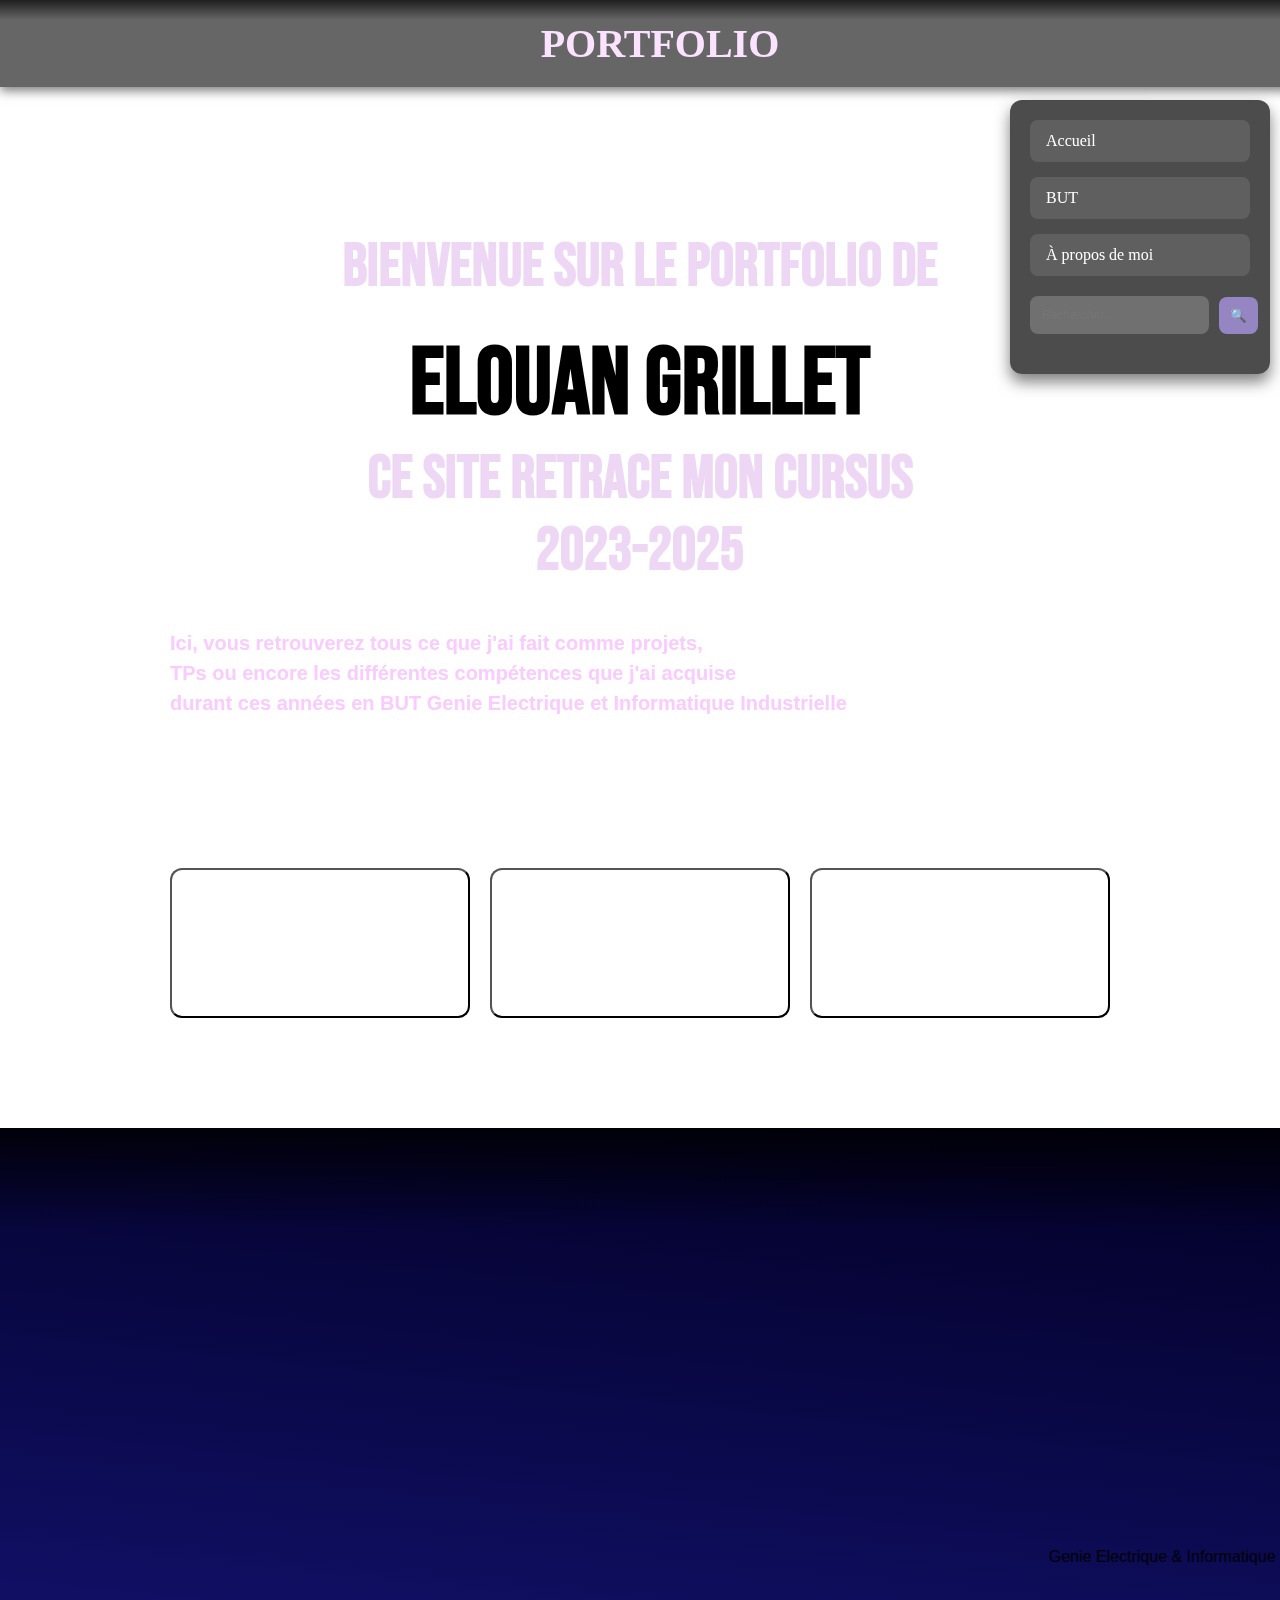
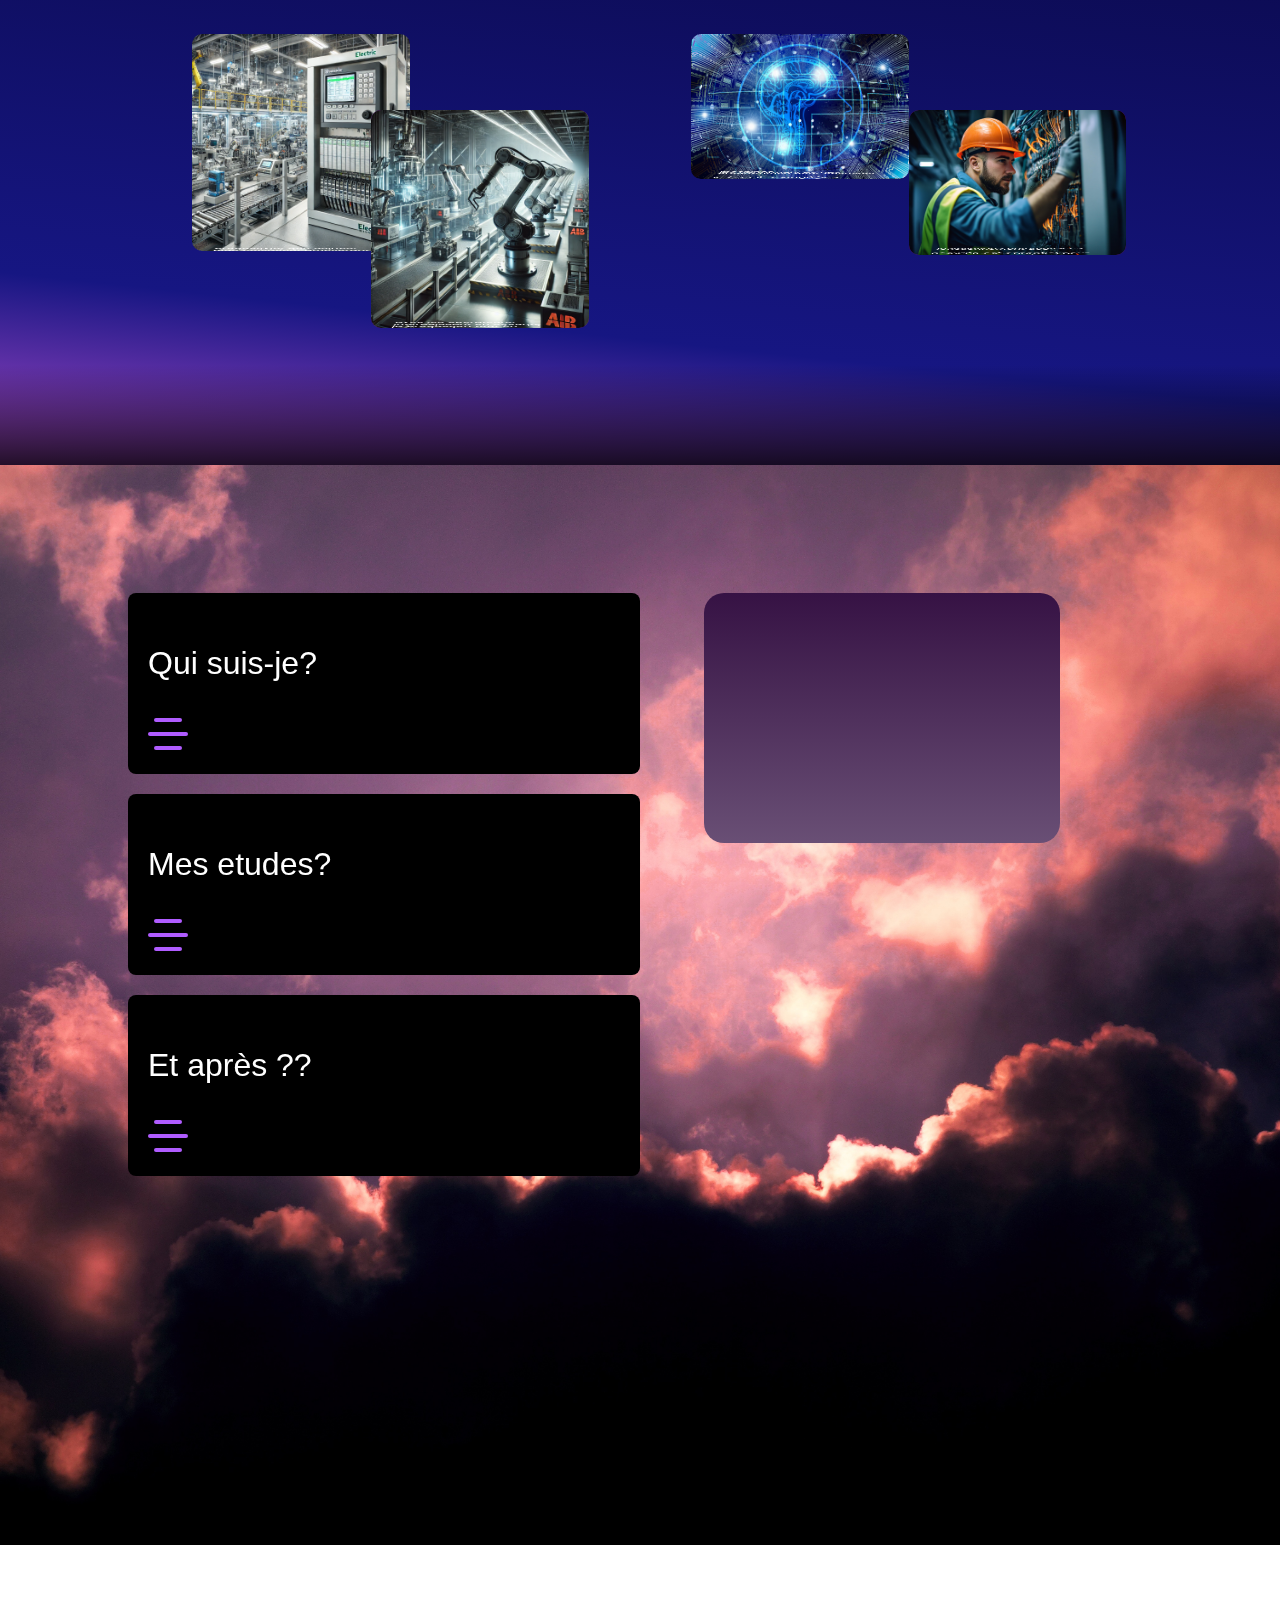
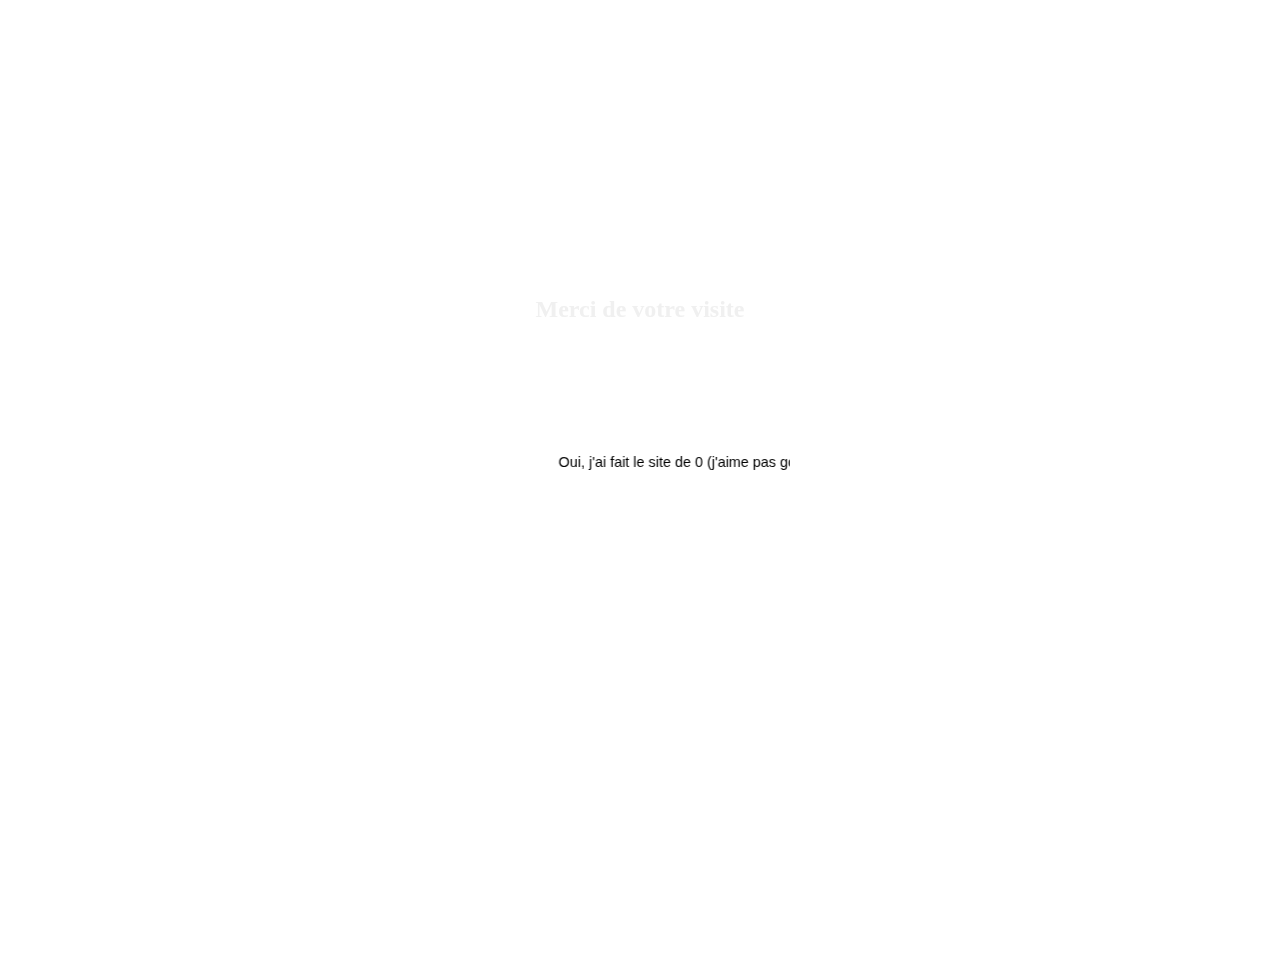
==== index.html @ 6dbfb4a9 "Update index.html" ====
<!DOCTYPE html>
<html lang="en">
    <head>
        <!-- <meta http-equiv="refresh" content="1">-->

        <meta charset="UTF-8">
        <meta name="viewport" content="width=device-width, initial-scale=1.0">
        <title>BUT GEII PortFolio</title>
        <link rel="stylesheet" href="style.css">
         
    </head>
    <body>
        <div id="buble"></div>

        
            
            <div>
                <header> PortFolio</header>

                <nav >
                    <ul>
                        <li><a href="#">Accueil</a></li>
                        <li>
                            <a href="#">BUT</a>
                            <ul>
                                <li><a href="html-index/BUT_porfolio_but1.html">BUT1</a></li>
                                <li><a href="html-index/BUT_porfolio_but2.html">BUT2</a></li>
                                <li><a href="html-index/error-index.html">BUT3</a></li>
                                <!-- onclick="window.location='#section3'" -->
                                
                            </ul>
                        </li>
                        <li><a href="#A-propos-de" onclick="window.location='#section3'">À propos de moi</a></li>                   
                    </ul>

                    <div class="search-bar">
                        
                        <input type="text" placeholder="Rechercher...">
                        <form action="https://www.quasars.agency/">
                            <button >🔍</button>
                        </form>
                        
                    </div>
                </nav>
            </div>
            <section id="section1">
                <video autoplay muted loop id="background-video">
                    <source src="video/earth.mp4" type="video/mp4">
                    Votre navigateur ne supporte pas la vidéo.
                </video>

                <main>
            
                

                <div class="slide-up-left">

                    <div class="hero">
                        <div class="content">
                            <h1 style="margin-top: 15%; margin-bottom: -5%;">
                                BIENVENUE SUR LE PORTFOLIO DE
                            </h1>

                            <svg viewBox="0 0 1500 500" data-aos="fade-down">
                                <text x="50%" y="50%" text-anchor="middle">ELOUAN GRILLET</text>
                            </svg>

                            <h1 style="margin-top: -0%;">
                                CE SITE RETRACE MON CURSUS 
                                <br>
                                2023-2025
                            </h1>
                        </div>
                    </div>
                        
                    
                </div>

                <div class="scale-down-to-up">
                    <h2 id="text-anim-slide-up", style="text-align: left; font-family: Space Grotesk, sans-serif; font-size: 20px; margin-bottom: 150px; color: #f9cbff; ">
                        Ici, vous retrouverez tous ce que j'ai fait comme projets,
                    
                        <br> 
                        TPs ou encore les différentes compétences que j'ai acquise
                        <br>
                        durant ces années en BUT Genie Electrique et Informatique Industrielle</h2>
                </div>

                <section class="info-section">
                    <form action="html-index/BUT_porfolio_but1.html">
                        <button class="info-card" >
                            
                            <h3>BUT1</h3>
                            <p>Premiere année 2023-2024</p>
                        
                        </button>
                    </form>

                    <form action="html-index/BUT_porfolio_but2.html">
                        <button class="info-card">
                            <h3>BUT2</h3>
                            <p>Deuxième année 2024-2025</p>
                        </button>
                    </form>

                    <form action="html-index/error-index.html">
                        <button class="info-card">
                            <h3>BUT3</h3>
                            <p>Troisième année 2025-2026</p>
                        </button>
                    </form>
                    
                </section>

            
            </main>
        </section> 

        

        <section id="section2">
            <aside></aside>
             <marquee behavior="scroll" direction="left" scrollamount="20" style="margin-top: 30%;color:black">
                 <div>Genie Electrique & Informatique Industrielle | Parcours : Automatisme et Informatique Industrielle </div>
             </marquee>
            <section id="card1" class="card" >
                <img src="images/Automate-image.webp", style="height:100%;width:100%;"> 
            
                <div class="card__content">
                        <p class="card__title">Automatisme</p>
                        <p class="card__description">
                            L’automatisme industriel vise à contrôler des processus sans intervention humaine.
                             Avec des automates programmables (API) et des réseaux industriels, 
                             les systèmes deviennent autonomes et plus efficaces, améliorant la productivité des usines.
                        </p>
                </div>
            </section>

            <section id="card2" class="card" >
                <img src="images/ABB-image.webp", style="height:100%;width:100%;"> 
            
                <div class="card__content">
                        <p class="card__title">Robotique</p>
                        <p class="card__description">
                            La robotique industrielle associe mécanique, électronique et programmation 
                            pour automatiser des tâches précises et répétitives. Les robots collaboratifs, 
                            de plus en plus présents, optimisent la production tout en interagissant en sécurité avec les opérateurs.
                        </p>
                </div>
            </section>

            <section id="card3" class="card" >
                <img src="images/informatique.jpg", style="height:100%;width:100%;"> 
            
                <div class="card__content">
                        <p class="card__title">Informatique</p>
                        <p class="card__description">
                            L’informatique industrielle permet de concevoir des systèmes embarqués et des logiciels de supervision.
                             Grâce aux langages comme le C et le Python, les automatismes et les réseaux industriels sont programmés 
                             pour optimiser les performances des machines.
                        </p>
                </div>
            </section>

            <section id="card4" class="card" >
                <img src="images/cablage.jpg", style="height:100%;width:100%;"> 
            
                <div class="card__content">
                        <p class="card__title">Cablage</p>
                        <p class="card__description">
                            Le câblage dans l’industrie garantit la transmission des signaux et de l’énergie aux équipements.
                             Suivre des schémas électriques et respecter les normes de sécurité est essentiel pour assurer 
                             le bon fonctionnement des installations automatisées.
                        </p>
                </div>
            </section>

            <br>
    
        </section>
        
        <section id="section3">
            <aside></aside>
            

            <div class="aboutme-container" style="margin-top:10% ;">
                <div class="card-select-checkbox">
                    <div class="aboutme-item">
                        <div class="aboutme-question">
                            <p>Qui suis-je?</p>
                        
                            <input type="checkbox" id="checkbox">
                            <label for="checkbox" class="toggle">
                                <div class="bars" id="bar1"></div>
                                <div class="bars" id="bar2"></div>
                                <div class="bars" id="bar3"></div>
                            </label>
                        
                            
                            <div class="card-selection">
                                <h2>Elouan Grillet</h2>
                                <p>19 ans, Passioné par tout ce qui touche aux nouvelles technologies</p>
                                <p>Je fais de la programmation, modélisation 3D, musique, montage vidéo et encore plein d'autres choses...</p>
                                <p>Je suis curieux de découvrir tous types de projets ambitieux.</p>

                            </div>
                        </div>  
                    </div>
                </div>
                <div class="card-select-checkbox">
                    <div class="aboutme-item">
                        <div class="aboutme-question">
                            <p>Mes etudes?</p>
                        
                            <input type="checkbox" id="checkbox2">
                            <label for="checkbox2" class="toggle">
                                <div class="bars" id="bar1"></div>
                                <div class="bars" id="bar2"></div>
                                <div class="bars" id="bar3"></div>
                            </label>
                        
                            
                            <div class="card-selection">
                                <h2>BUT GEII</h2>
                                <p>▷ BAC Général Mathématiques & Numérique Science Informatique (option DNL histoire-allemand)</p>
                                <p>- Lycée Bertrand d'Argentré Vitré (35)</p>
                                <p>▷ BUT2 Génie Electrique et Informatique Industriel</p>
                                

                            </div>
                        </div>  
                    </div>
                </div>
                <div class="card-select-checkbox">
                    <div class="aboutme-item">
                        <div class="aboutme-question">
                            <p>Et après ??</p>
                        
                            <input type="checkbox" id="checkbox3">
                            <label for="checkbox3" class="toggle">
                                <div class="bars" id="bar1"></div>
                                <div class="bars" id="bar2"></div>
                                <div class="bars" id="bar3"></div>
                            </label>
                        
                            
                            <div class="card-selection">
                                <h2>Mon projet profesionnel</h2>
                                <p>Je n'ai pas encore une idée bien définie, mais étant donné que j'aime explorer plusieurs domaines,
                                     et suite à mon stage chez AgrouMousquetaires, 
                                     je me dirige vers le métier de chef de projet industriel.</p>

                            </div>
                        </div>  
                    </div>
                </div>
            </div>
            

            <div class="aboutme-block-text">
                <span >A</span> 
                <br>
                <span >P</span>
                <span >R</span>
                <span >O</span>
                <span >P</span>
                <span >O</span>
                <span >S</span>
                <br>
                <span >D</span>
                <span >E</span>
                <br>
                <span >M</span>
                <span >O</span>
                <span >I</span>
                <div class="hidden-content">
                    <div class="text">
                    <h2>Derniere activité :</h2>
                      <h2>Stage en Bureau d'étude Chez AgrouMousquetaires</h2>
                    </div>
                    <img src="images/agromousquetaires.png" alt="Image description">
                  </div>
            </div>
        </section>               
        
        <section id="section4">
            <aside></aside>
            <video autoplay muted loop id="background-video">
                <source src="video/space_background.mp4" type="video/mp4">
                Votre navigateur ne supporte pas la vidéo.
            </video>
            <div id="#A-propos-de"></div>
                <h2>Merci de votre visite</h2>    
                
                <footer>  
                    <marquee behavior="scroll" direction="left" scrollamount="20" style="margin-top: 30%;color:black"><div>Oui, j'ai fait le site de 0 
                    (j'aime pas google site ) </div></marquee>
                </footer>     
                
        </section>
        

        <aside></aside>

        <footer>  
            © 2025 - BUT GEII Portfolio | Elouan Grillet | Tous droits réservés
        </footer>

        <script src="js/HomePage_script.js"></script>
        
    </body>
</html>
---- style.css ----
body {
    /*background: linear-gradient(135deg, #6c63ff, #3b3a40);
    background-size: cover;*/
    color: #f0f0f0;
    font-family: 'Agdasima', sans-serif;
    margin: 0;
    padding: 0;
    position:relative;
    border: 0;
    overflow-x: hidden;
}

html {
  scroll-behavior: smooth;
}

.wrapper {
    position: relative;
    box-shadow: 0 10px 20px rgba(0, 0, 0, 0.3);
}

header {
    text-align: center;
    position: fixed;
    top: 0;
    width: 100%;
    z-index: 999;
    background: rgba(0, 0, 0, 0.6);
    color: #fbe2ff;
    padding: 20px;
    font-size: 2.5rem;
    font-family: 'Cactus Classical Serif';
    text-transform: uppercase;
    font-weight: bold;
    box-shadow: 0 4px 10px rgba(0, 0, 0, 0.5);
}


nav {
    position: fixed;
    right: 10px;
    top: 100px;
    z-index: 1000;
    background: rgba(0, 0, 0, 0.7);
    width: 220px;
    padding: 20px;
    border-radius: 12px;
    box-shadow: 0 8px 15px rgba(0, 0, 0, 0.5);
}

nav ul {
    list-style: none;
    padding: 0;
    margin: 0;
    
}

nav ul li {
    margin-bottom: 15px;
}

nav ul li a {
    display: block;
    text-decoration: none;
    color: #fff;
    font-family: 'Roboto Mono';
    padding: 12px 16px;
    border-radius: 8px;
    background: rgba(255, 255, 255, 0.1);
    transition: all 0.3s ease;
}

nav ul li a:hover {
    background-color: rgba(168, 148, 224, 0.8);
    color: #fff;
}

nav ul li ul {
               

    max-height: 0; 
    overflow: hidden; /* hide content */
    transition: max-height 0.5s ease-out; /* Transi */
    background-color: rgb(28, 21, 46);
    padding-left: 10px;
    padding-right: 10px;
    border-radius: 5px;
}
nav ul li ul li {
    margin: 0;
}
nav ul li:hover ul {
    display: block;
    position: static;
    max-height: 300px;
}

.search-bar {
    display: flex;
    align-items: center;
    margin: 20px 0;
}

.search-bar input[type="text"] {
    flex: 1;
    padding: 12px;
    font-size: 12px;
    border: none;
    border-radius: 8px;
    outline: none;
    background-color: rgba(255, 255, 255, 0.2);
    color: #fff;
}

.search-bar button {
    padding: 11px;
    background-color: rgba(168, 148, 224, 0.8);
    color: white;
    border: none;
    border-radius: 8px;
    margin-left: 10px;
    cursor: pointer;
    transition: background 0.3s ease;
}

.search-bar button:hover {
    background-color: #91498a;
}




.shrink {
    transform: scale(0.5); /* Réduit la taille du cercle à 50% */
    background-color: green; /* Change la couleur du cercle */
}

.cursor-buble{
    z-index: 1100;
    pointer-events: none;
    width: 50px;
    height: 50px;
    position: absolute;
    border-radius: 50%;
    background-color: white;
    mix-blend-mode: difference;
    transition: background-color 100s;
}
.cursor-buble.active {

  transition: transform 0.3s;
  transform: scale(0.2);
}
.cursor-buble.disactive {

  transition: transform 0.3s;
  transform: scale(1);
}


main {
  margin: 0 auto;
  padding: 40px;
  max-width: 1000px;
  max-height: auto;
  text-align: justify;
  background: rgba(255, 255, 255, 0.1);
  border-radius: 12px;
  backdrop-filter: blur(5px);
}

@font-face { font-family: Bebas Neue; 
    src: url('font/Bebas_Neue/BebasNeue-Regular.ttf'); } 


.hero {
  font-family: 'Bebas Neue';
    
  font-size: 60px;
  color: #edd7f5;
  
}
.hero .content {
    text-align: center;
}
.hero .content svg {
  margin-bottom: -9rem;
}


.hero .content svg text {
  text-transform: uppercase;
  font-weight: bold;
  font-size: 150px;
  animation: stroke 5s infinite alternate;
  
}

@keyframes stroke {
  0% {
    stroke: white;
    stroke-width: 0;
    stroke-dashoffset: 25%;
    stroke-dasharray: 0 50%;
  }
  70% {
    stroke: rgb(234, 208, 255);
  }
  80% {
    stroke: rgb(209, 154, 255);
    stroke-width: 3;
  }
  100% {
    stroke: rgb(178, 85, 255);
    stroke-width: 0;
    stroke-dashoffset: -25%;
    stroke-dasharray: 50% 0;
  }
}

img, video {
  max-width: 100%;
  height: auto;
}


h1 {
    font-family: 'Bebas Neue';
    
    font-size: 60px;
    
    color: #edd7f5;
}



h2 {
font-family: Georgia, 'Times New Roman', Times, serif;
line-height: 30px;
}

aside {
  margin:-5%;
}
footer {
    text-align: center;
    padding: 20px;
    font-size: 0.9em;
    /*color: rgb(37, 16, 56);*/
    color:white;
    background: none;
}

.section {
  
  font-size: 1.5em;
  background-size: cover;
  background-position: center;
    
}

#section1 {
  position: relative; /* Nécessaire pour superposer le contenu au-dessus de la vidéo */
  min-height: 100vh;
  display: flex;
  flex-direction: column;
  justify-content: center;
  align-items: center;
  padding: 50px 20px;
  overflow: hidden;
}

#background-video {
  position: absolute;
  top: 0;
  left: 0;
  width: 100%;
  height: 100%;
  object-fit: cover; /* Couvre la section sans déformation */
  z-index: -1; /* Place la vidéo derrière le contenu */
}


#section2 {
    padding-top: 100px;
    background: rgb(2,0,36);
background: linear-gradient(186deg, rgba(2,0,36,1) 0%, rgba(22,22,130,1) 82%, rgba(173,76,205,1) 100%);
position: relative;
}
#section2::before {
  content: '';
  position: absolute;
  top: 0; /* Placer l'effet de fondu en haut */
  left: 0;
  width: 100%;
  height: 100px; /* Hauteur du fondu (ajuste selon tes préférences) */
  background: linear-gradient(to top, transparent, rgba(0, 0, 0, 0.8)); /* Fondu sombre vers le haut */
}
#section2::after {
  content: '';
  position: absolute;
  bottom: 0; /* Placer l'effet de fondu en bas */
  left: 0;
  width: 100%;
  height: 100px; /* Hauteur du fondu (ajuste selon tes préférences) */
  background: linear-gradient(to bottom, transparent, rgba(0, 0, 0, 0.8)); /* Fondu sombre */
}


#section3 {
    /*background: url('images/BG_site_accueil4.png') no-repeat center center/cover;*/
    background: url('images/Cloud_bg3.jpg') no-repeat center center/cover;
    min-height: 120vh;
    display: flex;
    flex-direction: row;    
}
#section4 {
  
  position: relative; /* Nécessaire pour superposer le contenu au-dessus de la vidéo */
  min-height: 100vh;
  display: flex;
  flex-direction: column;
  justify-content: center;
  align-items: center;
  padding: 50px 20px;
  overflow: hidden;
}
#section3::before {
  content: '';
  position: absolute;
  top: 0;
  left: 0;
  width: 100%;
  height: 20px; /* L'épaisseur du fondu */
  background: linear-gradient(to bottom, rgba(0, 0, 0, 0.7), transparent); /* Le dégradé du fondu */
  z-index: 0; /* Pour s'assurer que le dégradé se place au-dessus de la vidéo */
}

.info-section {
    
  width: 100%;
  display: flex;
  flex-wrap: wrap;
  justify-content: center;
  gap: 20px;
  
    
}

.info-card {
    width: 300px;
    height: 150px;
    background: rgba(255, 255, 255, 0.1);
    border-radius: 12px;
    padding: 20px;
    margin-bottom: 20px;
    color: #fff;
    text-align: center;
    transition: transform 0.3s ease, background 0.3s ease;
    cursor: pointer;
    
}



    
@keyframes fadeIn {
        0% {
            opacity: 0;
            transform: translateY(20px);
        }
        100% {
            opacity: 1;
            transform: translateY(0);
        }
    }
    
    
#text {
        opacity: 0;
        transform: translateY(20px);
    }

.info-card:hover {
    transform: scale(1.05);
    background: rgba(168, 148, 224, 0.8);
}


/* From Uiverse.io by samuelfcosta18 thx*/ 
section.card {
    
    display: flex;
    
    position: relative;
    width: 17%;
    height: 8%;
    background-color: #771d9b;
    border-radius: 10px;
    display: flex;
    align-items: center;
    justify-content: center;
    overflow: hidden;
    perspective: 1000px;
    transition: all 0.8s cubic-bezier(0.175, 0.885, 0.32, 1.275);
  }
  .card svg {
    fill: #333;
    transition: all 0.6s cubic-bezier(0.175, 0.885, 0.32, 1.275);
    border-radius: 3px;
  }
  .card:hover {
    transform: scale(1.05);
    box-shadow: 0 8px 16px #000000;
    background-color: #771d9b;
    color: #ffffff;
  }
  
  .card__content {
    position: absolute;
    top: 0;
    left: 0;
    width: 100%;
    height: 100%;
    padding: 20px;
    box-sizing: border-box;
    background-color: #6c0f91bd;
    transform: rotateX(-90deg);
    transform-origin: bottom;
    transition: all 0.6s cubic-bezier(0.175, 0.885, 0.32, 1.275);
  }
  
  .card:hover .card__content {
    transform: rotateX(0deg);
  }
  
  .card__title {
    margin: 0;
    padding-left: 5px;
    font-size: 24px;
    color: var(--white);
    font-weight: 700;
  }
  
  .card:hover svg {
    scale: 0;
  }
  
  .card__description {
    margin: 10px 0 0;
    font-size: 14px;
    color: #ffffff;
    line-height: 1.4;
  }
  /* Commands to change the shadows in dark mode
  @media (prefers-color-scheme: dark) {
    .card:hover {
    box-shadow: 0 8px 16px #000000;
    }
  }*/

  
  
#card1 {

    margin-left: 15%;
    margin-top: 5%;
    float:left;

}

#card2 {

    
    margin-top: 11%;
    margin-left: -3%;
    float:left;

}

#card3 {

    margin-top: 5%;
    margin-left: 8%;
    float:left;

}

#card4 {

    margin-bottom: 15%;
    margin-top: 11%;
    margin-left: 15%;
    float:center;
}




.container-checkbox{
  display: flex;
}
#checkbox,
#checkbox2,
#checkbox3 {
  display: none;
}

.toggle {
  position: relative;
  width: 40px;
  height: 40px;
  cursor: pointer;
  display: flex;
  flex-direction: column;
  align-items: center;
  justify-content: center;
  gap: 10px;
  transition-duration: .5s;
}

.bars {
  width: 100%;
  height: 4px;
  background-color: rgb(176, 92, 255);
  border-radius: 4px;
}

#bar2 {
  transition-duration: .8s;
}

#bar1,#bar3 {
  width: 70%;
}


#checkbox:checked + .toggle .bars,
#checkbox2:checked + .toggle .bars,
#checkbox3:checked + .toggle .bars{
  position: absolute;
  transition-duration: .5s;
}

#checkbox:checked + .toggle #bar2,
#checkbox2:checked + .toggle #bar2,
#checkbox3:checked + .toggle #bar2 {
  transform: scaleX(0);
  transition-duration: .5s;
}

#checkbox:checked + .toggle #bar1,
#checkbox2:checked + .toggle #bar1,
#checkbox3:checked + .toggle #bar1 {
  width: 100%;
  transform: rotate(45deg);
  transition-duration: .5s;
}

#checkbox:checked + .toggle #bar3,
#checkbox2:checked + .toggle #bar3,
#checkbox3:checked + .toggle #bar3 {
  width: 100%;
  transform: rotate(-45deg);
  transition-duration: .5s;
}

#checkbox:checked + .toggle,
#checkbox2:checked + .toggle,
#checkbox3:checked + .toggle {
  transition-duration: .5s;
  transform: rotate(180deg);
  
}

#checkbox:checked ~ .card-selection,
#checkbox2:checked ~ .card-selection,
#checkbox3:checked ~ .card-selection  {
  display: block;
}
#checkbox:checked ~ .card-selection h2,
#checkbox2:checked ~ .card-selection h2,
#checkbox3:checked ~ .card-selection h2{
  display: block;
}


@keyframes slide-bottom {
  0% {
    transform: translateY(0);
  }
  100% {
    transform: translateY(100px);
  }
}


.aboutme-container {
  width: 40%;
  max-width: 50%;
  margin-left: 20%;
}



.aboutme-question {
  
  justify-content: space-between;
  
}
.aboutme-question p{
  font-size: 2em;
  
  
}

.aboutme-item {
  position: relative;
  
}

.card-select-checkbox {
  background-color: #000;
  color: #fff;
  padding: 20px;
  border-radius: 8px;
  margin-bottom: 20px;
  overflow: hidden;
}

.aboutme-block-text {
  margin: 10% 5% 0% 5%;
  width: auto;
  height: auto;
  padding-bottom: 200px;
  max-height: fit-content;
  background-image: linear-gradient(180deg, #361244, #694f75);
  padding: 20px;
  border-radius: 20px;
  overflow: hidden;
  text-align: center;
  position: relative;
  padding: 15px 5% 15px 5%;
  animation: scale-content 1s 4s both;
}

.aboutme-block-text span {
  display: inline-block;
  font-size: 3rem; /* Taille du texte */
  font-weight: bold;
  color: white;
  transform: scale(1); /* Taille initiale */
  animation: growFont 4s ease-out forwards;
  opacity: 0;
}
.hidden-content {
  display: none;  /* Masquer le contenu par défaut */
  justify-content: space-between;
  align-items: center;
  gap: 20px;
  opacity: 0;
  animation: showContent 5s ease-out forwards;
}

.hidden-content img {
  width: 250px;
  height: auto;
  border-radius: 10px;
  opacity: 0;
  animation: showImage 5s ease-out forwards;
  animation-delay: 4s;
}

.hidden-content .text {
  display: flex;
  flex-direction: column;
  gap: 10px;
  opacity: 0;
  visibility: hidden;
  animation: showText 2s ease-out forwards;
  animation-delay: 7s;
}

@keyframes showContent {
  0% {
    opacity: 0;
  }
  100% {
    opacity: 1;
  }
}

@keyframes showImage {
  0% {
    opacity: 0;
  }
  100% {
    opacity: 1;
  }
}

@keyframes showText {
  0% {
    opacity: 0;
    visibility: hidden;
  }
  100% {
    opacity: 1;
    visibility: visible;
  }
}

.hidden-content .text h2,
.hidden-content .text span {
  font-size: 2rem;
  color: white;
}


.aboutme-block-text.animated .hidden-content {
  display: flex;
  opacity: 1;
}
.aboutme-block-text.animated span {
  display: none; /* Supprime les lettres après l'animation */
}

/* Animation pour agrandir la taille */
@keyframes growFont {
  0% {
    transform: scale(1); /* Taille initiale */
    opacity: 0;
  }
  12% {
    opacity: 1;
  }
  25% {
    transform: scale(1.5); /* Taille finale */
    opacity: 1;
  }
  37% {
    transform: scale(1); /* Taille finale */
    opacity: 1;
  }
  50%{
    opacity: 0;
  }
  65%{
    opacity: 1;
    transform: scale(1.2);
  }
  85%{
    transform: scale(1);
    opacity: 1;
  }
  100%{
    transform:translate(100px,-100px)
    
  }

}

@keyframes scale-content{
  0% {
    width: auto;
    height: auto;
  }
  100% {
     
    width: 30%; /* Taille initiale du conteneur */
    height: 50%;
  }

}






.card-selection {
  
  z-index: 10;
  width: auto;
  height: 200px;
  background: #07182E;
  position: relative;
  display: flex;
  place-content: left;
  place-items: left;
  overflow: hidden;
  border-radius: 20px;
  display: none;
  max-height: fit-content;
  padding-left: 10px;
}

.card-selection h2 {
  z-index: 20;
  color: white;
  font-size: 2em;
  
  
}
.card-selection p {
  z-index: 20;
  color: white;
  font-size: 1rem;
  
  
}

.slide-up-left {
    animation: slide-top 0.5s cubic-bezier(0.250, 0.460, 0.450, 0.940) both ;
}

.animate-pop-up-bottom {
	animation: animate-pop-up-bottom 1s cubic-bezier(0.250, 0.460, 0.450, 0.940) 0.5s both;
}

#container {
    width: 100%;
    height: 20vh;
    display: flex;
    justify-content: right;
    margin-left: 0px;
    font-family: 'Bebas Neue';
    position: relative;
}
#moving-text {
    font-size: 50px;
    position: absolute;
    transition: transform 0.1s ease-out;
}


/*https://animista.net/play/basic/slide/slide-top*/

@keyframes slide-in-top {
  0% {
    transform: translateY(-50px);
    opacity: 0;
  }
  100% {
    transform: translateY(0);
    opacity: 1;
  }
}

@keyframes slide-in-bottom {
  0% {
    transform: translateY(0);
    display: block;
    opacity: 1;
  }
  100% {
    transform: translateY(-50px);
    transition: all 0.3s ease;
    opacity: 0;
    display: none;
  }
}


@keyframes slide-top {
0% {
    transform: translateY(0);
}
100% {
    transform: translateY(-20px);
}
}
/* scale up*/
.scale-down-to-up {
    animation: scale-up-ver-bottom 0.8s cubic-bezier(0.390, 0.575, 0.565, 1.000) both;
}
@keyframes scale-up-ver-bottom {
0% {
    transform: scaleY(0.6);
    transform-origin: 0% 100%;
}
100% {
    transform: scaleY(1);
    transform-origin: 0% 100%;
}
}


/* Styles pour les écrans plus petits (téléphones) */
@media (max-width: 768px) {
  header {
      font-size: 1.5rem;
      padding: 10px;
  }

  nav {
      width: 100%;
      position: static;
      padding: 10px;
      text-align: center;
  }

  nav ul {
      flex-direction: column;
      padding: 0;
  }

  nav ul li {
      margin-bottom: 10px;
  }

  nav ul li a {
      padding: 10px;
      font-size: 14px;
  }

  .search-bar {
      flex-direction: column;
  }

  main {
      padding: 20px;
      max-width: 100%;
  }

  .info-section {
      flex-direction: column;
      gap: 10px;
  }

  .info-card {
      width: 100%;
      max-width: 300px;
      margin: 0 auto;
  }

  .card {
      width: 90%;
      margin: 10px auto;
  }

  #moving-text {
      font-size: 20px;
  }

  footer {
      font-size: 0.8em;
  }
}
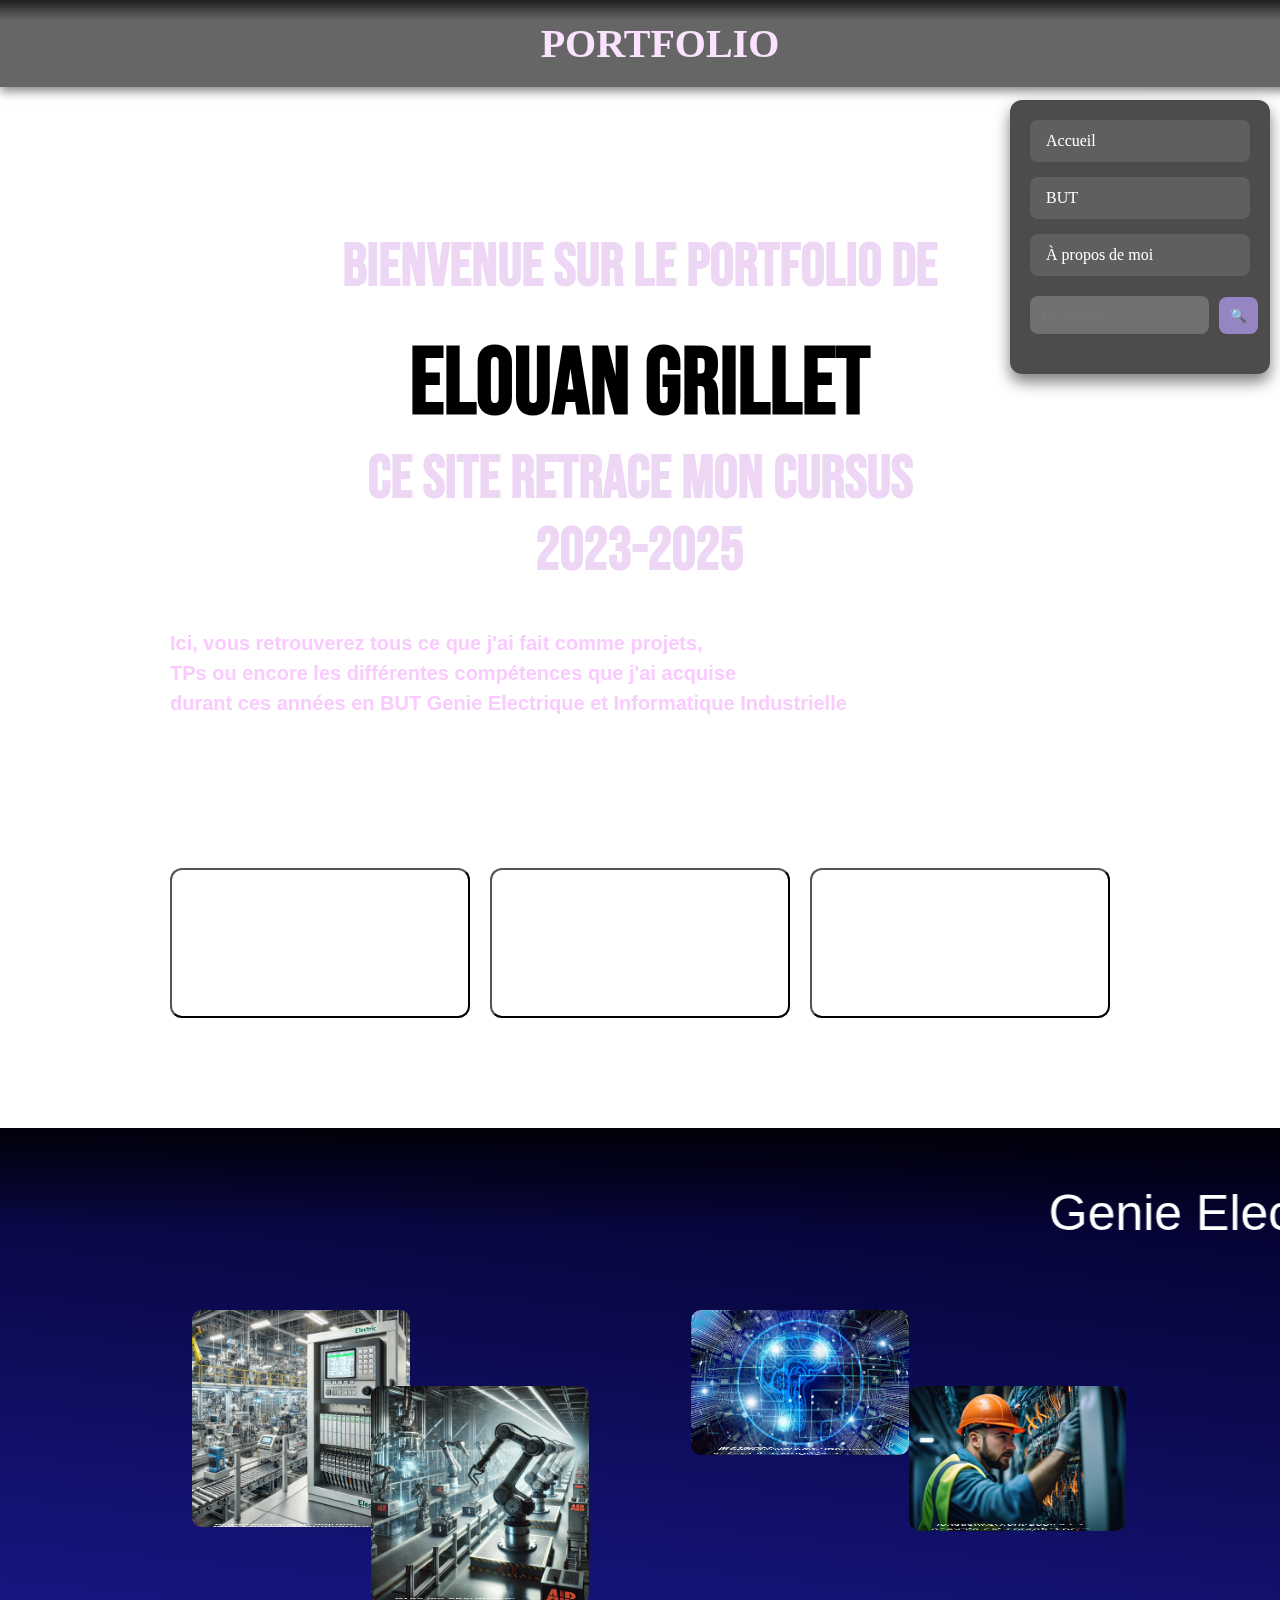
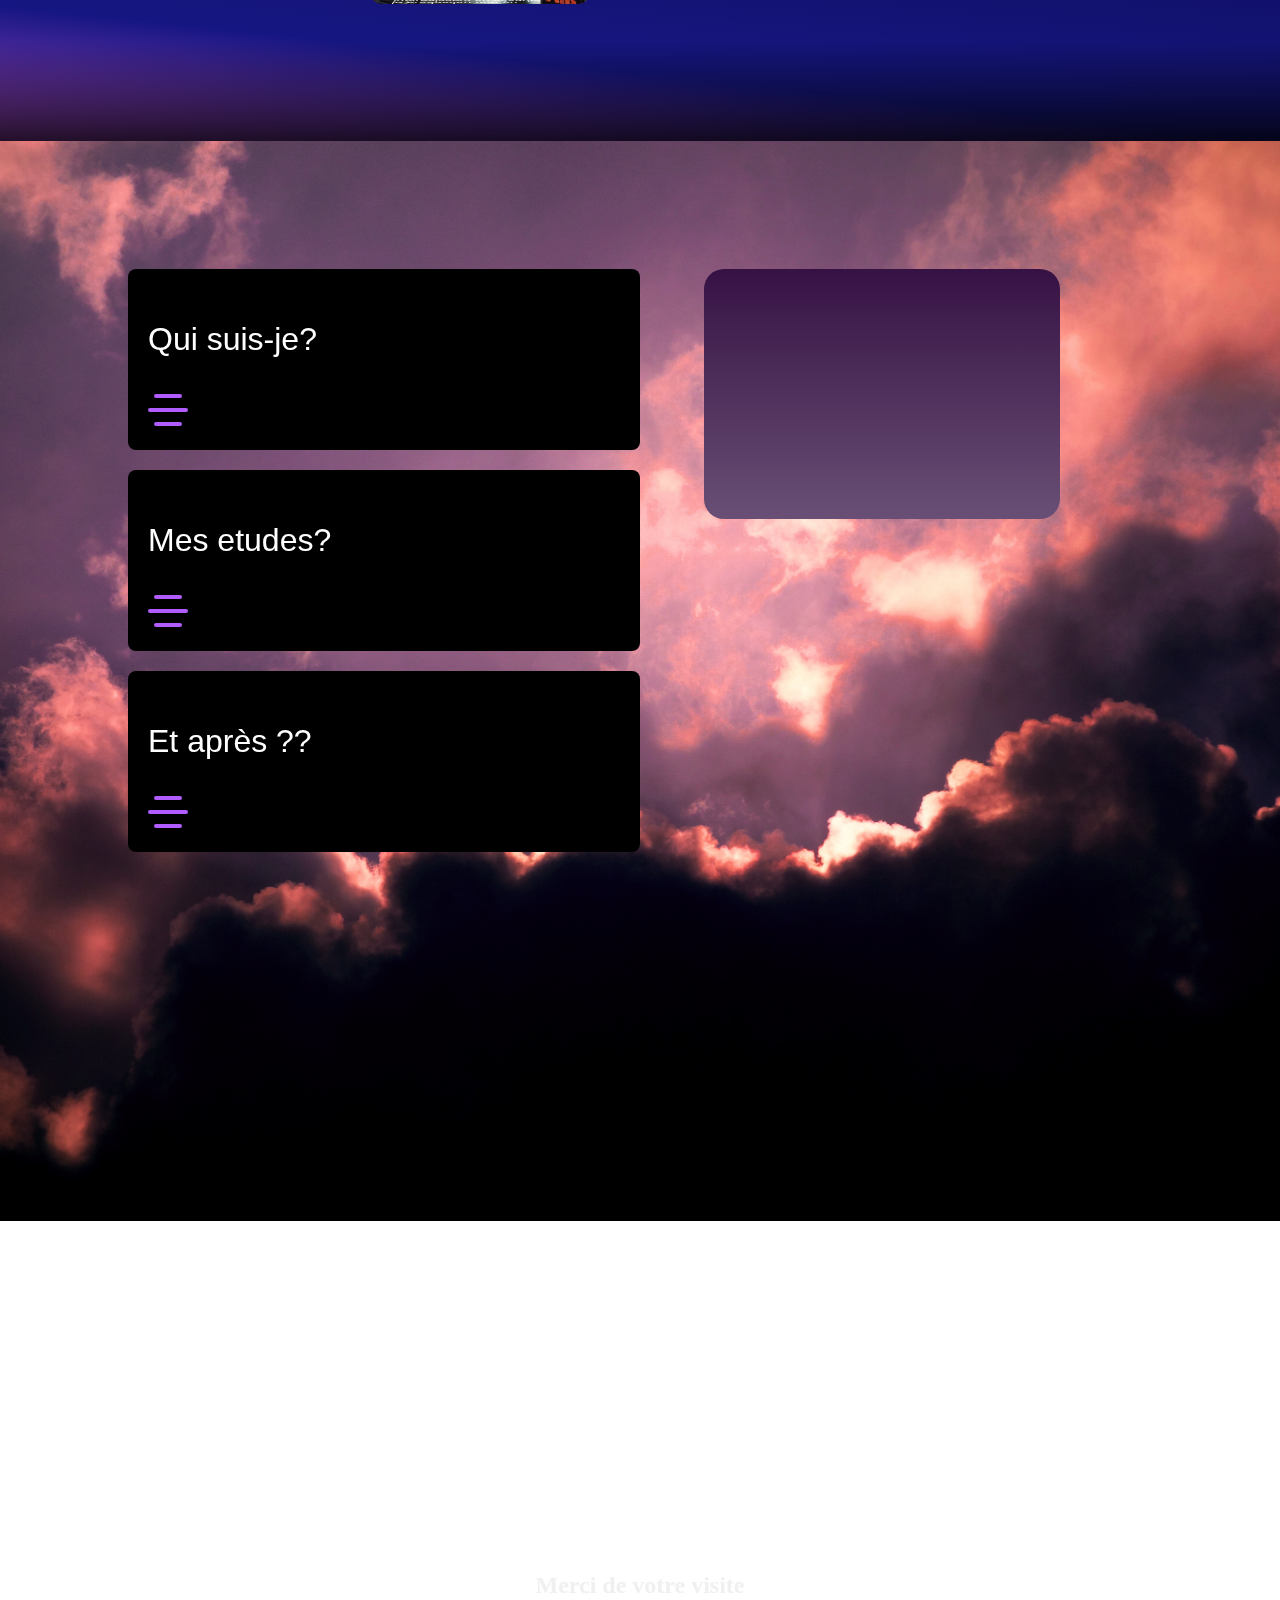
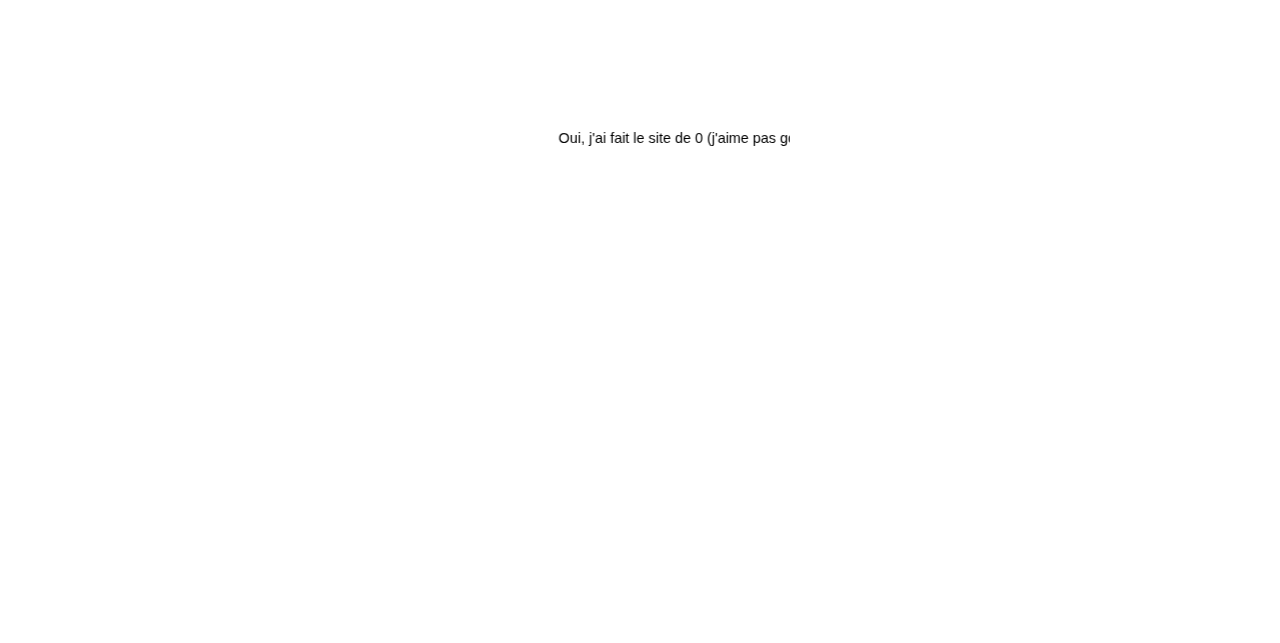
==== commit 70160690: "Update index.html" ====
--- a/index.html
+++ b/index.html
@@ -120,7 +120,7 @@
 
         <section id="section2">
             <aside></aside>
-             <marquee behavior="scroll" direction="left" scrollamount="20" style="margin-top: 30%;color:black">
+             <marquee behavior="scroll" direction="left" scrollamount="20" style="margin-top: 20px;color:white;font-size: 50px;">
                  <div>Genie Electrique & Informatique Industrielle | Parcours : Automatisme et Informatique Industrielle </div>
              </marquee>
             <section id="card1" class="card" >
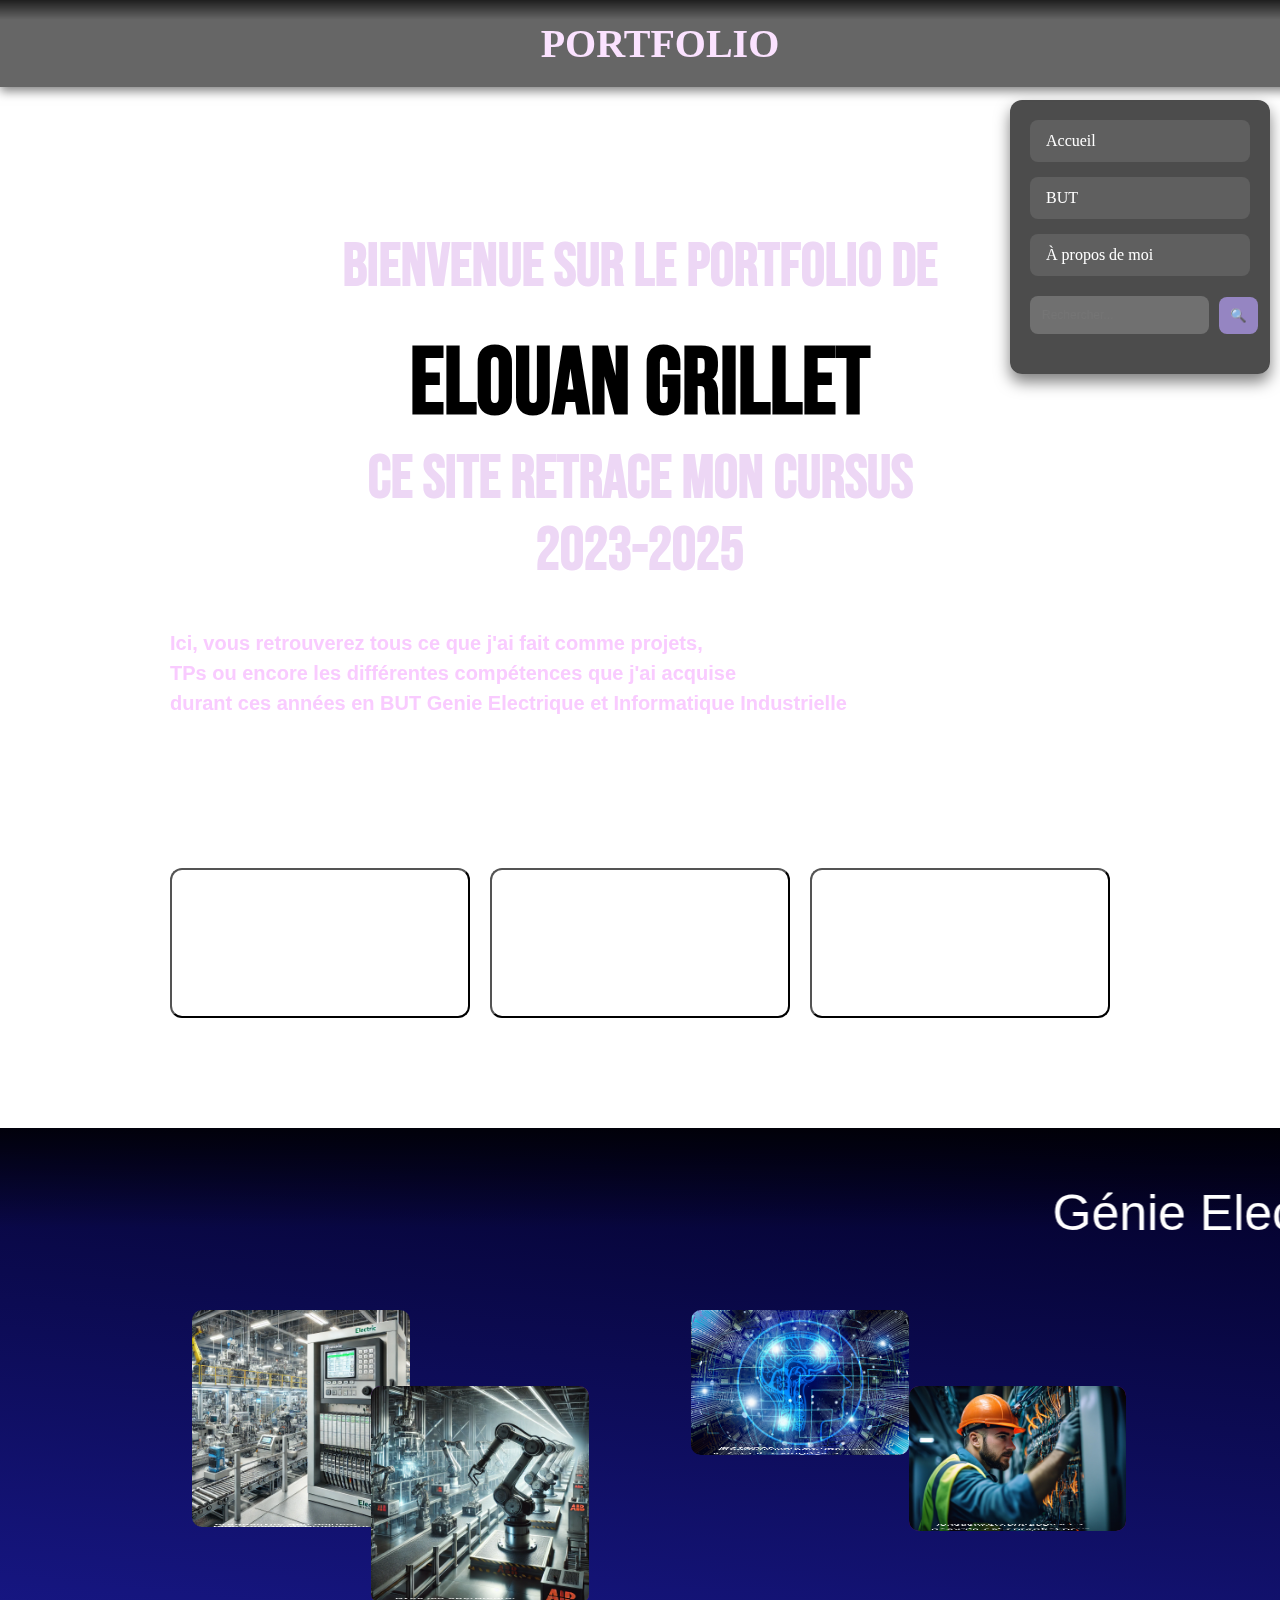
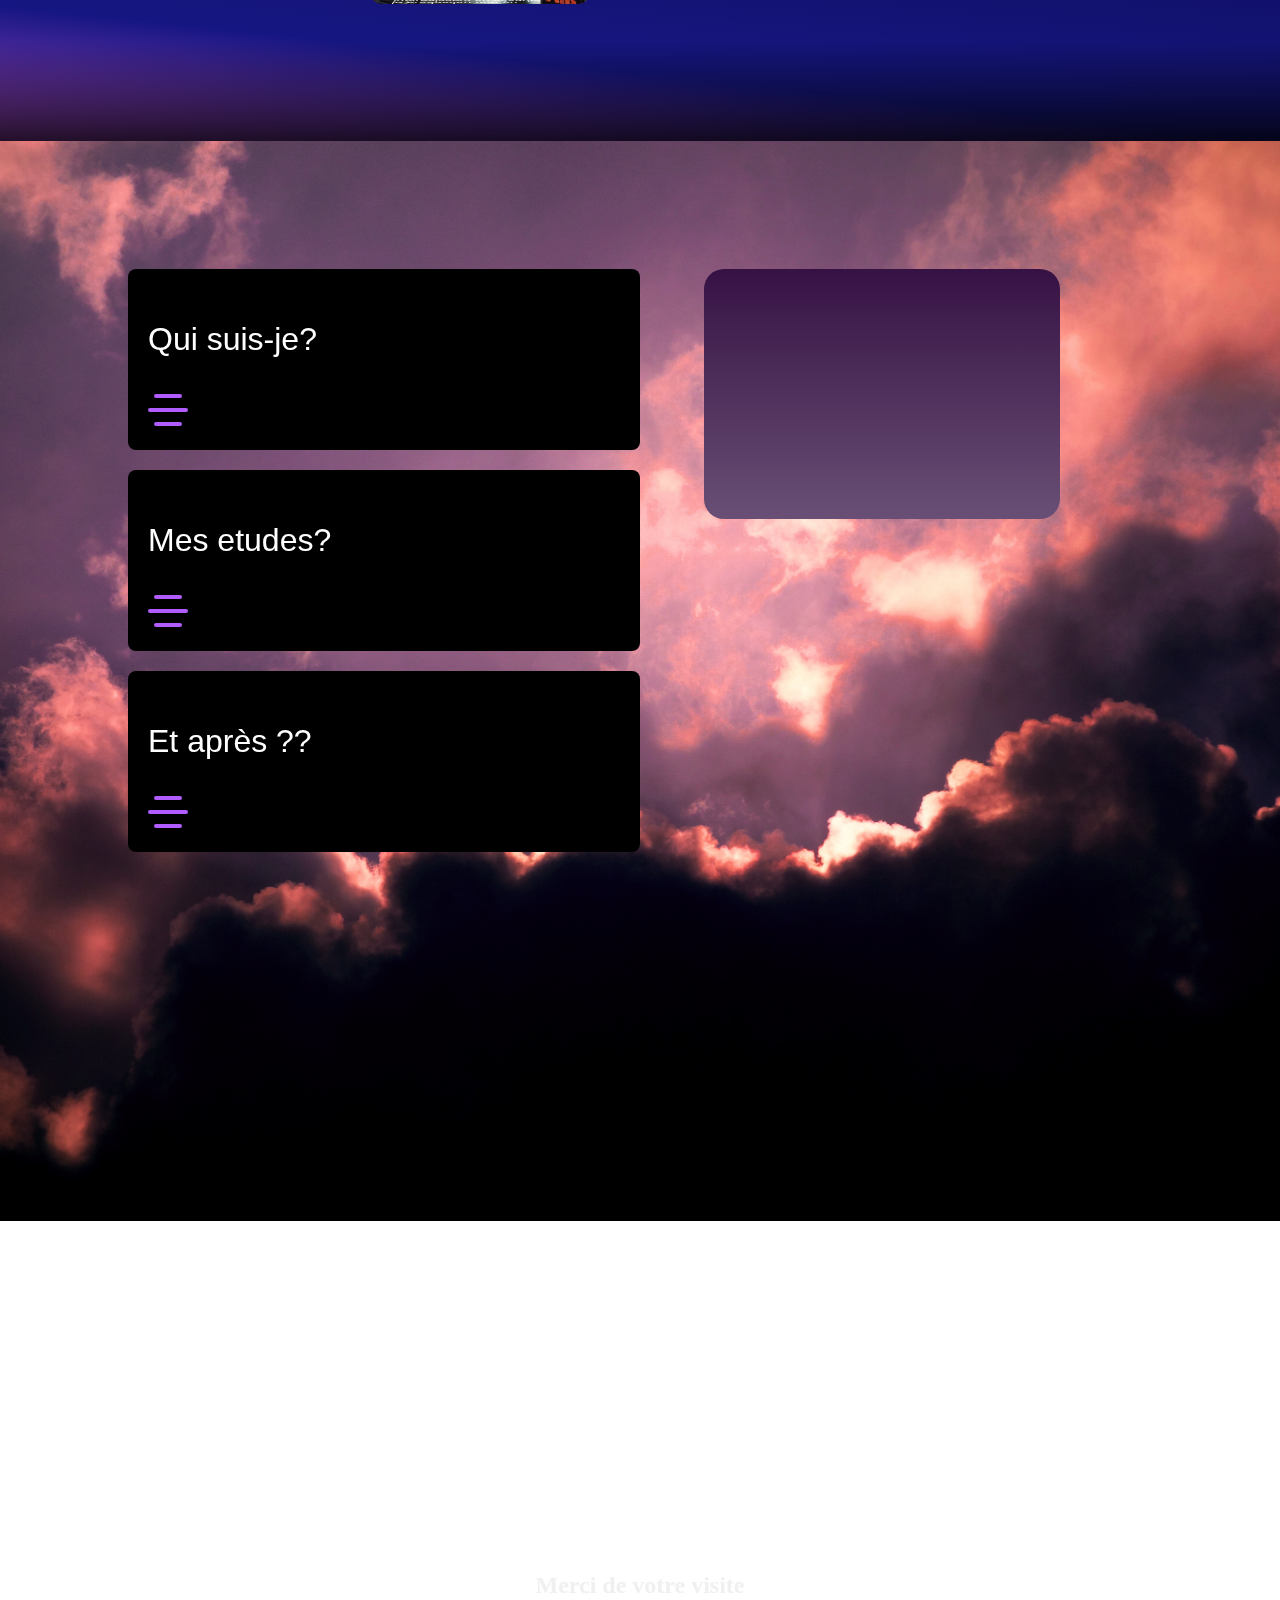
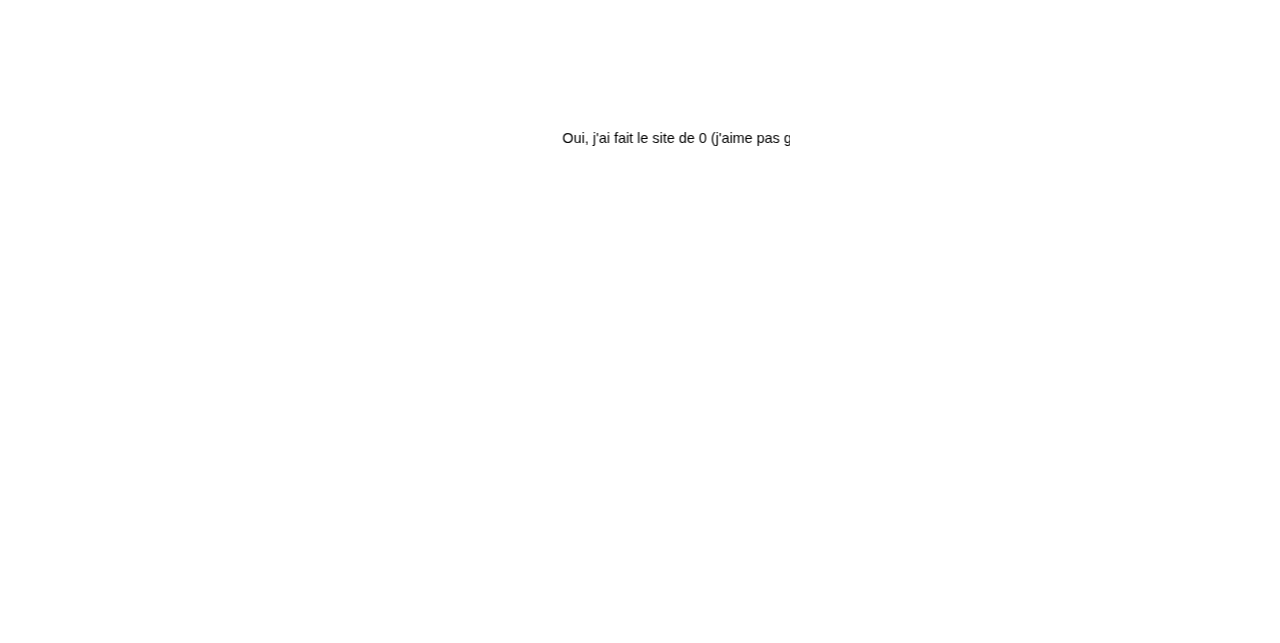
==== commit b85b8b12: "Update index.html" ====
--- a/index.html
+++ b/index.html
@@ -121,7 +121,7 @@
         <section id="section2">
             <aside></aside>
              <marquee behavior="scroll" direction="left" scrollamount="20" style="margin-top: 20px;color:white;font-size: 50px;">
-                 <div>Genie Electrique & Informatique Industrielle | Parcours : Automatisme et Informatique Industrielle </div>
+                 <div>Génie Electrique & Informatique Industrielle | Parcours : Automatisme et Informatique Industrielle </div>
              </marquee>
             <section id="card1" class="card" >
                 <img src="images/Automate-image.webp", style="height:100%;width:100%;"> 
@@ -276,7 +276,7 @@
                 <div class="hidden-content">
                     <div class="text">
                     <h2>Derniere activité :</h2>
-                      <h2>Stage en Bureau d'étude Chez AgrouMousquetaires</h2>
+                      <h2>Stage en Bureau d'études Chez AgroMousquetaires</h2>
                     </div>
                     <img src="images/agromousquetaires.png" alt="Image description">
                   </div>
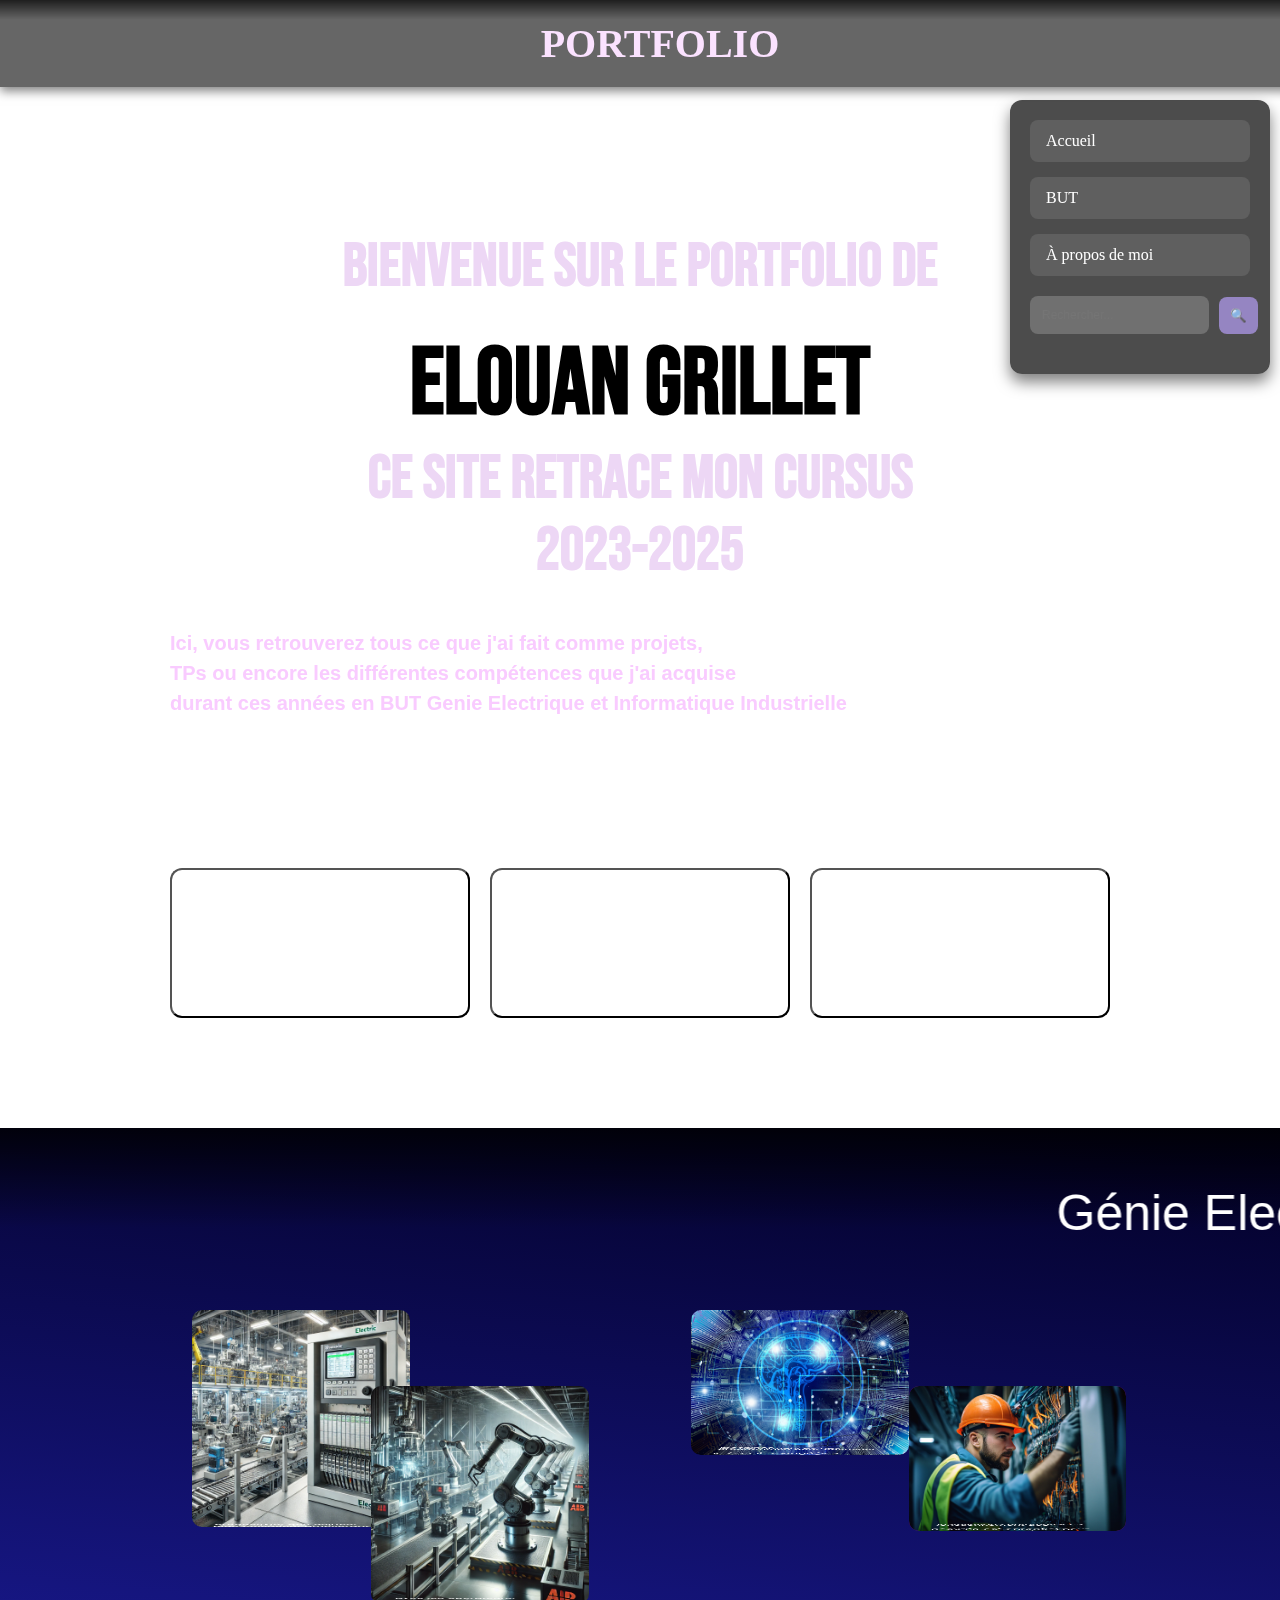
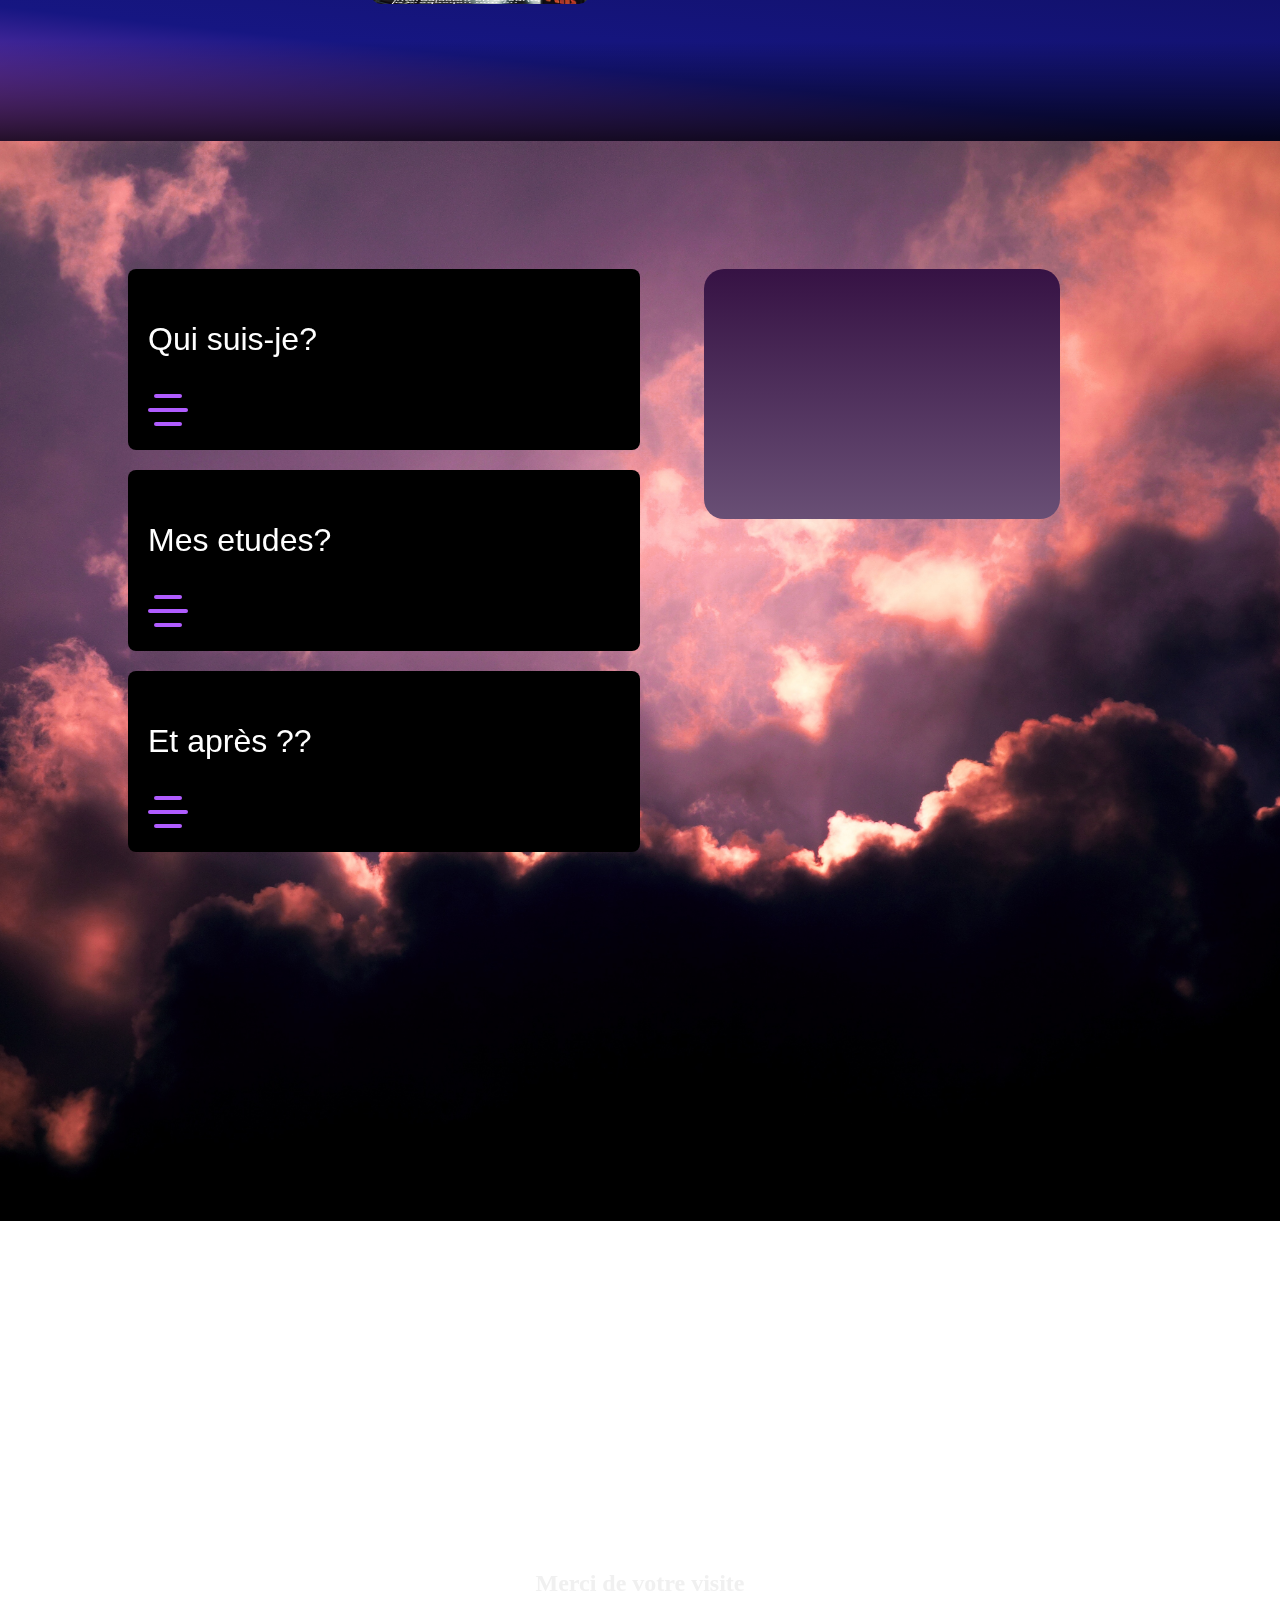
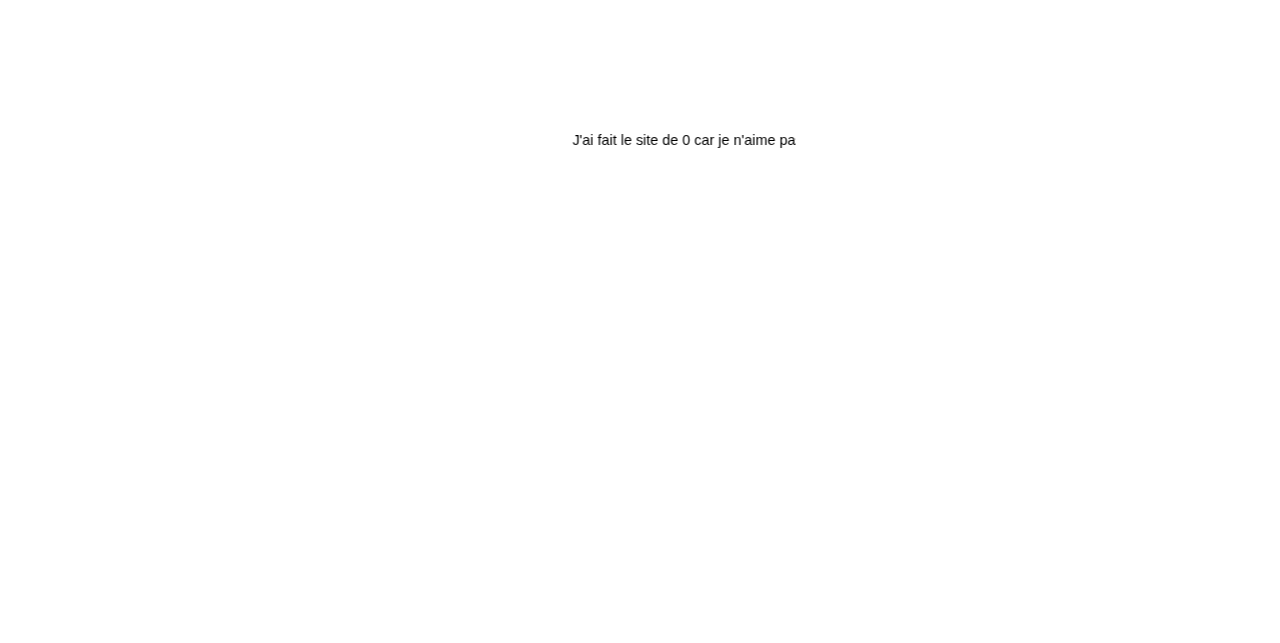
==== commit 534c9f1d: "Update index.html" ====
--- a/index.html
+++ b/index.html
@@ -293,8 +293,8 @@
                 <h2>Merci de votre visite</h2>    
                 
                 <footer>  
-                    <marquee behavior="scroll" direction="left" scrollamount="20" style="margin-top: 30%;color:black"><div>Oui, j'ai fait le site de 0 
-                    (j'aime pas google site ) </div></marquee>
+                    <marquee behavior="scroll" direction="left" scrollamount="20" style="margin-top: 30%;color:black"><div>J'ai fait le site de 0 car
+                    je n'aime pas google site !</div></marquee>
                 </footer>     
                 
         </section>
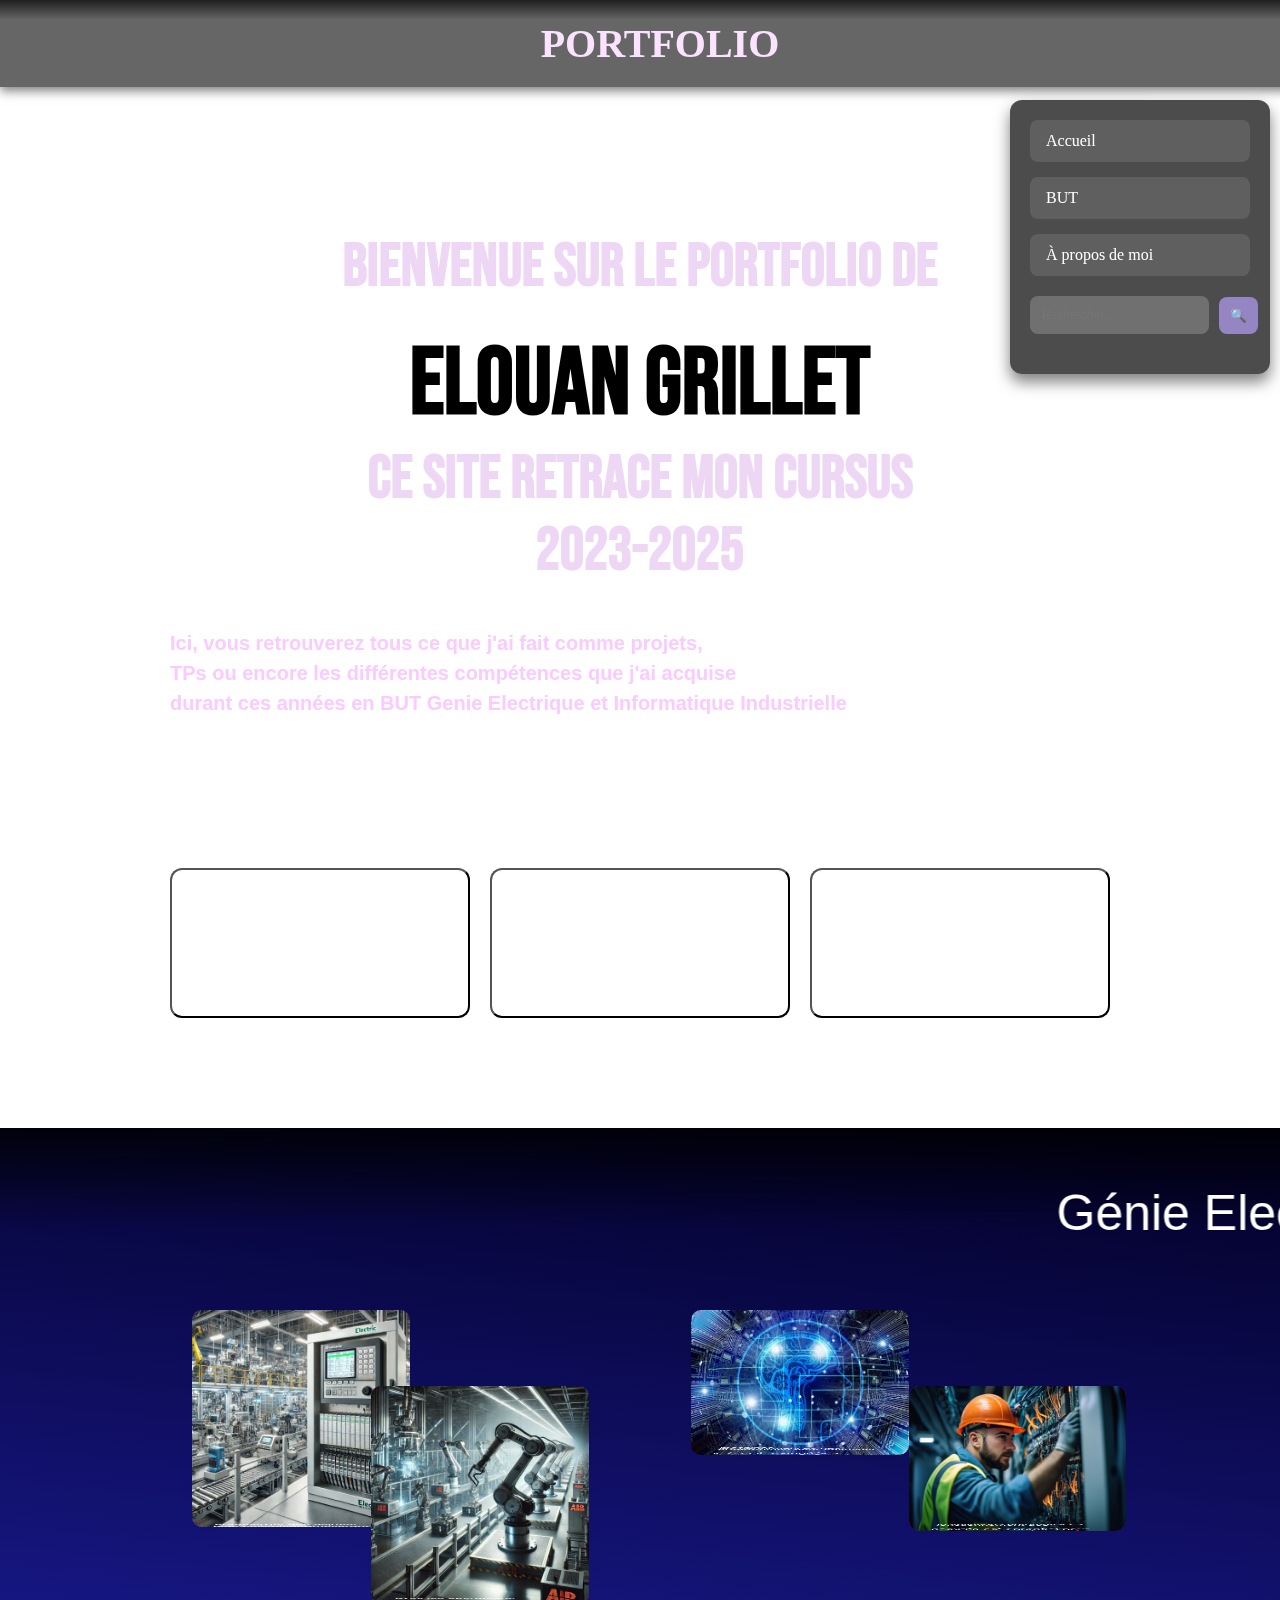
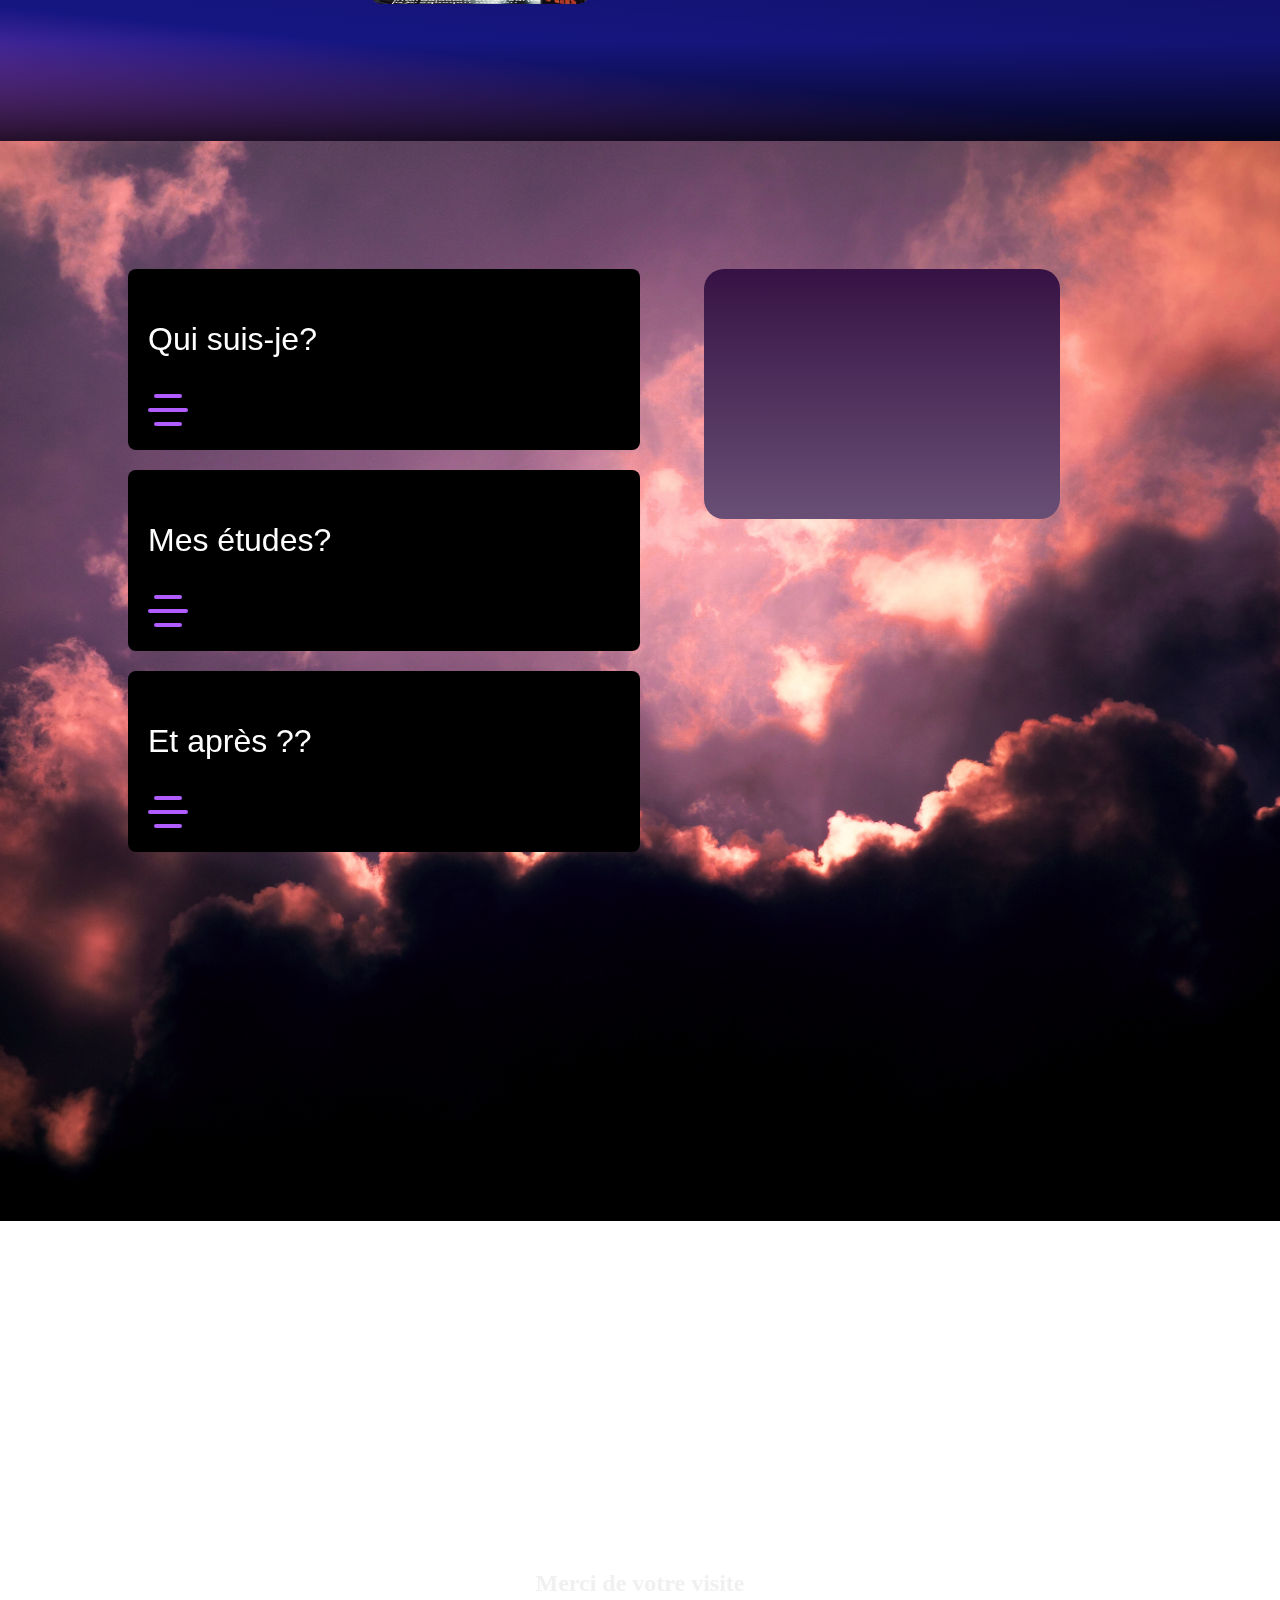
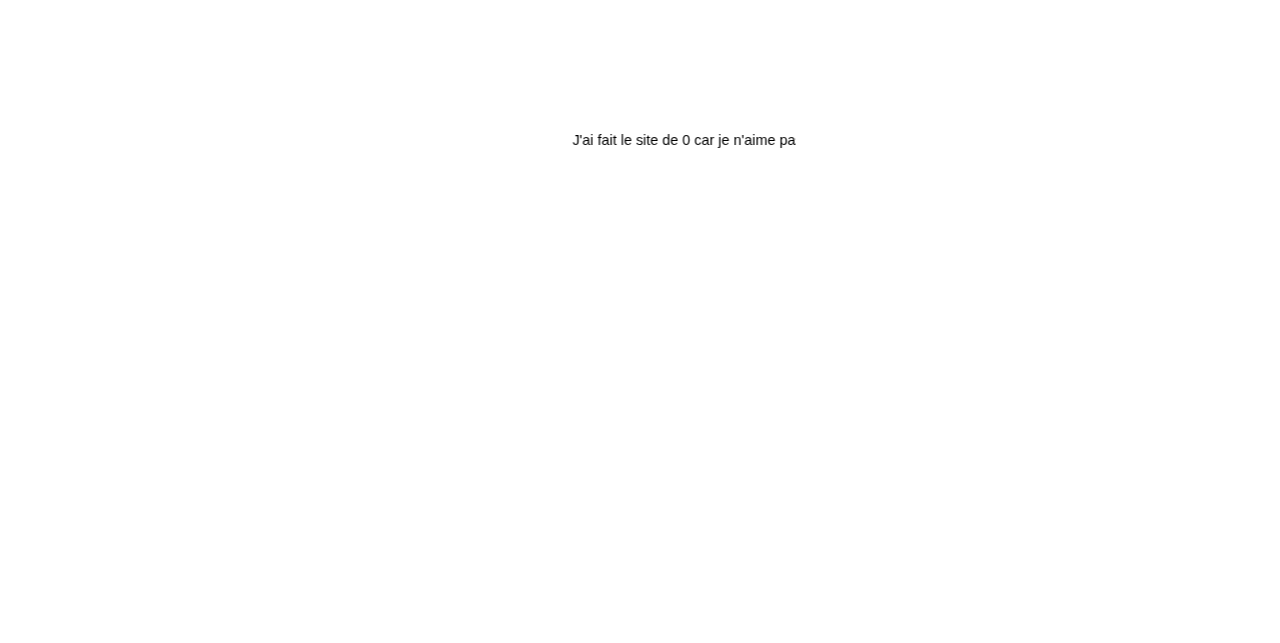
==== commit 6f82e527: "Update index.html" ====
--- a/index.html
+++ b/index.html
@@ -210,7 +210,7 @@
                 <div class="card-select-checkbox">
                     <div class="aboutme-item">
                         <div class="aboutme-question">
-                            <p>Mes etudes?</p>
+                            <p>Mes études?</p>
                         
                             <input type="checkbox" id="checkbox2">
                             <label for="checkbox2" class="toggle">
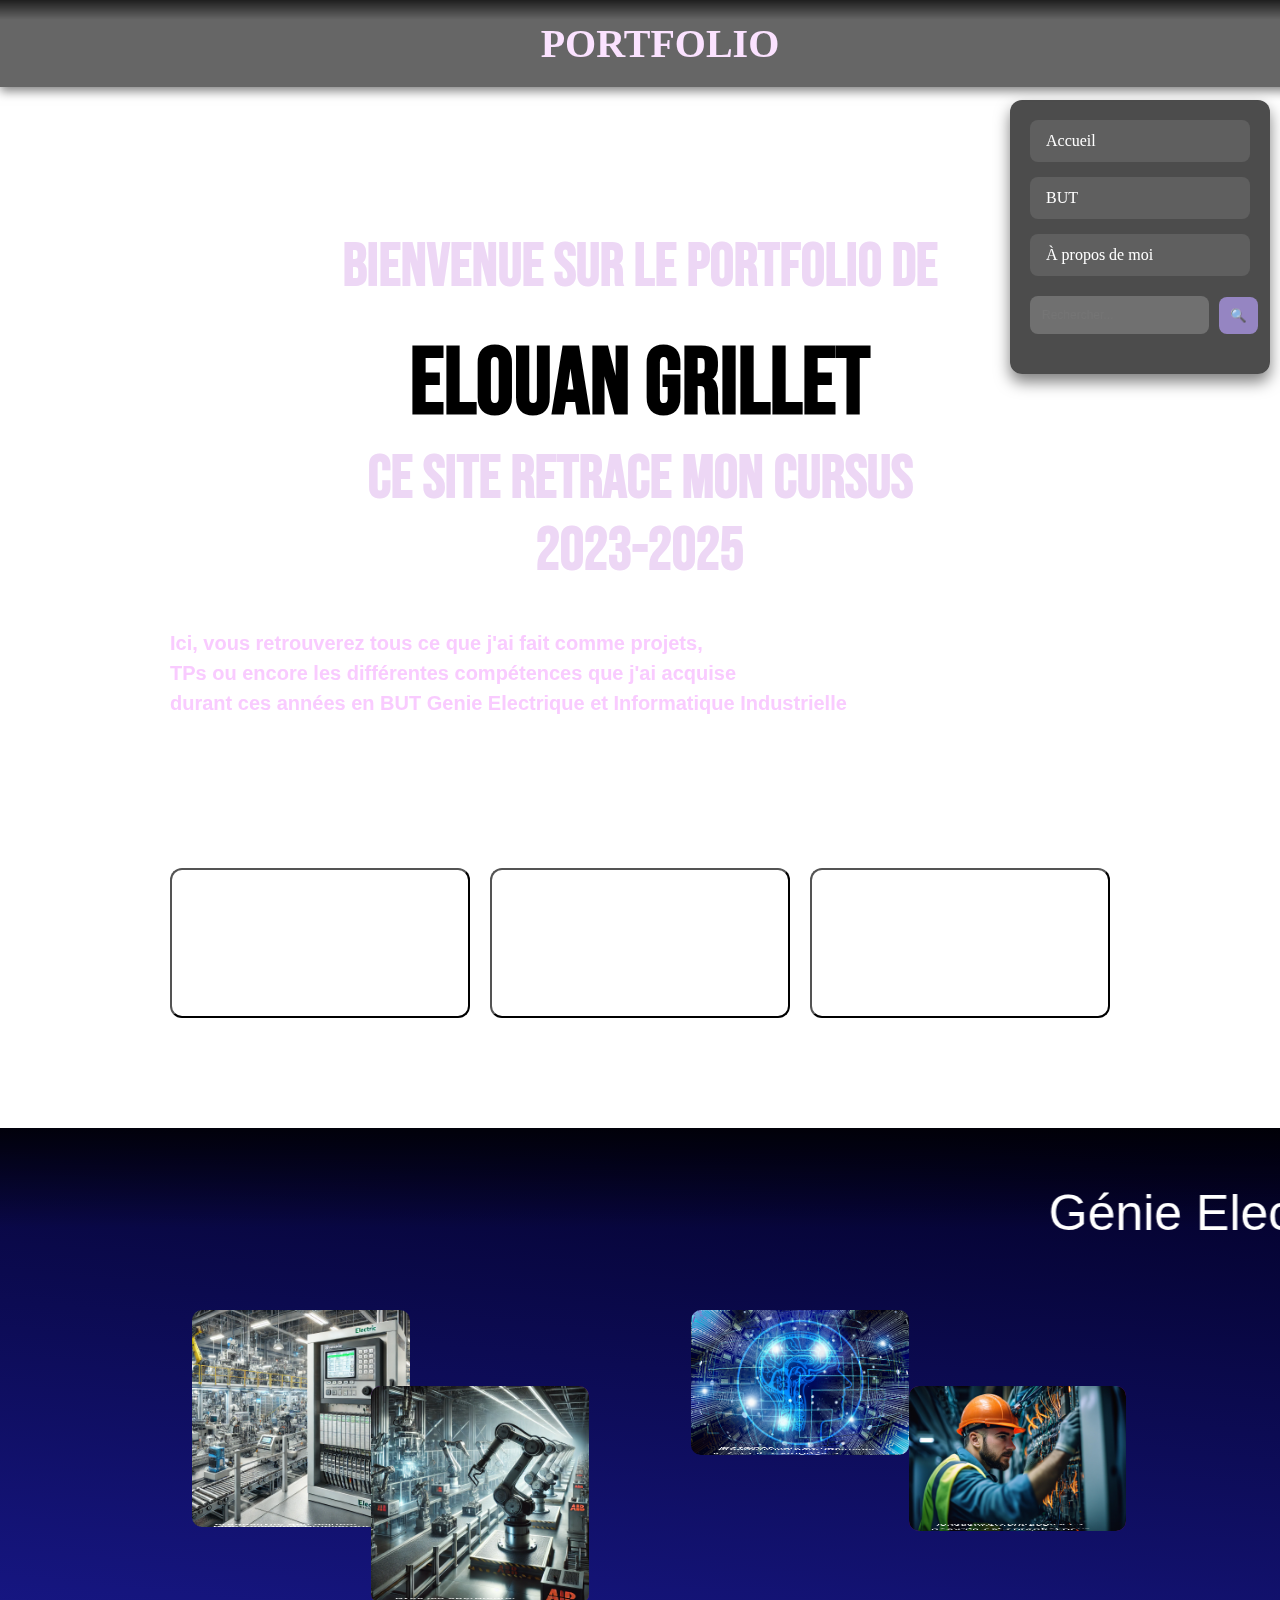
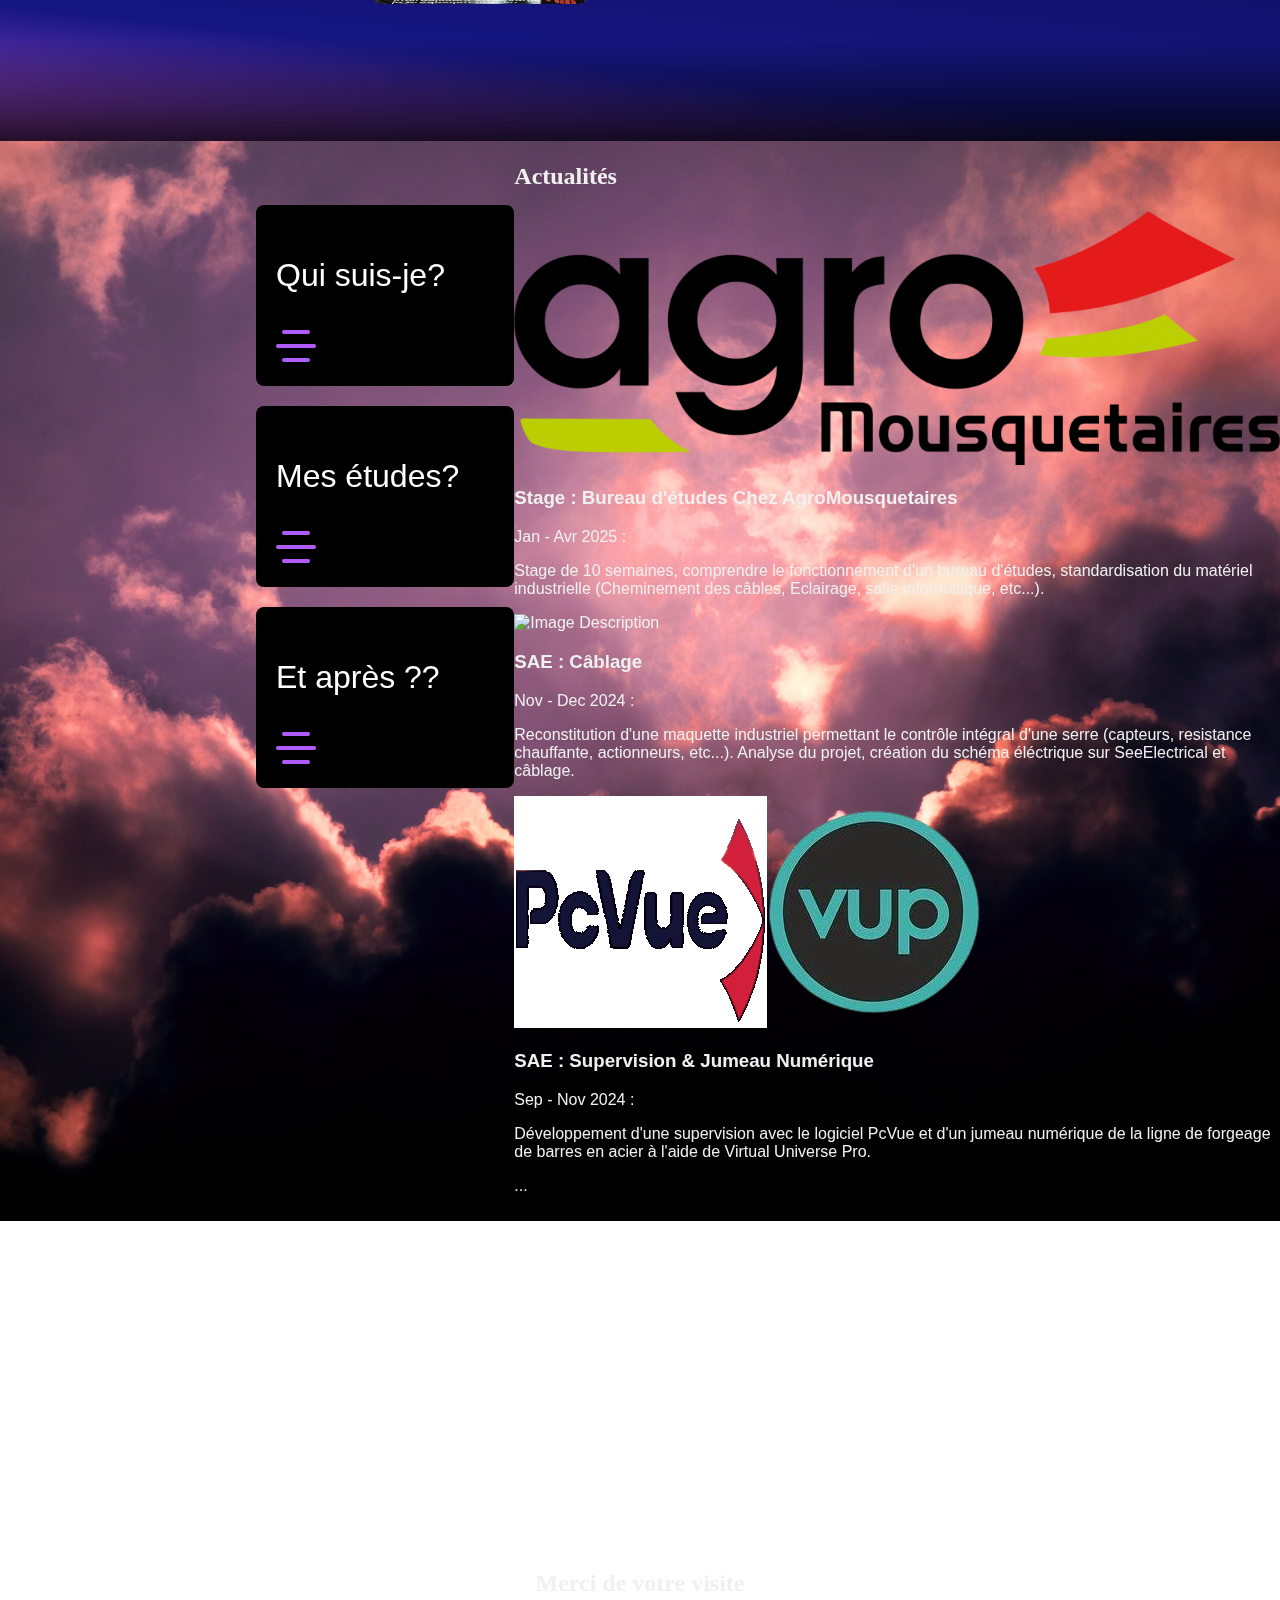
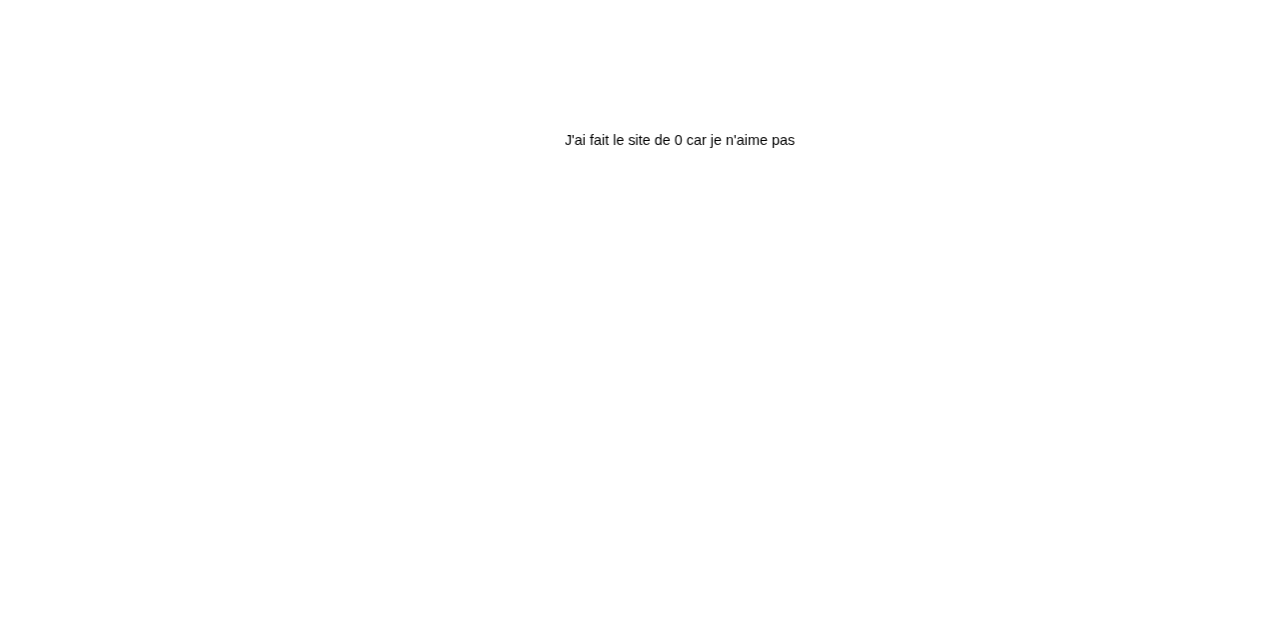
==== commit c3623d72: "Update index.html" ====
--- a/index.html
+++ b/index.html
@@ -180,107 +180,134 @@
         </section>
         
         <section id="section3">
-            <aside></aside>
-            
-
-            <div class="aboutme-container" style="margin-top:10% ;">
-                <div class="card-select-checkbox">
-                    <div class="aboutme-item">
-                        <div class="aboutme-question">
-                            <p>Qui suis-je?</p>
-                        
-                            <input type="checkbox" id="checkbox">
-                            <label for="checkbox" class="toggle">
-                                <div class="bars" id="bar1"></div>
-                                <div class="bars" id="bar2"></div>
-                                <div class="bars" id="bar3"></div>
-                            </label>
-                        
-                            
-                            <div class="card-selection">
-                                <h2>Elouan Grillet</h2>
-                                <p>19 ans, Passioné par tout ce qui touche aux nouvelles technologies</p>
-                                <p>Je fais de la programmation, modélisation 3D, musique, montage vidéo et encore plein d'autres choses...</p>
-                                <p>Je suis curieux de découvrir tous types de projets ambitieux.</p>
-
-                            </div>
-                        </div>  
-                    </div>
-                </div>
-                <div class="card-select-checkbox">
-                    <div class="aboutme-item">
-                        <div class="aboutme-question">
-                            <p>Mes études?</p>
-                        
-                            <input type="checkbox" id="checkbox2">
-                            <label for="checkbox2" class="toggle">
-                                <div class="bars" id="bar1"></div>
-                                <div class="bars" id="bar2"></div>
-                                <div class="bars" id="bar3"></div>
-                            </label>
-                        
-                            
-                            <div class="card-selection">
-                                <h2>BUT GEII</h2>
-                                <p>▷ BAC Général Mathématiques & Numérique Science Informatique (option DNL histoire-allemand)</p>
-                                <p>- Lycée Bertrand d'Argentré Vitré (35)</p>
-                                <p>▷ BUT2 Génie Electrique et Informatique Industriel</p>
+            <div class="aboutme-container" style="margin-top:5% ;gap:20px;">
+
+                    <div class="card-select-checkbox">
+                        <div class="aboutme-item">
+                            <div class="aboutme-question">
+                                <p>Qui suis-je?</p>
+                            
+                                <input type="checkbox" id="checkbox">
+                                <label for="checkbox" class="toggle">
+                                    <div class="bars" id="bar1"></div>
+                                    <div class="bars" id="bar2"></div>
+                                    <div class="bars" id="bar3"></div>
+                                </label>
+                            
                                 
-
-                            </div>
-                        </div>  
-                    </div>
-                </div>
-                <div class="card-select-checkbox">
-                    <div class="aboutme-item">
-                        <div class="aboutme-question">
-                            <p>Et après ??</p>
-                        
-                            <input type="checkbox" id="checkbox3">
-                            <label for="checkbox3" class="toggle">
-                                <div class="bars" id="bar1"></div>
-                                <div class="bars" id="bar2"></div>
-                                <div class="bars" id="bar3"></div>
-                            </label>
-                        
-                            
-                            <div class="card-selection">
-                                <h2>Mon projet profesionnel</h2>
-                                <p>Je n'ai pas encore une idée bien définie, mais étant donné que j'aime explorer plusieurs domaines,
-                                     et suite à mon stage chez AgrouMousquetaires, 
-                                     je me dirige vers le métier de chef de projet industriel.</p>
-
-                            </div>
-                        </div>  
-                    </div>
-                </div>
+                                <div class="card-selection">
+                                    <h2>Elouan Grillet</h2>
+                                    <p>19 ans, Passioné par tout ce qui touche aux nouvelles technologies</p>
+                                    <p>Je fais de la programmation, modélisation 3D, musique, montage vidéo et encore plein d'autres choses...</p>
+                                    <p>Je suis curieux de découvrir tous types de projets ambitieux.</p>
+
+                                </div>
+                            </div>  
+                        </div>
+                    </div>
+                    <div class="card-select-checkbox">
+                        <div class="aboutme-item">
+                            <div class="aboutme-question">
+                                <p>Mes études?</p>
+                            
+                                <input type="checkbox" id="checkbox2">
+                                <label for="checkbox2" class="toggle">
+                                    <div class="bars" id="bar1"></div>
+                                    <div class="bars" id="bar2"></div>
+                                    <div class="bars" id="bar3"></div>
+                                </label>
+                            
+                                
+                                <div class="card-selection">
+                                    <h2>BUT GEII</h2>
+                                    <p>▷ BAC Général Mathématiques & Numérique Science Informatique (option DNL histoire-allemand)</p>
+                                    <p>- Lycée Bertrand d'Argentré Vitré (35)</p>
+                                    <p>▷ BUT2 Génie Electrique et Informatique Industriel</p>
+                                    
+
+                                </div>
+                            </div>  
+                        </div>
+                    </div>
+                    <div class="card-select-checkbox">
+                        <div class="aboutme-item">
+                            <div class="aboutme-question">
+                                <p>Et après ??</p>
+                            
+                                <input type="checkbox" id="checkbox3">
+                                <label for="checkbox3" class="toggle">
+                                    <div class="bars" id="bar1"></div>
+                                    <div class="bars" id="bar2"></div>
+                                    <div class="bars" id="bar3"></div>
+                                </label>
+                            
+                                
+                                <div class="card-selection">
+                                    <h2>Mon projet profesionnel</h2>
+                                    <p>Je n'ai pas encore une idée bien définie, mais étant donné que j'aime explorer plusieurs domaines,
+                                        et suite à mon stage chez AgrouMousquetaires, 
+                                        je me dirige vers le métier de chef de projets industriels.</p>
+
+                                </div>
+                            </div>  
+                        </div>
+                    </div>
             </div>
-            
-
-            <div class="aboutme-block-text">
-                <span >A</span> 
-                <br>
-                <span >P</span>
-                <span >R</span>
-                <span >O</span>
-                <span >P</span>
-                <span >O</span>
-                <span >S</span>
-                <br>
-                <span >D</span>
-                <span >E</span>
-                <br>
-                <span >M</span>
-                <span >O</span>
-                <span >I</span>
-                <div class="hidden-content">
-                    <div class="text">
-                    <h2>Derniere activité :</h2>
-                      <h2>Stage en Bureau d'études Chez AgroMousquetaires</h2>
-                    </div>
-                    <img src="images/agromousquetaires.png" alt="Image description">
-                  </div>
+            <div class="right-container">
+                <h2>Actualités</h2>
+                <div class="cards">
+                    <div class="card red">
+                        <div class="news-card-content">
+                            <div class="news-image-container">
+                                <img src="images/agromousquetaires.png" alt="Image Description">
+                            </div>
+                            <div class="news-text-container">
+                                <h3 class="card-title">Stage : Bureau d'études Chez AgroMousquetaires</h3>
+                                <p>Jan - Avr 2025 : </p>
+                                <p>Stage de 10 semaines, comprendre le fonctionnement d'un bureau d'études,
+                                    standardisation du matériel industrielle (Cheminement des câbles, 
+                                    Eclairage, salle informatique, etc...).
+                                </p>
+                            </div>
+                        </div>
+                    </div>
+                    <div class="card blue">
+                        <div class="news-card-content">
+                            <div class="news-image-container">
+                                <img src="images/SAE_maquette_presentation.jpg" alt="Image Description">
+                            </div>
+                            <div class="news-text-container">
+                                <h3 class="card-title">SAE : Câblage</h3>
+                                <p>Nov - Dec 2024 : </p>
+                                <p>Reconstitution d'une maquette industriel permettant le contrôle intégral d'une serre
+                                    (capteurs, resistance chauffante, actionneurs, etc...). 
+                                    Analyse du projet, création du schéma éléctrique sur SeeElectrical et câblage.
+                                </p>
+                            </div>
+                        </div>
+                    </div>
+                    <div class="card green">
+                        <div class="news-card-content">
+                            <div class="news-image-container">
+                                <img src="images/PCVUE-VUP.png" alt="Image Description">
+                            </div>
+                            <div class="news-text-container">
+                                <h3 class="card-title">SAE : Supervision & Jumeau Numérique</h3>
+                                <p>Sep - Nov 2024 : </p>
+                                <p>Développement d'une supervision avec le logiciel PcVue 
+                                    et d'un jumeau numérique de la ligne de forgeage de barres en 
+                                    acier à l'aide de Virtual Universe Pro.</p>
+
+                            </div>
+                        </div>
+                    </div>
+                    <div class="card green">
+                        <p class="tip">...</p>
+                    </div>
+                </div>
             </div>
+            
+            
         </section>               
         
         <section id="section4">
@@ -310,4 +337,3 @@
         
     </body>
 </html>
-
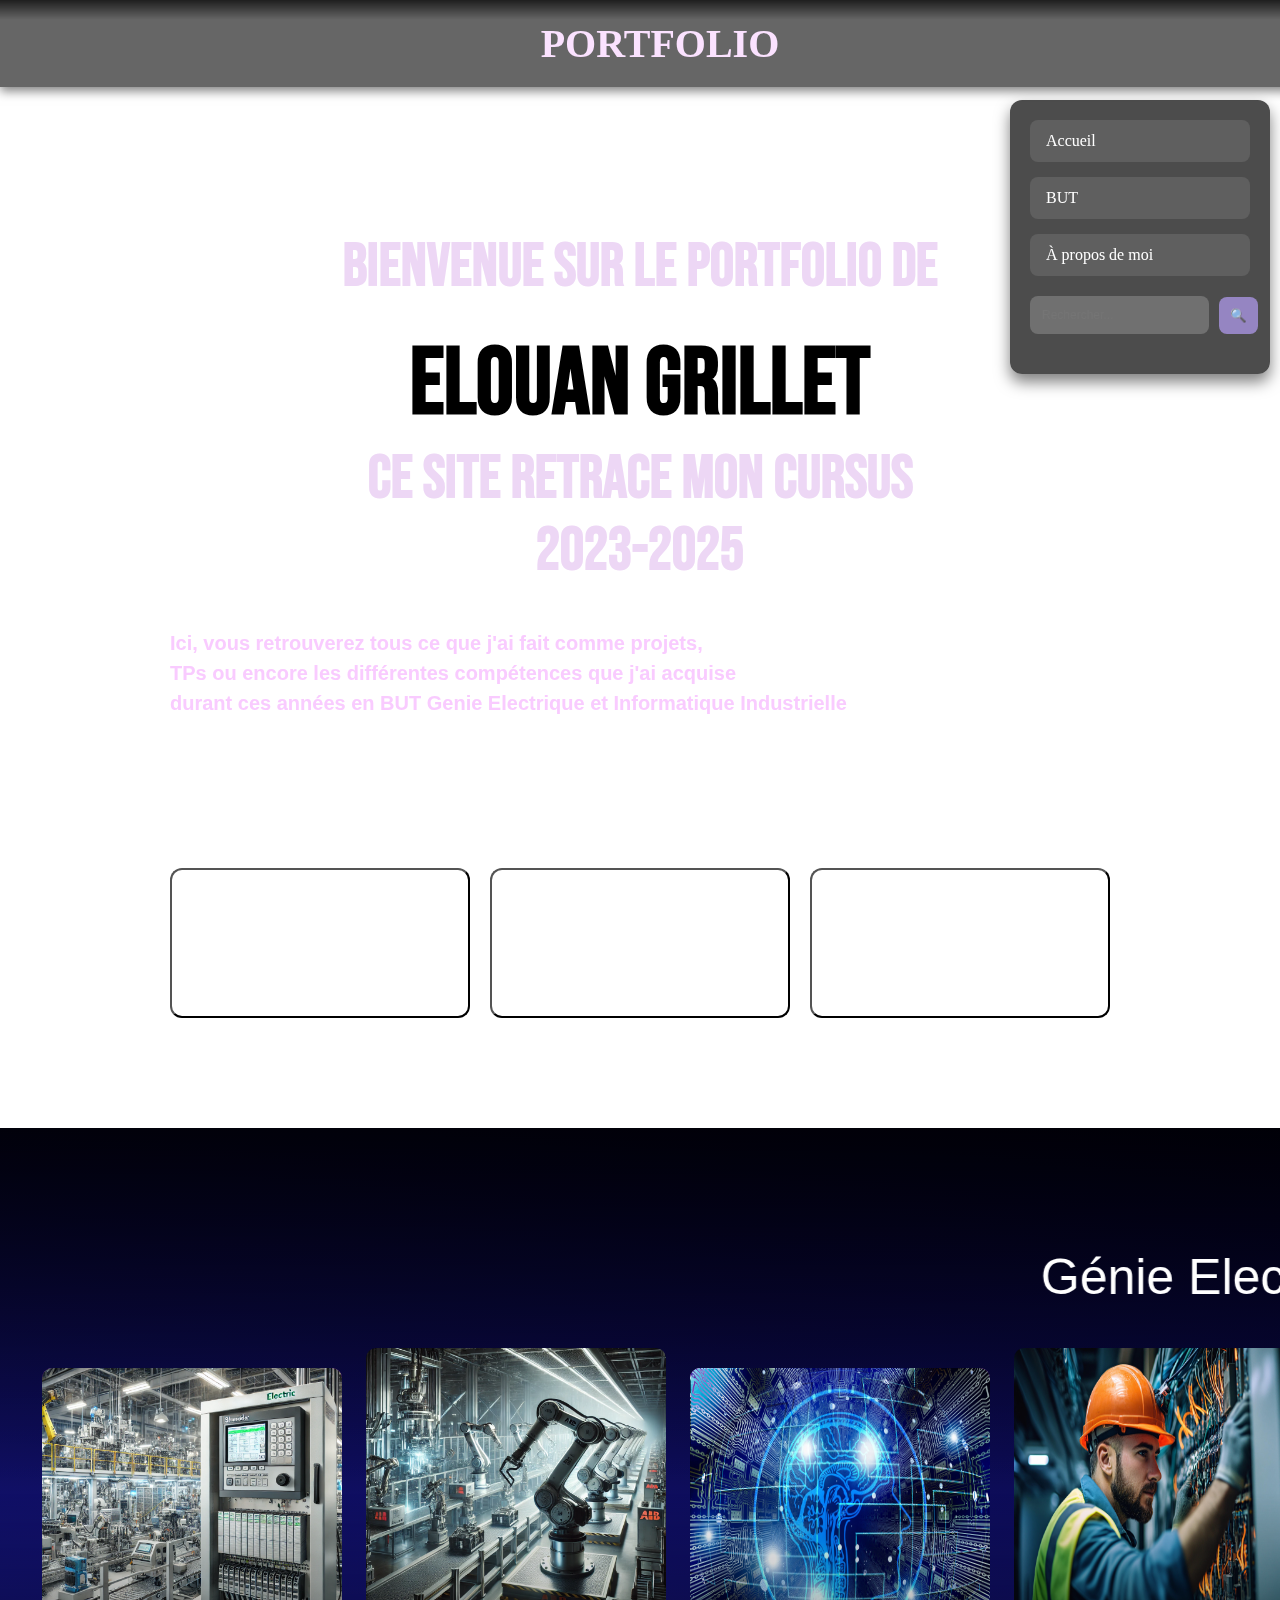
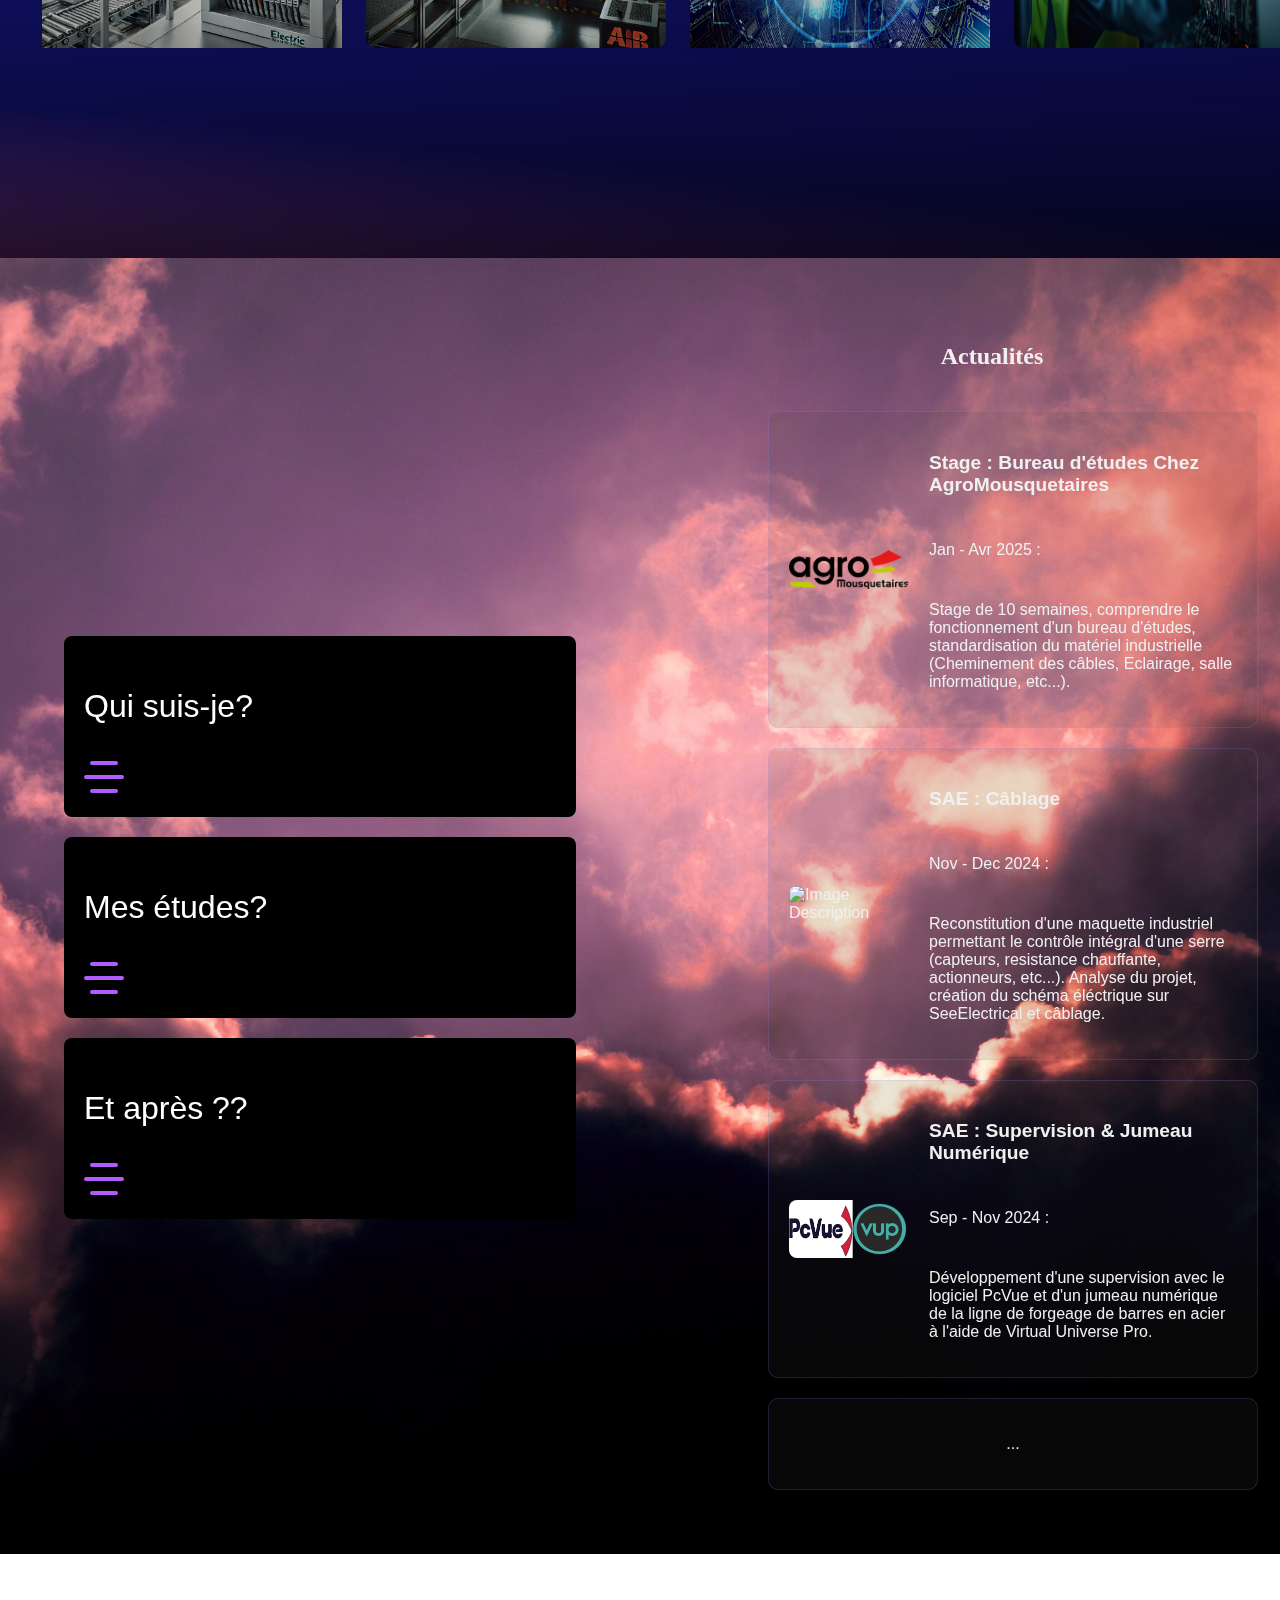
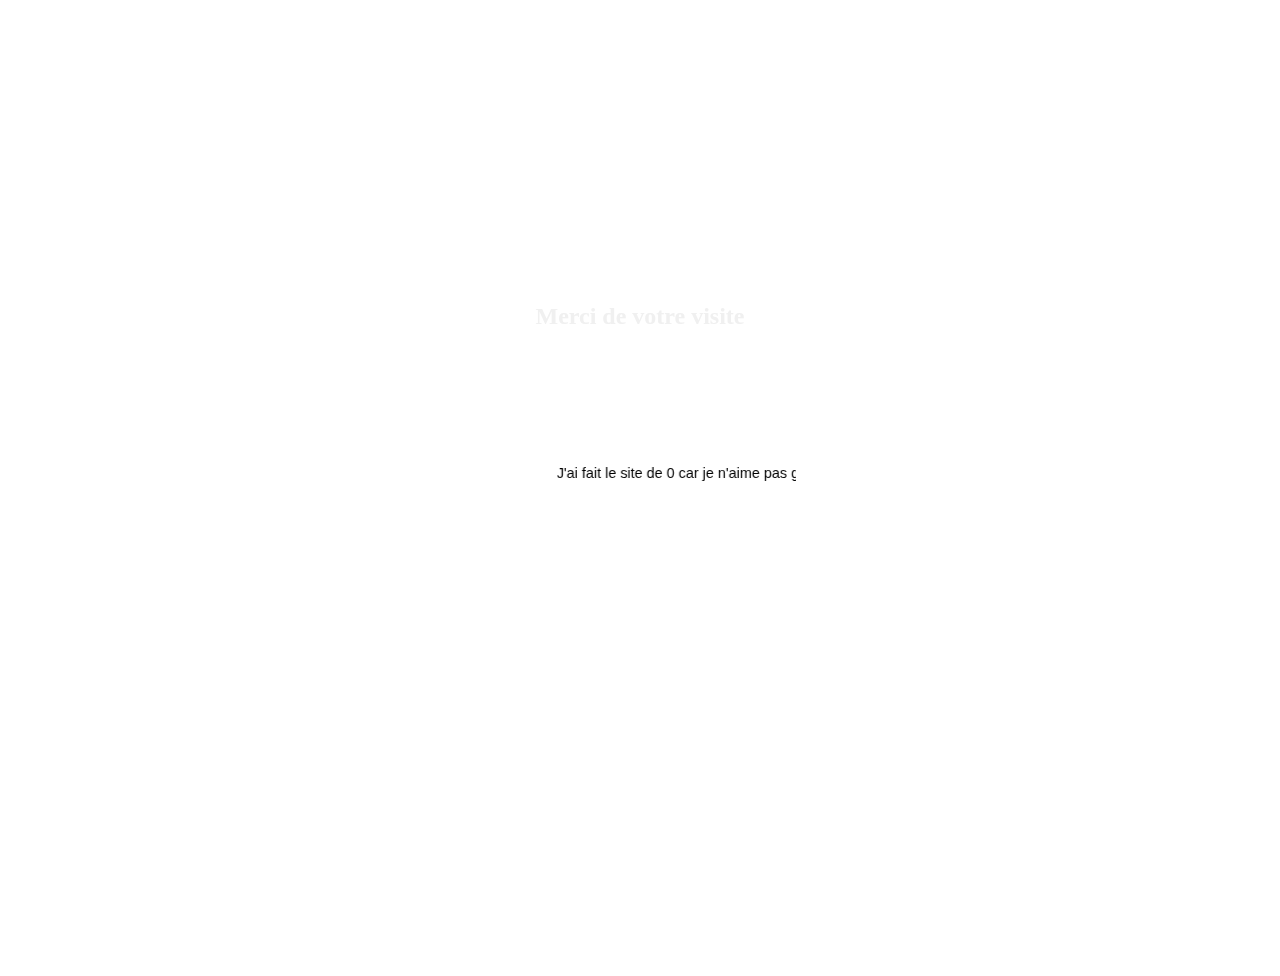
==== commit 70168820: "Update index.html" ====
--- a/index.html
+++ b/index.html
@@ -119,63 +119,65 @@
         
 
         <section id="section2">
-            <aside></aside>
+            
              <marquee behavior="scroll" direction="left" scrollamount="20" style="margin-top: 20px;color:white;font-size: 50px;">
                  <div>Génie Electrique & Informatique Industrielle | Parcours : Automatisme et Informatique Industrielle </div>
              </marquee>
-            <section id="card1" class="card" >
-                <img src="images/Automate-image.webp", style="height:100%;width:100%;"> 
-            
-                <div class="card__content">
-                        <p class="card__title">Automatisme</p>
-                        <p class="card__description">
-                            L’automatisme industriel vise à contrôler des processus sans intervention humaine.
-                             Avec des automates programmables (API) et des réseaux industriels, 
-                             les systèmes deviennent autonomes et plus efficaces, améliorant la productivité des usines.
-                        </p>
-                </div>
-            </section>
-
-            <section id="card2" class="card" >
-                <img src="images/ABB-image.webp", style="height:100%;width:100%;"> 
-            
-                <div class="card__content">
-                        <p class="card__title">Robotique</p>
-                        <p class="card__description">
-                            La robotique industrielle associe mécanique, électronique et programmation 
-                            pour automatiser des tâches précises et répétitives. Les robots collaboratifs, 
-                            de plus en plus présents, optimisent la production tout en interagissant en sécurité avec les opérateurs.
-                        </p>
-                </div>
-            </section>
-
-            <section id="card3" class="card" >
-                <img src="images/informatique.jpg", style="height:100%;width:100%;"> 
-            
-                <div class="card__content">
-                        <p class="card__title">Informatique</p>
-                        <p class="card__description">
-                            L’informatique industrielle permet de concevoir des systèmes embarqués et des logiciels de supervision.
-                             Grâce aux langages comme le C et le Python, les automatismes et les réseaux industriels sont programmés 
-                             pour optimiser les performances des machines.
-                        </p>
-                </div>
-            </section>
-
-            <section id="card4" class="card" >
-                <img src="images/cablage.jpg", style="height:100%;width:100%;"> 
-            
-                <div class="card__content">
-                        <p class="card__title">Cablage</p>
-                        <p class="card__description">
-                            Le câblage dans l’industrie garantit la transmission des signaux et de l’énergie aux équipements.
-                             Suivre des schémas électriques et respecter les normes de sécurité est essentiel pour assurer 
-                             le bon fonctionnement des installations automatisées.
-                        </p>
-                </div>
-            </section>
-
-            <br>
+            
+            <div class="card-parcours">
+                <section id="card1" class="card" >
+                    <img src="images/Automate-image.webp", style="height:100%;width:100%;"> 
+                
+                    <div class="card__content">
+                            <p class="card__title">Automatisme</p>
+                            <p class="card__description">
+                                L’automatisme industriel vise à contrôler des processus sans intervention humaine.
+                                Avec des automates programmables (API) et des réseaux industriels, 
+                                les systèmes deviennent autonomes et plus efficaces, améliorant la productivité des usines.
+                            </p>
+                    </div>
+                </section>
+
+                <section id="card2" class="card" >
+                    <img src="images/ABB-image.webp", style="height:100%;width:100%;"> 
+                
+                    <div class="card__content">
+                            <p class="card__title">Robotique</p>
+                            <p class="card__description">
+                                La robotique industrielle associe mécanique, électronique et programmation 
+                                pour automatiser des tâches précises et répétitives. Les robots collaboratifs, 
+                                de plus en plus présents, optimisent la production tout en interagissant en sécurité avec les opérateurs.
+                            </p>
+                    </div>
+                </section>
+
+                <section id="card3" class="card" >
+                    <img src="images/informatique.jpg", style="height:100%;width:100%;"> 
+                
+                    <div class="card__content">
+                            <p class="card__title">Informatique</p>
+                            <p class="card__description">
+                                L’informatique industrielle permet de concevoir des systèmes embarqués et des logiciels de supervision.
+                                Grâce aux langages comme le C et le Python, les automatismes et les réseaux industriels sont programmés 
+                                pour optimiser les performances des machines.
+                            </p>
+                    </div>
+                </section>
+
+                <section id="card4" class="card" >
+                    <img src="images/cablage.jpg", style="height:100%;width:100%;"> 
+                
+                    <div class="card__content">
+                            <p class="card__title">Cablage</p>
+                            <p class="card__description">
+                                Le câblage dans l’industrie garantit la transmission des signaux et de l’énergie aux équipements.
+                                Suivre des schémas électriques et respecter les normes de sécurité est essentiel pour assurer 
+                                le bon fonctionnement des installations automatisées.
+                            </p>
+                    </div>
+                </section>
+            </div>
+            
     
         </section>
         
--- a/style.css
+++ b/style.css
@@ -1,235 +1,235 @@
 body {
-    /*background: linear-gradient(135deg, #6c63ff, #3b3a40);
-    background-size: cover;*/
-    color: #f0f0f0;
-    font-family: 'Agdasima', sans-serif;
-    margin: 0;
-    padding: 0;
-    position:relative;
-    border: 0;
-    overflow-x: hidden;
+  /*background: linear-gradient(135deg, #6c63ff, #3b3a40);
+  background-size: cover;*/
+  color: #f0f0f0;
+  font-family: 'Agdasima', sans-serif;
+  margin: 0;
+  padding: 0;
+  position:relative;
+  border: 0;
+  overflow-x: hidden;
 }
 
 html {
-  scroll-behavior: smooth;
+scroll-behavior: smooth;
 }
 
 .wrapper {
-    position: relative;
-    box-shadow: 0 10px 20px rgba(0, 0, 0, 0.3);
+  position: relative;
+  box-shadow: 0 10px 20px rgba(0, 0, 0, 0.3);
 }
 
 header {
-    text-align: center;
-    position: fixed;
-    top: 0;
-    width: 100%;
-    z-index: 999;
-    background: rgba(0, 0, 0, 0.6);
-    color: #fbe2ff;
-    padding: 20px;
-    font-size: 2.5rem;
-    font-family: 'Cactus Classical Serif';
-    text-transform: uppercase;
-    font-weight: bold;
-    box-shadow: 0 4px 10px rgba(0, 0, 0, 0.5);
-}
-
-
-nav {
-    position: fixed;
-    right: 10px;
-    top: 100px;
-    z-index: 1000;
-    background: rgba(0, 0, 0, 0.7);
-    width: 220px;
-    padding: 20px;
-    border-radius: 12px;
-    box-shadow: 0 8px 15px rgba(0, 0, 0, 0.5);
-}
-
-nav ul {
-    list-style: none;
-    padding: 0;
-    margin: 0;
-    
-}
-
-nav ul li {
-    margin-bottom: 15px;
-}
-
-nav ul li a {
-    display: block;
-    text-decoration: none;
-    color: #fff;
-    font-family: 'Roboto Mono';
-    padding: 12px 16px;
-    border-radius: 8px;
-    background: rgba(255, 255, 255, 0.1);
-    transition: all 0.3s ease;
-}
-
-nav ul li a:hover {
-    background-color: rgba(168, 148, 224, 0.8);
-    color: #fff;
-}
-
-nav ul li ul {
-               
-
-    max-height: 0; 
-    overflow: hidden; /* hide content */
-    transition: max-height 0.5s ease-out; /* Transi */
-    background-color: rgb(28, 21, 46);
-    padding-left: 10px;
-    padding-right: 10px;
-    border-radius: 5px;
-}
-nav ul li ul li {
-    margin: 0;
-}
-nav ul li:hover ul {
-    display: block;
-    position: static;
-    max-height: 300px;
-}
-
-.search-bar {
-    display: flex;
-    align-items: center;
-    margin: 20px 0;
-}
-
-.search-bar input[type="text"] {
-    flex: 1;
-    padding: 12px;
-    font-size: 12px;
-    border: none;
-    border-radius: 8px;
-    outline: none;
-    background-color: rgba(255, 255, 255, 0.2);
-    color: #fff;
-}
-
-.search-bar button {
-    padding: 11px;
-    background-color: rgba(168, 148, 224, 0.8);
-    color: white;
-    border: none;
-    border-radius: 8px;
-    margin-left: 10px;
-    cursor: pointer;
-    transition: background 0.3s ease;
-}
-
-.search-bar button:hover {
-    background-color: #91498a;
-}
-
-
-
-
-.shrink {
-    transform: scale(0.5); /* Réduit la taille du cercle à 50% */
-    background-color: green; /* Change la couleur du cercle */
-}
-
-.cursor-buble{
-    z-index: 1100;
-    pointer-events: none;
-    width: 50px;
-    height: 50px;
-    position: absolute;
-    border-radius: 50%;
-    background-color: white;
-    mix-blend-mode: difference;
-    transition: background-color 100s;
-}
-.cursor-buble.active {
-
-  transition: transform 0.3s;
-  transform: scale(0.2);
-}
-.cursor-buble.disactive {
-
-  transition: transform 0.3s;
-  transform: scale(1);
-}
-
-
-main {
-  margin: 0 auto;
-  padding: 40px;
-  max-width: 1000px;
-  max-height: auto;
-  text-align: justify;
-  background: rgba(255, 255, 255, 0.1);
-  border-radius: 12px;
-  backdrop-filter: blur(5px);
-}
-
-@font-face { font-family: Bebas Neue; 
-    src: url('font/Bebas_Neue/BebasNeue-Regular.ttf'); } 
-
-
-.hero {
-  font-family: 'Bebas Neue';
-    
-  font-size: 60px;
-  color: #edd7f5;
-  
-}
-.hero .content {
-    text-align: center;
-}
-.hero .content svg {
-  margin-bottom: -9rem;
-}
-
-
-.hero .content svg text {
+  text-align: center;
+  position: fixed;
+  top: 0;
+  width: 100%;
+  z-index: 999;
+  background: rgba(0, 0, 0, 0.6);
+  color: #fbe2ff;
+  padding: 20px;
+  font-size: 2.5rem;
+  font-family: 'Cactus Classical Serif';
   text-transform: uppercase;
   font-weight: bold;
-  font-size: 150px;
-  animation: stroke 5s infinite alternate;
-  
+  box-shadow: 0 4px 10px rgba(0, 0, 0, 0.5);
+}
+
+
+nav {
+  position: fixed;
+  right: 10px;
+  top: 100px;
+  z-index: 1000;
+  background: rgba(0, 0, 0, 0.7);
+  width: 220px;
+  padding: 20px;
+  border-radius: 12px;
+  box-shadow: 0 8px 15px rgba(0, 0, 0, 0.5);
+}
+
+nav ul {
+  list-style: none;
+  padding: 0;
+  margin: 0;
+  
+}
+
+nav ul li {
+  margin-bottom: 15px;
+}
+
+nav ul li a {
+  display: block;
+  text-decoration: none;
+  color: #fff;
+  font-family: 'Roboto Mono';
+  padding: 12px 16px;
+  border-radius: 8px;
+  background: rgba(255, 255, 255, 0.1);
+  transition: all 0.3s ease;
+}
+
+nav ul li a:hover {
+  background-color: rgba(168, 148, 224, 0.8);
+  color: #fff;
+}
+
+nav ul li ul {
+             
+
+  max-height: 0; 
+  overflow: hidden; /* hide content */
+  transition: max-height 0.5s ease-out; /* Transi */
+  background-color: rgb(28, 21, 46);
+  padding-left: 10px;
+  padding-right: 10px;
+  border-radius: 5px;
+}
+nav ul li ul li {
+  margin: 0;
+}
+nav ul li:hover ul {
+  display: block;
+  position: static;
+  max-height: 300px;
+}
+
+.search-bar {
+  display: flex;
+  align-items: center;
+  margin: 20px 0;
+}
+
+.search-bar input[type="text"] {
+  flex: 1;
+  padding: 12px;
+  font-size: 12px;
+  border: none;
+  border-radius: 8px;
+  outline: none;
+  background-color: rgba(255, 255, 255, 0.2);
+  color: #fff;
+}
+
+.search-bar button {
+  padding: 11px;
+  background-color: rgba(168, 148, 224, 0.8);
+  color: white;
+  border: none;
+  border-radius: 8px;
+  margin-left: 10px;
+  cursor: pointer;
+  transition: background 0.3s ease;
+}
+
+.search-bar button:hover {
+  background-color: #91498a;
+}
+
+
+
+
+.shrink {
+  transform: scale(0.5); /* Réduit la taille du cercle à 50% */
+  background-color: green; /* Change la couleur du cercle */
+}
+
+.cursor-buble{
+  z-index: 1100;
+  pointer-events: none;
+  width: 50px;
+  height: 50px;
+  position: absolute;
+  border-radius: 50%;
+  background-color: white;
+  mix-blend-mode: difference;
+  transition: background-color 100s;
+}
+.cursor-buble.active {
+
+transition: transform 0.3s;
+transform: scale(0.2);
+}
+.cursor-buble.disactive {
+
+transition: transform 0.3s;
+transform: scale(1);
+}
+
+
+main {
+margin: 0 auto;
+padding: 40px;
+max-width: 1000px;
+max-height: auto;
+text-align: justify;
+background: rgba(255, 255, 255, 0.1);
+border-radius: 12px;
+backdrop-filter: blur(5px);
+}
+
+@font-face { font-family: Bebas Neue; 
+  src: url('font/Bebas_Neue/BebasNeue-Regular.ttf'); } 
+
+
+.hero {
+font-family: 'Bebas Neue';
+  
+font-size: 60px;
+color: #edd7f5;
+
+}
+.hero .content {
+  text-align: center;
+}
+.hero .content svg {
+margin-bottom: -9rem;
+}
+
+
+.hero .content svg text {
+text-transform: uppercase;
+font-weight: bold;
+font-size: 150px;
+animation: stroke 5s infinite alternate;
+
 }
 
 @keyframes stroke {
-  0% {
-    stroke: white;
-    stroke-width: 0;
-    stroke-dashoffset: 25%;
-    stroke-dasharray: 0 50%;
-  }
-  70% {
-    stroke: rgb(234, 208, 255);
-  }
-  80% {
-    stroke: rgb(209, 154, 255);
-    stroke-width: 3;
-  }
-  100% {
-    stroke: rgb(178, 85, 255);
-    stroke-width: 0;
-    stroke-dashoffset: -25%;
-    stroke-dasharray: 50% 0;
-  }
+0% {
+  stroke: white;
+  stroke-width: 0;
+  stroke-dashoffset: 25%;
+  stroke-dasharray: 0 50%;
+}
+70% {
+  stroke: rgb(234, 208, 255);
+}
+80% {
+  stroke: rgb(209, 154, 255);
+  stroke-width: 3;
+}
+100% {
+  stroke: rgb(178, 85, 255);
+  stroke-width: 0;
+  stroke-dashoffset: -25%;
+  stroke-dasharray: 50% 0;
+}
 }
 
 img, video {
-  max-width: 100%;
-  height: auto;
+max-width: 100%;
+height: auto;
 }
 
 
 h1 {
-    font-family: 'Bebas Neue';
-    
-    font-size: 60px;
-    
-    color: #edd7f5;
+  font-family: 'Bebas Neue';
+  
+  font-size: 60px;
+  
+  color: #edd7f5;
 }
 
 
@@ -240,710 +240,782 @@
 }
 
 aside {
-  margin:-5%;
+margin:-5%;
 }
 footer {
-    text-align: center;
-    padding: 20px;
-    font-size: 0.9em;
-    /*color: rgb(37, 16, 56);*/
-    color:white;
-    background: none;
+  text-align: center;
+  padding: 20px;
+  font-size: 0.9em;
+  /*color: rgb(37, 16, 56);*/
+  color:white;
+  background: none;
 }
 
 .section {
-  
-  font-size: 1.5em;
-  background-size: cover;
-  background-position: center;
-    
+
+font-size: 1.5em;
+background-size: cover;
+background-position: center;
+  
 }
 
 #section1 {
-  position: relative; /* Nécessaire pour superposer le contenu au-dessus de la vidéo */
-  min-height: 100vh;
-  display: flex;
-  flex-direction: column;
-  justify-content: center;
-  align-items: center;
-  padding: 50px 20px;
-  overflow: hidden;
+position: relative; /* Nécessaire pour superposer le contenu au-dessus de la vidéo */
+min-height: 100vh;
+display: flex;
+flex-direction: column;
+justify-content: center;
+align-items: center;
+padding: 50px 20px;
+overflow: hidden;
 }
 
 #background-video {
-  position: absolute;
-  top: 0;
-  left: 0;
-  width: 100%;
-  height: 100%;
-  object-fit: cover; /* Couvre la section sans déformation */
-  z-index: -1; /* Place la vidéo derrière le contenu */
+position: absolute;
+top: 0;
+left: 0;
+width: 100%;
+height: 100%;
+object-fit: cover; /* Couvre la section sans déformation */
+z-index: -1; /* Place la vidéo derrière le contenu */
 }
 
 
 #section2 {
-    padding-top: 100px;
-    background: rgb(2,0,36);
-background: linear-gradient(186deg, rgba(2,0,36,1) 0%, rgba(22,22,130,1) 82%, rgba(173,76,205,1) 100%);
-position: relative;
-}
+  padding-top: 100px;
+  background: rgb(2,0,36);
+  background: linear-gradient(186deg, rgba(2,0,36,1) 0%, rgba(22,22,130,1) 82%, rgba(173,76,205,1) 100%);
+  position: relative;
+  min-height: 70vh; /* Définit la hauteur à la hauteur de la fenêtre */
+}
+
 #section2::before {
   content: '';
   position: absolute;
   top: 0; /* Placer l'effet de fondu en haut */
   left: 0;
   width: 100%;
-  height: 100px; /* Hauteur du fondu (ajuste selon tes préférences) */
+  height: 50%; /* Hauteur du fondu en haut de la section */
   background: linear-gradient(to top, transparent, rgba(0, 0, 0, 0.8)); /* Fondu sombre vers le haut */
 }
+
 #section2::after {
   content: '';
   position: absolute;
   bottom: 0; /* Placer l'effet de fondu en bas */
   left: 0;
   width: 100%;
-  height: 100px; /* Hauteur du fondu (ajuste selon tes préférences) */
+  height: 50%; /* Hauteur du fondu en bas de la section */
   background: linear-gradient(to bottom, transparent, rgba(0, 0, 0, 0.8)); /* Fondu sombre */
 }
 
 
+
 #section3 {
-    /*background: url('images/BG_site_accueil4.png') no-repeat center center/cover;*/
-    background: url('images/Cloud_bg3.jpg') no-repeat center center/cover;
-    min-height: 120vh;
-    display: flex;
-    flex-direction: row;    
+  /*background: url('images/BG_site_accueil4.png') no-repeat center center/cover;*/
+  background: url('images/Cloud_bg3.jpg') no-repeat center center/cover;
+  min-height: 120vh;
+  display: flex;
+  flex-direction: row;    
 }
 #section4 {
-  
-  position: relative; /* Nécessaire pour superposer le contenu au-dessus de la vidéo */
-  min-height: 100vh;
+
+position: relative; /* Nécessaire pour superposer le contenu au-dessus de la vidéo */
+min-height: 100vh;
+display: flex;
+flex-direction: column;
+justify-content: center;
+align-items: center;
+padding: 50px 20px;
+overflow: hidden;
+}
+#section3::before {
+content: '';
+position: absolute;
+top: 0;
+left: 0;
+width: 100%;
+height: 20px; /* L'épaisseur du fondu */
+background: linear-gradient(to bottom, rgba(0, 0, 0, 0.7), transparent); /* Le dégradé du fondu */
+z-index: 0; /* Pour s'assurer que le dégradé se place au-dessus de la vidéo */
+}
+
+.info-section {
+  
+width: 100%;
+display: flex;
+flex-wrap: wrap;
+justify-content: center;
+gap: 20px;
+
+  
+}
+
+.info-card {
+  width: 300px;
+  height: 150px;
+  background: rgba(255, 255, 255, 0.1);
+  border-radius: 12px;
+  padding: 20px;
+  margin-bottom: 20px;
+  color: #fff;
+  text-align: center;
+  transition: transform 0.3s ease, background 0.3s ease;
+  cursor: pointer;
+  
+}
+
+
+
+  
+@keyframes fadeIn {
+      0% {
+          opacity: 0;
+          transform: translateY(20px);
+      }
+      100% {
+          opacity: 1;
+          transform: translateY(0);
+      }
+  }
+  
+  
+#text {
+      opacity: 0;
+      transform: translateY(20px);
+  }
+
+.info-card:hover {
+  transform: scale(1.05);
+  background: rgba(168, 148, 224, 0.8);
+}
+
+section.card {
   display: flex;
   flex-direction: column;
+  position: relative;
+  width: 300px; /* Largeur cohérente pour chaque carte */
+  height: auto; /* Hauteur automatique selon le contenu */
+  background-color: #771d9b;
+  border-radius: 10px;
+  align-items: center;
   justify-content: center;
-  align-items: center;
-  padding: 50px 20px;
   overflow: hidden;
-}
-#section3::before {
-  content: '';
+  perspective: 1000px;
+  transition: transform 0.3s ease-in-out, box-shadow 0.3s ease-in-out;
+  min-height: 300px; /* Hauteur minimale pour la carte */
+}
+
+.card:hover {
+  transform: scale(1.05);
+  box-shadow: 0 8px 16px rgba(0, 0, 0, 0.5);
+  background-color: #771d9b;
+  color: #ffffff;
+}
+
+.card__content {
   position: absolute;
   top: 0;
   left: 0;
   width: 100%;
-  height: 20px; /* L'épaisseur du fondu */
-  background: linear-gradient(to bottom, rgba(0, 0, 0, 0.7), transparent); /* Le dégradé du fondu */
-  z-index: 0; /* Pour s'assurer que le dégradé se place au-dessus de la vidéo */
-}
-
-.info-section {
-    
-  width: 100%;
-  display: flex;
-  flex-wrap: wrap;
-  justify-content: center;
-  gap: 20px;
-  
-    
-}
-
-.info-card {
-    width: 300px;
-    height: 150px;
-    background: rgba(255, 255, 255, 0.1);
-    border-radius: 12px;
-    padding: 20px;
-    margin-bottom: 20px;
-    color: #fff;
-    text-align: center;
-    transition: transform 0.3s ease, background 0.3s ease;
-    cursor: pointer;
-    
-}
-
-
-
-    
-@keyframes fadeIn {
-        0% {
-            opacity: 0;
-            transform: translateY(20px);
-        }
-        100% {
-            opacity: 1;
-            transform: translateY(0);
-        }
-    }
-    
-    
-#text {
-        opacity: 0;
-        transform: translateY(20px);
-    }
-
-.info-card:hover {
-    transform: scale(1.05);
-    background: rgba(168, 148, 224, 0.8);
-}
-
-
-/* From Uiverse.io by samuelfcosta18 thx*/ 
-section.card {
-    
-    display: flex;
-    
-    position: relative;
-    width: 17%;
-    height: 8%;
-    background-color: #771d9b;
-    border-radius: 10px;
-    display: flex;
-    align-items: center;
-    justify-content: center;
-    overflow: hidden;
-    perspective: 1000px;
-    transition: all 0.8s cubic-bezier(0.175, 0.885, 0.32, 1.275);
-  }
-  .card svg {
-    fill: #333;
-    transition: all 0.6s cubic-bezier(0.175, 0.885, 0.32, 1.275);
-    border-radius: 3px;
-  }
-  .card:hover {
-    transform: scale(1.05);
-    box-shadow: 0 8px 16px #000000;
-    background-color: #771d9b;
-    color: #ffffff;
-  }
-  
-  .card__content {
-    position: absolute;
-    top: 0;
-    left: 0;
-    width: 100%;
-    height: 100%;
-    padding: 20px;
-    box-sizing: border-box;
-    background-color: #6c0f91bd;
-    transform: rotateX(-90deg);
-    transform-origin: bottom;
-    transition: all 0.6s cubic-bezier(0.175, 0.885, 0.32, 1.275);
-  }
-  
-  .card:hover .card__content {
-    transform: rotateX(0deg);
-  }
-  
-  .card__title {
-    margin: 0;
-    padding-left: 5px;
-    font-size: 24px;
-    color: var(--white);
-    font-weight: 700;
-  }
-  
-  .card:hover svg {
-    scale: 0;
-  }
-  
-  .card__description {
-    margin: 10px 0 0;
-    font-size: 14px;
-    color: #ffffff;
-    line-height: 1.4;
-  }
-  /* Commands to change the shadows in dark mode
-  @media (prefers-color-scheme: dark) {
-    .card:hover {
-    box-shadow: 0 8px 16px #000000;
-    }
-  }*/
-
-  
-  
-#card1 {
-
-    margin-left: 15%;
-    margin-top: 5%;
-    float:left;
-
-}
-
-#card2 {
-
-    
-    margin-top: 11%;
-    margin-left: -3%;
-    float:left;
-
-}
-
-#card3 {
-
-    margin-top: 5%;
-    margin-left: 8%;
-    float:left;
-
-}
-
-#card4 {
-
-    margin-bottom: 15%;
-    margin-top: 11%;
-    margin-left: 15%;
-    float:center;
-}
+  height: 100%;
+  padding: 20px;
+  box-sizing: border-box;
+  background-color: rgba(108, 15, 145, 0.75);
+  transform: rotateX(-90deg);
+  transform-origin: bottom;
+  transition: transform 0.6s cubic-bezier(0.175, 0.885, 0.32, 1.275);
+}
+
+.card:hover .card__content {
+  transform: rotateX(0deg);
+}
+
+.card__title {
+  margin: 0;
+  padding-left: 5px;
+  font-size: 20px; /* Taille réduite pour s'adapter */
+  color: white;
+  font-weight: 700;
+}
+
+.card__description {
+  margin-top: 10px;
+  font-size: 14px;
+  color: white;
+  line-height: 1.4;
+}
+
+/* Container des cartes */
+.card-parcours {
+  display: flex;
+  justify-content: space-evenly; /* Espace uniforme entre les cartes */
+  flex-wrap: nowrap; /* Empêche les cartes de passer à la ligne */
+  gap: 20px; /* Espacement entre les cartes */
+  margin: 3%;
+  width: 100%; /* Prend toute la largeur disponible */
+  overflow-x: auto; /* Permet de faire défiler horizontalement si nécessaire */
+}
+
+section.card:nth-child(odd) {
+  transform: translateY(20px); /* Décale vers le bas (ajuste la valeur selon ton besoin) */
+}
+
+
+
+
 
 
 
 
 .container-checkbox{
-  display: flex;
+display: flex;
 }
 #checkbox,
 #checkbox2,
 #checkbox3 {
-  display: none;
+display: none;
 }
 
 .toggle {
-  position: relative;
-  width: 40px;
-  height: 40px;
-  cursor: pointer;
-  display: flex;
-  flex-direction: column;
-  align-items: center;
-  justify-content: center;
-  gap: 10px;
-  transition-duration: .5s;
+position: relative;
+width: 40px;
+height: 40px;
+cursor: pointer;
+display: flex;
+flex-direction: column;
+align-items: center;
+justify-content: center;
+gap: 10px;
+transition-duration: .5s;
 }
 
 .bars {
-  width: 100%;
-  height: 4px;
-  background-color: rgb(176, 92, 255);
-  border-radius: 4px;
+width: 100%;
+height: 4px;
+background-color: rgb(176, 92, 255);
+border-radius: 4px;
 }
 
 #bar2 {
-  transition-duration: .8s;
+transition-duration: .8s;
 }
 
 #bar1,#bar3 {
-  width: 70%;
+width: 70%;
 }
 
 
 #checkbox:checked + .toggle .bars,
 #checkbox2:checked + .toggle .bars,
 #checkbox3:checked + .toggle .bars{
-  position: absolute;
-  transition-duration: .5s;
+position: absolute;
+transition-duration: .5s;
 }
 
 #checkbox:checked + .toggle #bar2,
 #checkbox2:checked + .toggle #bar2,
 #checkbox3:checked + .toggle #bar2 {
-  transform: scaleX(0);
-  transition-duration: .5s;
+transform: scaleX(0);
+transition-duration: .5s;
 }
 
 #checkbox:checked + .toggle #bar1,
 #checkbox2:checked + .toggle #bar1,
 #checkbox3:checked + .toggle #bar1 {
-  width: 100%;
-  transform: rotate(45deg);
-  transition-duration: .5s;
+width: 100%;
+transform: rotate(45deg);
+transition-duration: .5s;
 }
 
 #checkbox:checked + .toggle #bar3,
 #checkbox2:checked + .toggle #bar3,
 #checkbox3:checked + .toggle #bar3 {
-  width: 100%;
-  transform: rotate(-45deg);
-  transition-duration: .5s;
+width: 100%;
+transform: rotate(-45deg);
+transition-duration: .5s;
 }
 
 #checkbox:checked + .toggle,
 #checkbox2:checked + .toggle,
 #checkbox3:checked + .toggle {
-  transition-duration: .5s;
-  transform: rotate(180deg);
-  
+transition-duration: .5s;
+transform: rotate(180deg);
+
 }
 
 #checkbox:checked ~ .card-selection,
 #checkbox2:checked ~ .card-selection,
 #checkbox3:checked ~ .card-selection  {
-  display: block;
+display: block;
 }
 #checkbox:checked ~ .card-selection h2,
 #checkbox2:checked ~ .card-selection h2,
 #checkbox3:checked ~ .card-selection h2{
-  display: block;
+display: block;
 }
 
 
 @keyframes slide-bottom {
-  0% {
-    transform: translateY(0);
-  }
-  100% {
-    transform: translateY(100px);
-  }
+0% {
+  transform: translateY(0);
+}
+100% {
+  transform: translateY(100px);
+}
+}
+
+#section3 {
+  display: flex;
+  justify-content: space-between;
+  gap: 20px; /* Ajoute un peu d'espace entre les deux blocs */
+  align-items: center; /* Aligne les éléments au même niveau en haut */
 }
 
 
 .aboutme-container {
-  width: 40%;
-  max-width: 50%;
-  margin-left: 20%;
+width: 40%;
+max-width: 50%;
+margin-left: 5%;
+
+}
+.right-container {
+  margin: 5%;
+  width: 35%; /* Ajuste la largeur à ta convenance */
+  display: flex;
+  flex-direction: column; /* Met les cards en colonne */
+  gap: 20px; /* Espacement entre les cards */
+  align-items: center; /* Centre le contenu horizontalement */
+  
+}
+
+.right-container h2 {
+  text-align: center; /* Centre le texte */
+  width: 100%;
+  display: flex;
+  justify-content: center; /* Ajoute un vrai centrage */
+}
+
+/* Style de base des cartes */
+.cards {
+  display: flex;
+  flex-direction: column;
+  gap: 20px;
+  width: 100%;
+}
+
+.cards .card {
+  width: 100%;
+  height: auto;
+  background-color: rgba(65, 65, 65, 0.11);
+  border: 1px solid rgba(144, 161, 255, 0.171);
+  border-radius: 10px;
+  cursor: pointer;
+  transition: 400ms;
+  padding: 20px;
+  display: flex;
+  align-items: center; /* Centre bien le contenu */
+  flex-direction: column; /* En colonne par défaut */
+}
+
+/* Contenu structuré (image à gauche, texte à droite) */
+.news-card-content {
+  display: flex; /* Met en ligne */
+  align-items: center; /* Centre verticalement */
+  width: 100%;
+}
+
+/* Image */
+.news-image-container {
+  flex: 0 0 120px; /* Taille fixe */
+  height: 100px;
+  overflow: hidden;
+  display: flex;
+  align-items: center;
+  justify-content: center;
+}
+
+.news-image-container img {
+  width: 100%;
+  height: auto; /* Permet à l'image de garder ses proportions */
+  max-height: 100px; /* Fixe une hauteur max */
+  object-fit: contain; /* Ajuste l’image pour qu’elle ne soit pas coupée */
+  border-radius: 8px;
+}
+
+/* Texte */
+.news-text-container {
+  flex-grow: 1;
+  padding-left: 20px;
+  display: flex;
+  flex-direction: column;
+  gap: 10px;
+}
+
+.card-title {
+  font-size: 1.2em;
+  font-weight: bold;
+}
+
+.card p {
+  font-size: 1em;
+}
+
+/* Effets hover */
+.cards .card:hover {
+  transform: scale(1.05);
+}
+
+.cards:hover > .card:not(:hover) {
+  filter: blur(5px);
+  transform: scale(0.9, 0.9);
+}
+
+
+/* Style des couleurs de fond pour chaque card */
+
+
+/* Animation avant sur les cards */
+.card::before {
+  border-radius: 50%;
+  width: 7rem;
+  height: 7rem;
+  top: 20%;
 }
 
 
 
 .aboutme-question {
-  
-  justify-content: space-between;
-  
+
+justify-content: space-between;
+
 }
 .aboutme-question p{
-  font-size: 2em;
-  
-  
+font-size: 2em;
+
+
 }
 
 .aboutme-item {
-  position: relative;
-  
+position: relative;
+
 }
 
 .card-select-checkbox {
-  background-color: #000;
-  color: #fff;
-  padding: 20px;
-  border-radius: 8px;
-  margin-bottom: 20px;
-  overflow: hidden;
+background-color: #000;
+color: #fff;
+padding: 20px;
+border-radius: 8px;
+margin-bottom: 20px;
+overflow: hidden;
 }
 
 .aboutme-block-text {
-  margin: 10% 5% 0% 5%;
-  width: auto;
-  height: auto;
+  margin: 10% 5% 0% 5%; /* Marges autour du bloc */
+  width: 100%; /* Prend tout l'espace restant */
+  height: auto; /* Hauteur automatique */
   padding-bottom: 200px;
-  max-height: fit-content;
-  background-image: linear-gradient(180deg, #361244, #694f75);
+  background-image: linear-gradient(180deg, #361244, #694f75); /* Dégradé de fond */
   padding: 20px;
   border-radius: 20px;
   overflow: hidden;
   text-align: center;
-  position: relative;
   padding: 15px 5% 15px 5%;
-  animation: scale-content 1s 4s both;
-}
-
-.aboutme-block-text span {
-  display: inline-block;
-  font-size: 3rem; /* Taille du texte */
-  font-weight: bold;
-  color: white;
-  transform: scale(1); /* Taille initiale */
-  animation: growFont 4s ease-out forwards;
+  
+}
+
+
+.hidden-content {
+display: none;  /* Masquer le contenu par défaut */
+justify-content: space-between;
+align-items: center;
+gap: 20px;
+opacity: 0;
+animation: showContent 5s ease-out forwards;
+}
+
+.hidden-content img {
+width: 250px;
+height: auto;
+border-radius: 10px;
+opacity: 0;
+animation: showImage 5s ease-out forwards;
+animation-delay: 4s;
+}
+
+.hidden-content .text {
+display: flex;
+flex-direction: column;
+gap: 10px;
+opacity: 0;
+visibility: hidden;
+animation: showText 2s ease-out forwards;
+animation-delay: 7s;
+}
+
+@keyframes showContent {
+0% {
   opacity: 0;
 }
-.hidden-content {
-  display: none;  /* Masquer le contenu par défaut */
-  justify-content: space-between;
-  align-items: center;
-  gap: 20px;
+100% {
+  opacity: 1;
+}
+}
+
+@keyframes showImage {
+0% {
   opacity: 0;
-  animation: showContent 5s ease-out forwards;
-}
-
-.hidden-content img {
-  width: 250px;
-  height: auto;
-  border-radius: 10px;
-  opacity: 0;
-  animation: showImage 5s ease-out forwards;
-  animation-delay: 4s;
-}
-
-.hidden-content .text {
-  display: flex;
-  flex-direction: column;
-  gap: 10px;
+}
+100% {
+  opacity: 1;
+}
+}
+
+@keyframes showText {
+0% {
   opacity: 0;
   visibility: hidden;
-  animation: showText 2s ease-out forwards;
-  animation-delay: 7s;
-}
-
-@keyframes showContent {
-  0% {
-    opacity: 0;
-  }
-  100% {
-    opacity: 1;
-  }
-}
-
-@keyframes showImage {
-  0% {
-    opacity: 0;
-  }
-  100% {
-    opacity: 1;
-  }
-}
-
-@keyframes showText {
-  0% {
-    opacity: 0;
-    visibility: hidden;
-  }
-  100% {
-    opacity: 1;
-    visibility: visible;
-  }
+}
+100% {
+  opacity: 1;
+  visibility: visible;
+}
 }
 
 .hidden-content .text h2,
 .hidden-content .text span {
-  font-size: 2rem;
-  color: white;
+font-size: 2rem;
+color: white;
 }
 
 
 .aboutme-block-text.animated .hidden-content {
-  display: flex;
-  opacity: 1;
+display: flex;
+opacity: 1;
 }
 .aboutme-block-text.animated span {
-  display: none; /* Supprime les lettres après l'animation */
+display: none; /* Supprime les lettres après l'animation */
 }
 
 /* Animation pour agrandir la taille */
 @keyframes growFont {
-  0% {
-    transform: scale(1); /* Taille initiale */
-    opacity: 0;
-  }
-  12% {
-    opacity: 1;
-  }
-  25% {
-    transform: scale(1.5); /* Taille finale */
-    opacity: 1;
-  }
-  37% {
-    transform: scale(1); /* Taille finale */
-    opacity: 1;
-  }
-  50%{
-    opacity: 0;
-  }
-  65%{
-    opacity: 1;
-    transform: scale(1.2);
-  }
-  85%{
-    transform: scale(1);
-    opacity: 1;
-  }
-  100%{
-    transform:translate(100px,-100px)
-    
-  }
-
-}
-
+0% {
+  transform: scale(1); /* Taille initiale */
+  opacity: 0;
+}
+12% {
+  opacity: 1;
+}
+25% {
+  transform: scale(1.5); /* Taille finale */
+  opacity: 1;
+}
+37% {
+  transform: scale(1); /* Taille finale */
+  opacity: 1;
+}
+50%{
+  opacity: 0;
+}
+65%{
+  opacity: 1;
+  transform: scale(1.2);
+}
+85%{
+  transform: scale(1);
+  opacity: 1;
+}
+100%{
+  transform:translate(100px,-100px)
+  
+}
+
+}
+/*
 @keyframes scale-content{
-  0% {
-    width: auto;
-    height: auto;
-  }
-  100% {
-     
-    width: 30%; /* Taille initiale du conteneur */
-    height: 50%;
-  }
-
-}
-
+0% {
+  width: auto;
+  height: auto;
+}
+100% {
+   
+  width: 30%;  Taille initiale du conteneur 
+  height: 50%;
+}
+
+}
+*/
 
 
 
 
 
 .card-selection {
-  
-  z-index: 10;
-  width: auto;
-  height: 200px;
-  background: #07182E;
+
+z-index: 10;
+width: auto;
+height: 200px;
+background: #07182E;
+position: relative;
+display: flex;
+place-content: left;
+place-items: left;
+overflow: hidden;
+border-radius: 20px;
+display: none;
+max-height: fit-content;
+padding-left: 10px;
+}
+
+.card-selection h2 {
+z-index: 20;
+color: white;
+font-size: 2em;
+
+
+}
+.card-selection p {
+z-index: 20;
+color: white;
+font-size: 1rem;
+
+
+}
+
+.slide-up-left {
+  animation: slide-top 0.5s cubic-bezier(0.250, 0.460, 0.450, 0.940) both ;
+}
+
+.animate-pop-up-bottom {
+animation: animate-pop-up-bottom 1s cubic-bezier(0.250, 0.460, 0.450, 0.940) 0.5s both;
+}
+
+#container {
+  width: 100%;
+  height: 20vh;
+  display: flex;
+  justify-content: right;
+  margin-left: 0px;
+  font-family: 'Bebas Neue';
   position: relative;
-  display: flex;
-  place-content: left;
-  place-items: left;
-  overflow: hidden;
-  border-radius: 20px;
+}
+#moving-text {
+  font-size: 50px;
+  position: absolute;
+  transition: transform 0.1s ease-out;
+}
+
+
+/*https://animista.net/play/basic/slide/slide-top*/
+
+@keyframes slide-in-top {
+0% {
+  transform: translateY(-50px);
+  opacity: 0;
+}
+100% {
+  transform: translateY(0);
+  opacity: 1;
+}
+}
+
+@keyframes slide-in-bottom {
+0% {
+  transform: translateY(0);
+  display: block;
+  opacity: 1;
+}
+100% {
+  transform: translateY(-50px);
+  transition: all 0.3s ease;
+  opacity: 0;
   display: none;
-  max-height: fit-content;
-  padding-left: 10px;
-}
-
-.card-selection h2 {
-  z-index: 20;
-  color: white;
-  font-size: 2em;
-  
-  
-}
-.card-selection p {
-  z-index: 20;
-  color: white;
-  font-size: 1rem;
-  
-  
-}
-
-.slide-up-left {
-    animation: slide-top 0.5s cubic-bezier(0.250, 0.460, 0.450, 0.940) both ;
-}
-
-.animate-pop-up-bottom {
-	animation: animate-pop-up-bottom 1s cubic-bezier(0.250, 0.460, 0.450, 0.940) 0.5s both;
-}
-
-#container {
-    width: 100%;
-    height: 20vh;
-    display: flex;
-    justify-content: right;
-    margin-left: 0px;
-    font-family: 'Bebas Neue';
-    position: relative;
-}
-#moving-text {
-    font-size: 50px;
-    position: absolute;
-    transition: transform 0.1s ease-out;
-}
-
-
-/*https://animista.net/play/basic/slide/slide-top*/
-
-@keyframes slide-in-top {
-  0% {
-    transform: translateY(-50px);
-    opacity: 0;
-  }
-  100% {
-    transform: translateY(0);
-    opacity: 1;
-  }
-}
-
-@keyframes slide-in-bottom {
-  0% {
-    transform: translateY(0);
-    display: block;
-    opacity: 1;
-  }
-  100% {
-    transform: translateY(-50px);
-    transition: all 0.3s ease;
-    opacity: 0;
-    display: none;
-  }
+}
 }
 
 
 @keyframes slide-top {
 0% {
-    transform: translateY(0);
+  transform: translateY(0);
 }
 100% {
-    transform: translateY(-20px);
+  transform: translateY(-20px);
 }
 }
 /* scale up*/
 .scale-down-to-up {
-    animation: scale-up-ver-bottom 0.8s cubic-bezier(0.390, 0.575, 0.565, 1.000) both;
+  animation: scale-up-ver-bottom 0.8s cubic-bezier(0.390, 0.575, 0.565, 1.000) both;
 }
 @keyframes scale-up-ver-bottom {
 0% {
-    transform: scaleY(0.6);
-    transform-origin: 0% 100%;
+  transform: scaleY(0.6);
+  transform-origin: 0% 100%;
 }
 100% {
-    transform: scaleY(1);
-    transform-origin: 0% 100%;
+  transform: scaleY(1);
+  transform-origin: 0% 100%;
 }
 }
 
 
 /* Styles pour les écrans plus petits (téléphones) */
 @media (max-width: 768px) {
-  header {
-      font-size: 1.5rem;
-      padding: 10px;
-  }
-
-  nav {
-      width: 100%;
-      position: static;
-      padding: 10px;
-      text-align: center;
-  }
-
-  nav ul {
-      flex-direction: column;
-      padding: 0;
-  }
-
-  nav ul li {
-      margin-bottom: 10px;
-  }
-
-  nav ul li a {
-      padding: 10px;
-      font-size: 14px;
-  }
-
-  .search-bar {
-      flex-direction: column;
-  }
-
-  main {
-      padding: 20px;
-      max-width: 100%;
-  }
-
-  .info-section {
-      flex-direction: column;
-      gap: 10px;
-  }
-
-  .info-card {
-      width: 100%;
-      max-width: 300px;
-      margin: 0 auto;
-  }
-
-  .card {
-      width: 90%;
-      margin: 10px auto;
-  }
-
-  #moving-text {
-      font-size: 20px;
-  }
-
-  footer {
-      font-size: 0.8em;
-  }
-}
+header {
+    font-size: 1.5rem;
+    padding: 10px;
+}
+
+nav {
+    width: 100%;
+    position: static;
+    padding: 10px;
+    text-align: center;
+}
+
+nav ul {
+    flex-direction: column;
+    padding: 0;
+}
+
+nav ul li {
+    margin-bottom: 10px;
+}
+
+nav ul li a {
+    padding: 10px;
+    font-size: 14px;
+}
+
+.search-bar {
+    flex-direction: column;
+}
+
+main {
+    padding: 20px;
+    max-width: 100%;
+}
+
+.info-section {
+    flex-direction: column;
+    gap: 10px;
+}
+
+.info-card {
+    width: 100%;
+    max-width: 300px;
+    margin: 0 auto;
+}
+
+.card {
+    width: 90%;
+    margin: 10px auto;
+}
+
+#moving-text {
+    font-size: 20px;
+}
+
+footer {
+    font-size: 0.8em;
+}
+}
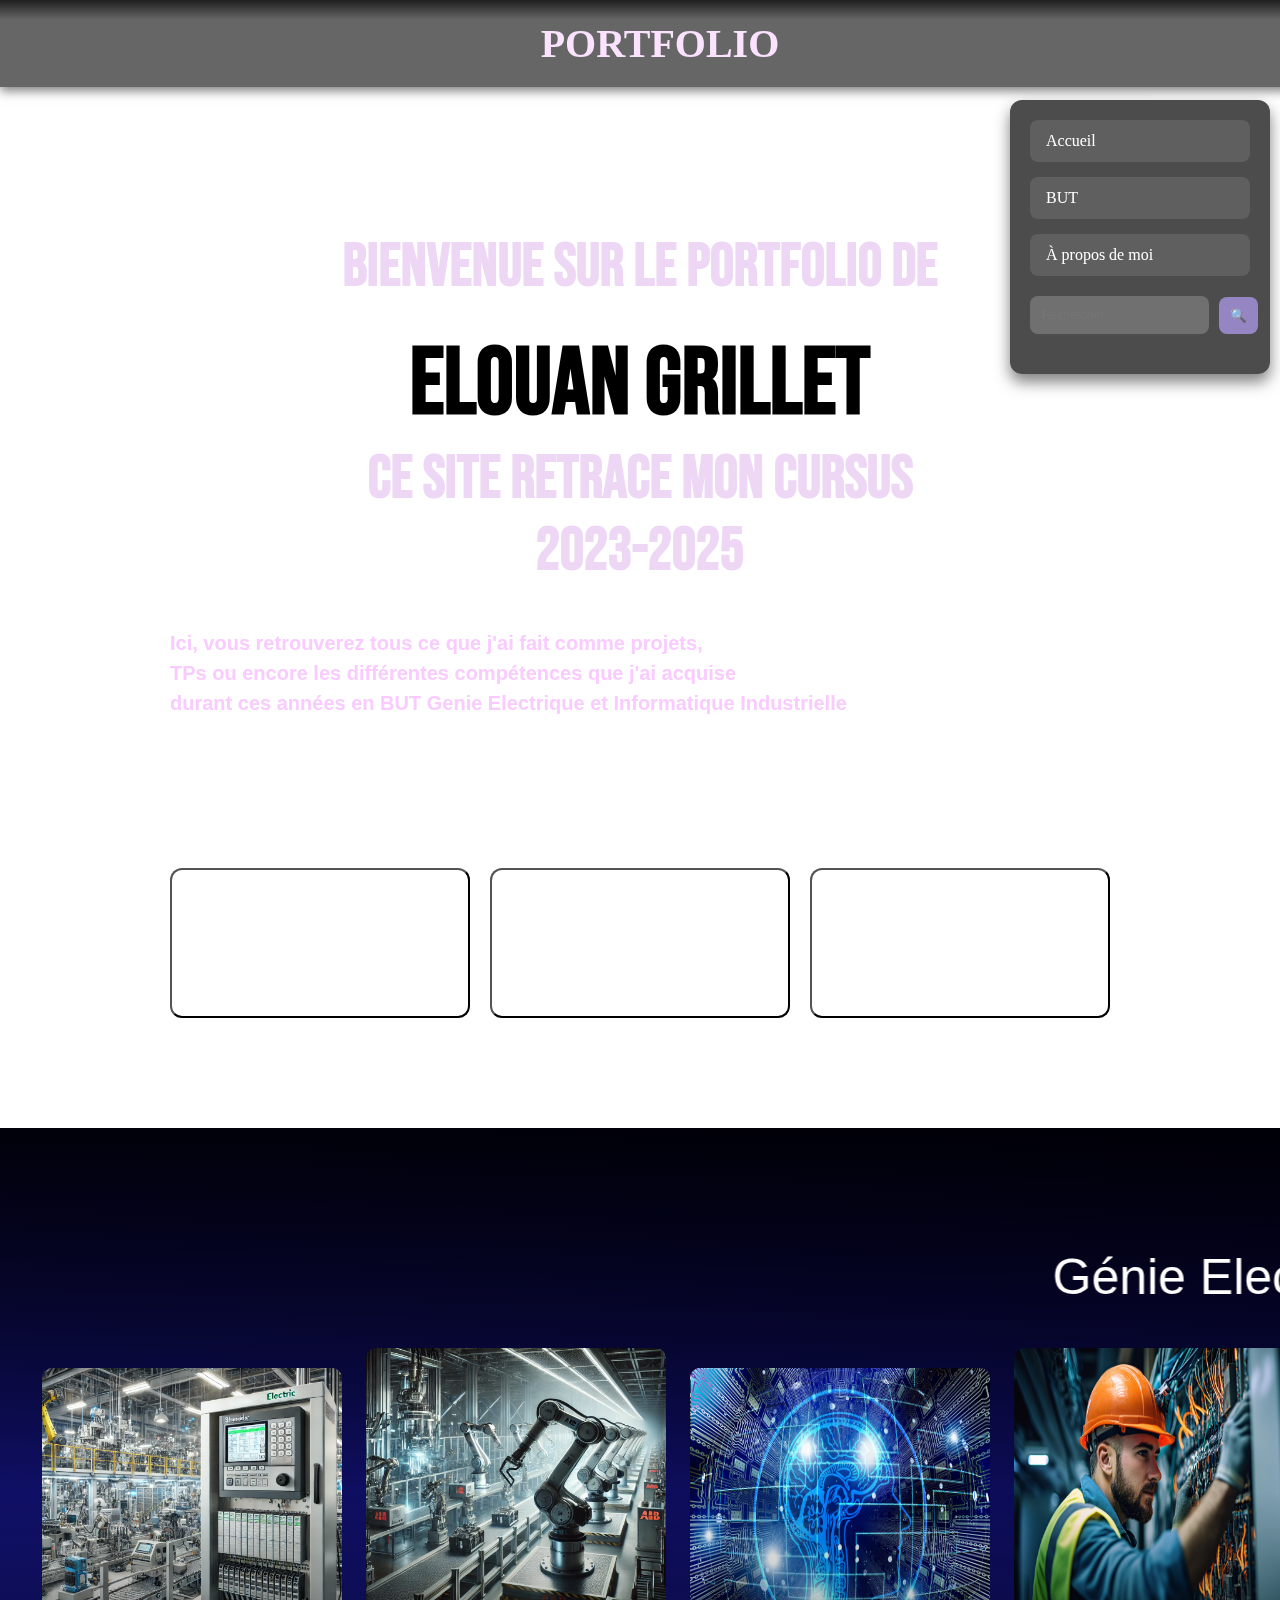
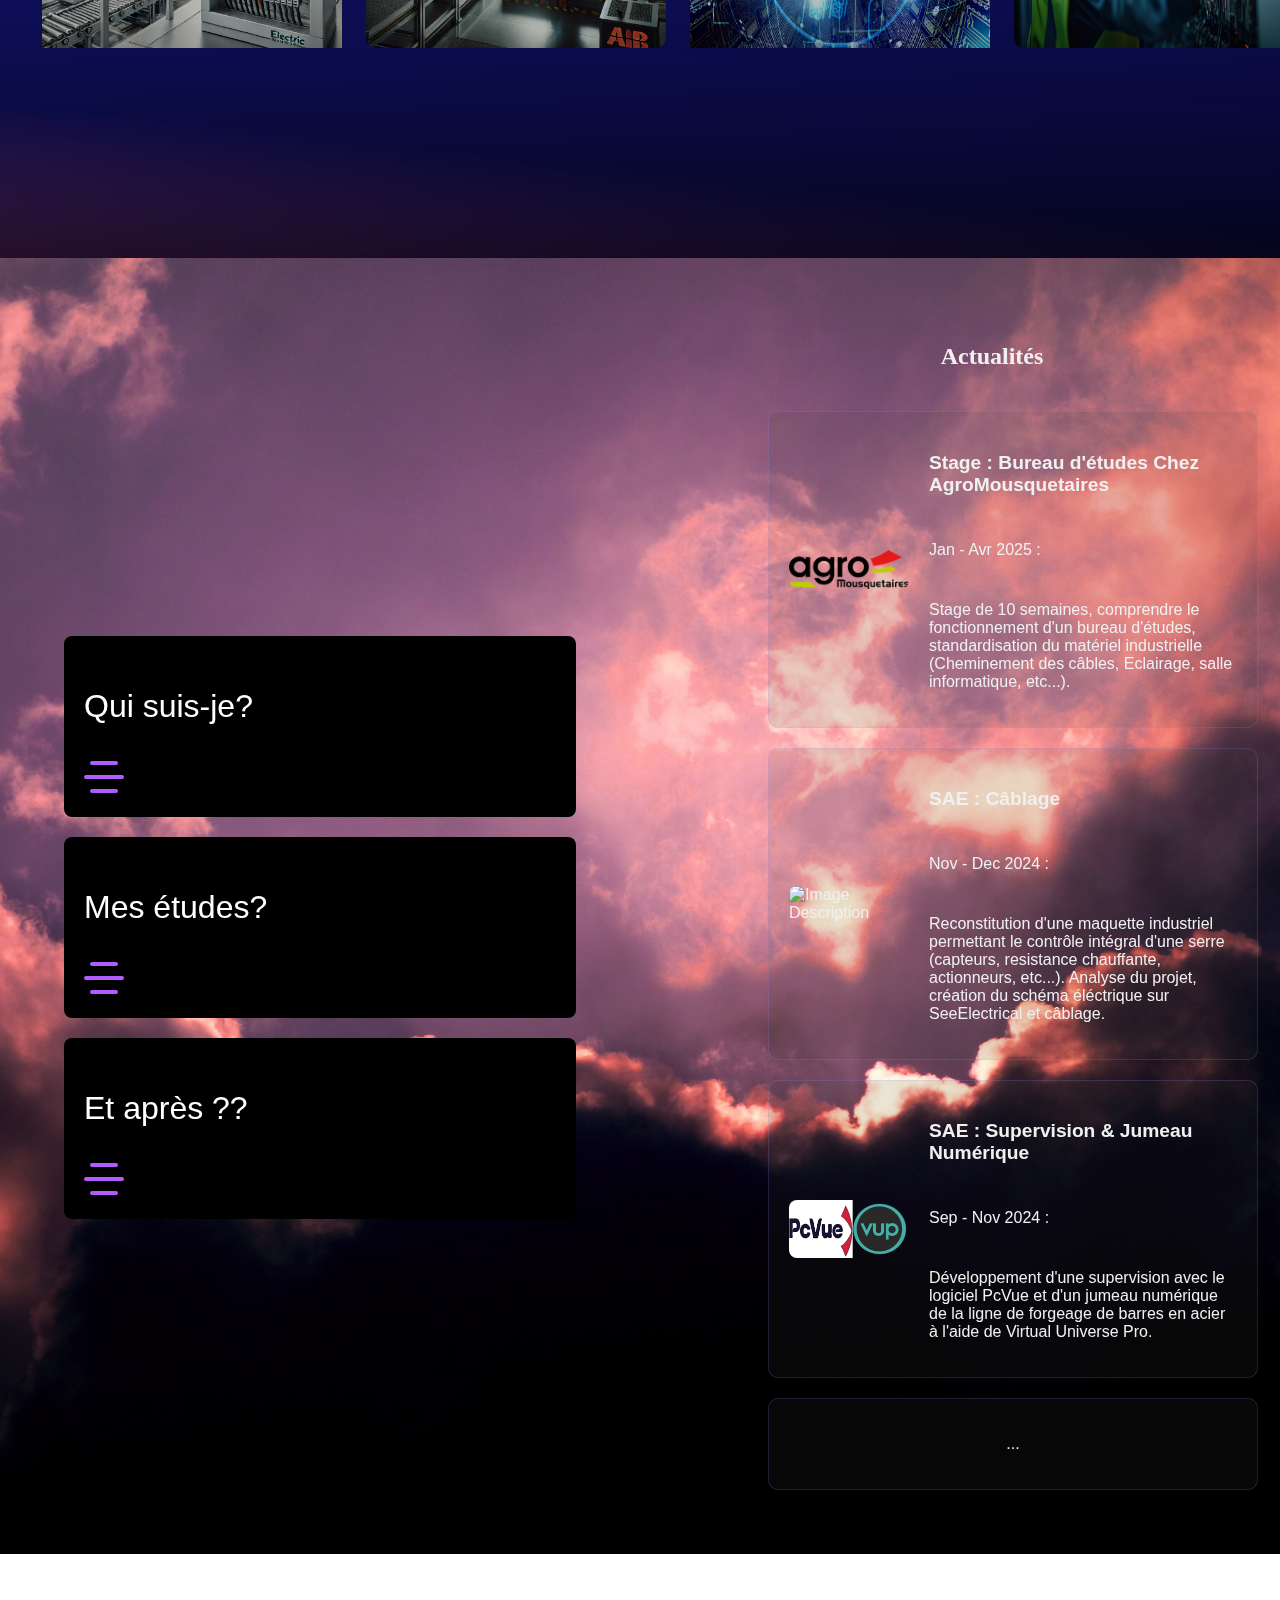
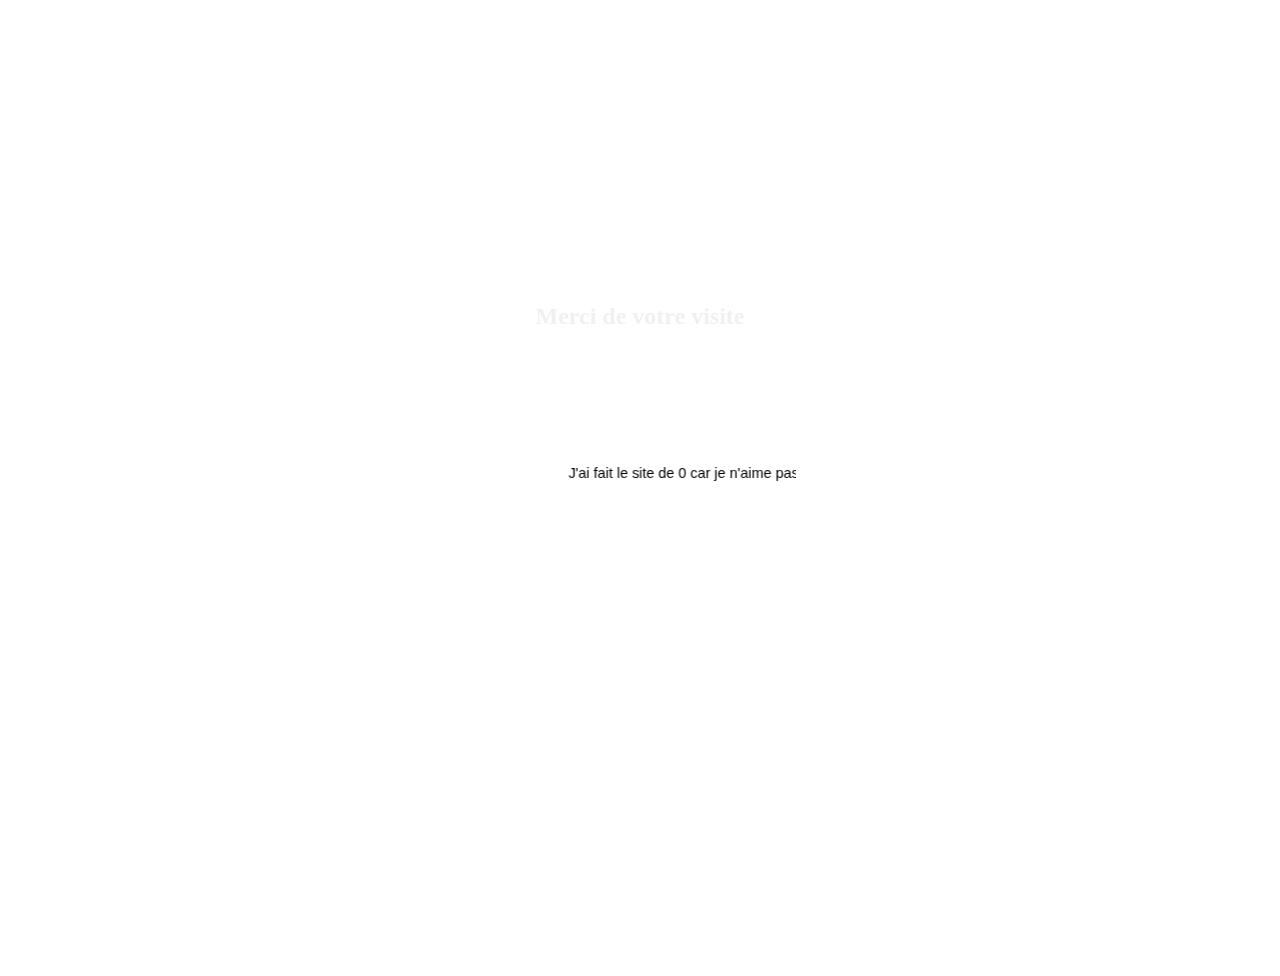
==== commit f9e063ae: "Update index.html" ====
--- a/index.html
+++ b/index.html
@@ -36,7 +36,7 @@
                     <div class="search-bar">
                         
                         <input type="text" placeholder="Rechercher...">
-                        <form action="https://www.quasars.agency/">
+                        <form action="">
                             <button >🔍</button>
                         </form>
                         
--- a/style.css
+++ b/style.css
@@ -1,6 +1,4 @@
 body {
-  /*background: linear-gradient(135deg, #6c63ff, #3b3a40);
-  background-size: cover;*/
   color: #f0f0f0;
   font-family: 'Agdasima', sans-serif;
   margin: 0;
@@ -132,7 +130,7 @@
 
 .shrink {
   transform: scale(0.5); /* Réduit la taille du cercle à 50% */
-  background-color: green; /* Change la couleur du cercle */
+  background-color: green; 
 }
 
 .cursor-buble{
@@ -260,7 +258,7 @@
 }
 
 #section1 {
-position: relative; /* Nécessaire pour superposer le contenu au-dessus de la vidéo */
+position: relative; 
 min-height: 100vh;
 display: flex;
 flex-direction: column;
@@ -286,7 +284,7 @@
   background: rgb(2,0,36);
   background: linear-gradient(186deg, rgba(2,0,36,1) 0%, rgba(22,22,130,1) 82%, rgba(173,76,205,1) 100%);
   position: relative;
-  min-height: 70vh; /* Définit la hauteur à la hauteur de la fenêtre */
+  min-height: 70vh; 
 }
 
 #section2::before {
@@ -295,7 +293,7 @@
   top: 0; /* Placer l'effet de fondu en haut */
   left: 0;
   width: 100%;
-  height: 50%; /* Hauteur du fondu en haut de la section */
+  height: 50%; 
   background: linear-gradient(to top, transparent, rgba(0, 0, 0, 0.8)); /* Fondu sombre vers le haut */
 }
 
@@ -312,7 +310,7 @@
 
 
 #section3 {
-  /*background: url('images/BG_site_accueil4.png') no-repeat center center/cover;*/
+  
   background: url('images/Cloud_bg3.jpg') no-repeat center center/cover;
   min-height: 120vh;
   display: flex;
@@ -320,7 +318,7 @@
 }
 #section4 {
 
-position: relative; /* Nécessaire pour superposer le contenu au-dessus de la vidéo */
+position: relative; 
 min-height: 100vh;
 display: flex;
 flex-direction: column;
@@ -337,7 +335,7 @@
 width: 100%;
 height: 20px; /* L'épaisseur du fondu */
 background: linear-gradient(to bottom, rgba(0, 0, 0, 0.7), transparent); /* Le dégradé du fondu */
-z-index: 0; /* Pour s'assurer que le dégradé se place au-dessus de la vidéo */
+z-index: 0; /* le dégradé se place au-dessus de la vidéo */
 }
 
 .info-section {
@@ -394,8 +392,8 @@
   display: flex;
   flex-direction: column;
   position: relative;
-  width: 300px; /* Largeur cohérente pour chaque carte */
-  height: auto; /* Hauteur automatique selon le contenu */
+  width: 300px; 
+  height: auto; 
   background-color: #771d9b;
   border-radius: 10px;
   align-items: center;
@@ -403,7 +401,7 @@
   overflow: hidden;
   perspective: 1000px;
   transition: transform 0.3s ease-in-out, box-shadow 0.3s ease-in-out;
-  min-height: 300px; /* Hauteur minimale pour la carte */
+  min-height: 300px; /* Hauteur min */
 }
 
 .card:hover {
@@ -434,7 +432,7 @@
 .card__title {
   margin: 0;
   padding-left: 5px;
-  font-size: 20px; /* Taille réduite pour s'adapter */
+  font-size: 20px; 
   color: white;
   font-weight: 700;
 }
@@ -446,27 +444,20 @@
   line-height: 1.4;
 }
 
-/* Container des cartes */
+/* Container des cards */
 .card-parcours {
   display: flex;
-  justify-content: space-evenly; /* Espace uniforme entre les cartes */
+  justify-content: space-evenly; /* Espace uniforme  */
   flex-wrap: nowrap; /* Empêche les cartes de passer à la ligne */
-  gap: 20px; /* Espacement entre les cartes */
+  gap: 20px; 
   margin: 3%;
-  width: 100%; /* Prend toute la largeur disponible */
-  overflow-x: auto; /* Permet de faire défiler horizontalement si nécessaire */
+  width: 100%; 
+  overflow-x: auto; 
 }
 
 section.card:nth-child(odd) {
-  transform: translateY(20px); /* Décale vers le bas (ajuste la valeur selon ton besoin) */
-}
-
-
-
-
-
-
-
+  transform: translateY(20px); 
+}
 
 .container-checkbox{
 display: flex;
@@ -568,8 +559,8 @@
 #section3 {
   display: flex;
   justify-content: space-between;
-  gap: 20px; /* Ajoute un peu d'espace entre les deux blocs */
-  align-items: center; /* Aligne les éléments au même niveau en haut */
+  gap: 20px; 
+  align-items: center; /* Aligne les éléments  */
 }
 
 
@@ -581,11 +572,11 @@
 }
 .right-container {
   margin: 5%;
-  width: 35%; /* Ajuste la largeur à ta convenance */
-  display: flex;
-  flex-direction: column; /* Met les cards en colonne */
-  gap: 20px; /* Espacement entre les cards */
-  align-items: center; /* Centre le contenu horizontalement */
+  width: 35%; 
+  display: flex;
+  flex-direction: column; 
+  gap: 20px; 
+  align-items: center; 
   
 }
 
@@ -593,10 +584,10 @@
   text-align: center; /* Centre le texte */
   width: 100%;
   display: flex;
-  justify-content: center; /* Ajoute un vrai centrage */
-}
-
-/* Style de base des cartes */
+  justify-content: center; 
+}
+
+/* Style de base des cards */
 .cards {
   display: flex;
   flex-direction: column;
@@ -614,18 +605,18 @@
   transition: 400ms;
   padding: 20px;
   display: flex;
-  align-items: center; /* Centre bien le contenu */
-  flex-direction: column; /* En colonne par défaut */
-}
-
-/* Contenu structuré (image à gauche, texte à droite) */
+  align-items: center; 
+  flex-direction: column; /* En colonne  */
+}
+
+
 .news-card-content {
-  display: flex; /* Met en ligne */
-  align-items: center; /* Centre verticalement */
+  display: flex; 
+  align-items: center; 
   width: 100%;
 }
 
-/* Image */
+
 .news-image-container {
   flex: 0 0 120px; /* Taille fixe */
   height: 100px;
@@ -637,13 +628,12 @@
 
 .news-image-container img {
   width: 100%;
-  height: auto; /* Permet à l'image de garder ses proportions */
-  max-height: 100px; /* Fixe une hauteur max */
-  object-fit: contain; /* Ajuste l’image pour qu’elle ne soit pas coupée */
+  height: auto; /*garde les proportions */
+  max-height: 100px; /* hauteur max */
+  object-fit: contain; /* fit pour qu’elle ne soit pas coupée */
   border-radius: 8px;
 }
 
-/* Texte */
 .news-text-container {
   flex-grow: 1;
   padding-left: 20px;
@@ -661,7 +651,6 @@
   font-size: 1em;
 }
 
-/* Effets hover */
 .cards .card:hover {
   transform: scale(1.05);
 }
@@ -670,10 +659,6 @@
   filter: blur(5px);
   transform: scale(0.9, 0.9);
 }
-
-
-/* Style des couleurs de fond pour chaque card */
-
 
 /* Animation avant sur les cards */
 .card::before {
@@ -711,9 +696,9 @@
 }
 
 .aboutme-block-text {
-  margin: 10% 5% 0% 5%; /* Marges autour du bloc */
-  width: 100%; /* Prend tout l'espace restant */
-  height: auto; /* Hauteur automatique */
+  margin: 10% 5% 0% 5%; 
+  width: 100%; 
+  height: auto; 
   padding-bottom: 200px;
   background-image: linear-gradient(180deg, #361244, #694f75); /* Dégradé de fond */
   padding: 20px;
@@ -794,24 +779,24 @@
 opacity: 1;
 }
 .aboutme-block-text.animated span {
-display: none; /* Supprime les lettres après l'animation */
-}
-
-/* Animation pour agrandir la taille */
+display: none; 
+}
+
+
 @keyframes growFont {
 0% {
-  transform: scale(1); /* Taille initiale */
+  transform: scale(1); 
   opacity: 0;
 }
 12% {
   opacity: 1;
 }
 25% {
-  transform: scale(1.5); /* Taille finale */
+  transform: scale(1.5); 
   opacity: 1;
 }
 37% {
-  transform: scale(1); /* Taille finale */
+  transform: scale(1); 
   opacity: 1;
 }
 50%{
@@ -831,25 +816,6 @@
 }
 
 }
-/*
-@keyframes scale-content{
-0% {
-  width: auto;
-  height: auto;
-}
-100% {
-   
-  width: 30%;  Taille initiale du conteneur 
-  height: 50%;
-}
-
-}
-*/
-
-
-
-
-
 .card-selection {
 
 z-index: 10;
@@ -878,8 +844,6 @@
 z-index: 20;
 color: white;
 font-size: 1rem;
-
-
 }
 
 .slide-up-left {
@@ -889,7 +853,6 @@
 .animate-pop-up-bottom {
 animation: animate-pop-up-bottom 1s cubic-bezier(0.250, 0.460, 0.450, 0.940) 0.5s both;
 }
-
 #container {
   width: 100%;
   height: 20vh;
@@ -904,7 +867,6 @@
   position: absolute;
   transition: transform 0.1s ease-out;
 }
-
 
 /*https://animista.net/play/basic/slide/slide-top*/
 
@@ -942,6 +904,7 @@
   transform: translateY(-20px);
 }
 }
+
 /* scale up*/
 .scale-down-to-up {
   animation: scale-up-ver-bottom 0.8s cubic-bezier(0.390, 0.575, 0.565, 1.000) both;
@@ -956,66 +919,3 @@
   transform-origin: 0% 100%;
 }
 }
-
-
-/* Styles pour les écrans plus petits (téléphones) */
-@media (max-width: 768px) {
-header {
-    font-size: 1.5rem;
-    padding: 10px;
-}
-
-nav {
-    width: 100%;
-    position: static;
-    padding: 10px;
-    text-align: center;
-}
-
-nav ul {
-    flex-direction: column;
-    padding: 0;
-}
-
-nav ul li {
-    margin-bottom: 10px;
-}
-
-nav ul li a {
-    padding: 10px;
-    font-size: 14px;
-}
-
-.search-bar {
-    flex-direction: column;
-}
-
-main {
-    padding: 20px;
-    max-width: 100%;
-}
-
-.info-section {
-    flex-direction: column;
-    gap: 10px;
-}
-
-.info-card {
-    width: 100%;
-    max-width: 300px;
-    margin: 0 auto;
-}
-
-.card {
-    width: 90%;
-    margin: 10px auto;
-}
-
-#moving-text {
-    font-size: 20px;
-}
-
-footer {
-    font-size: 0.8em;
-}
-}
